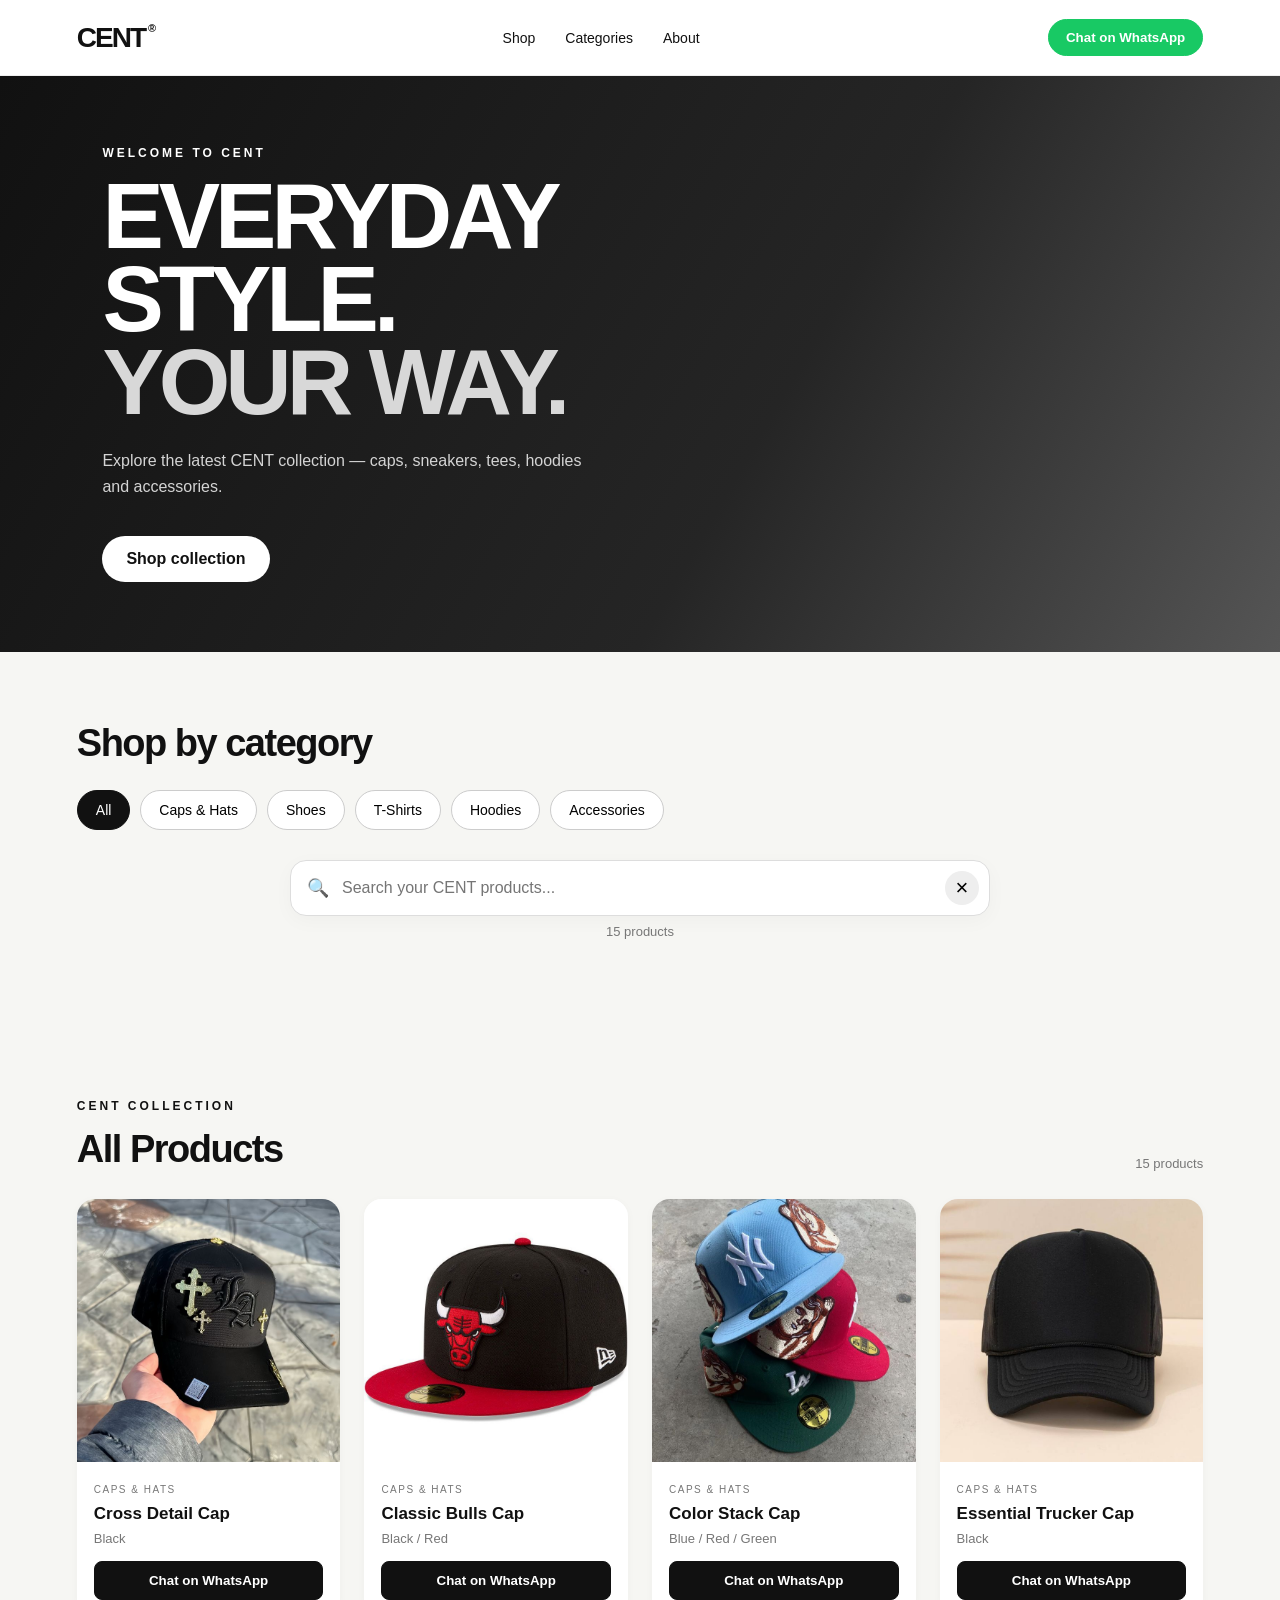
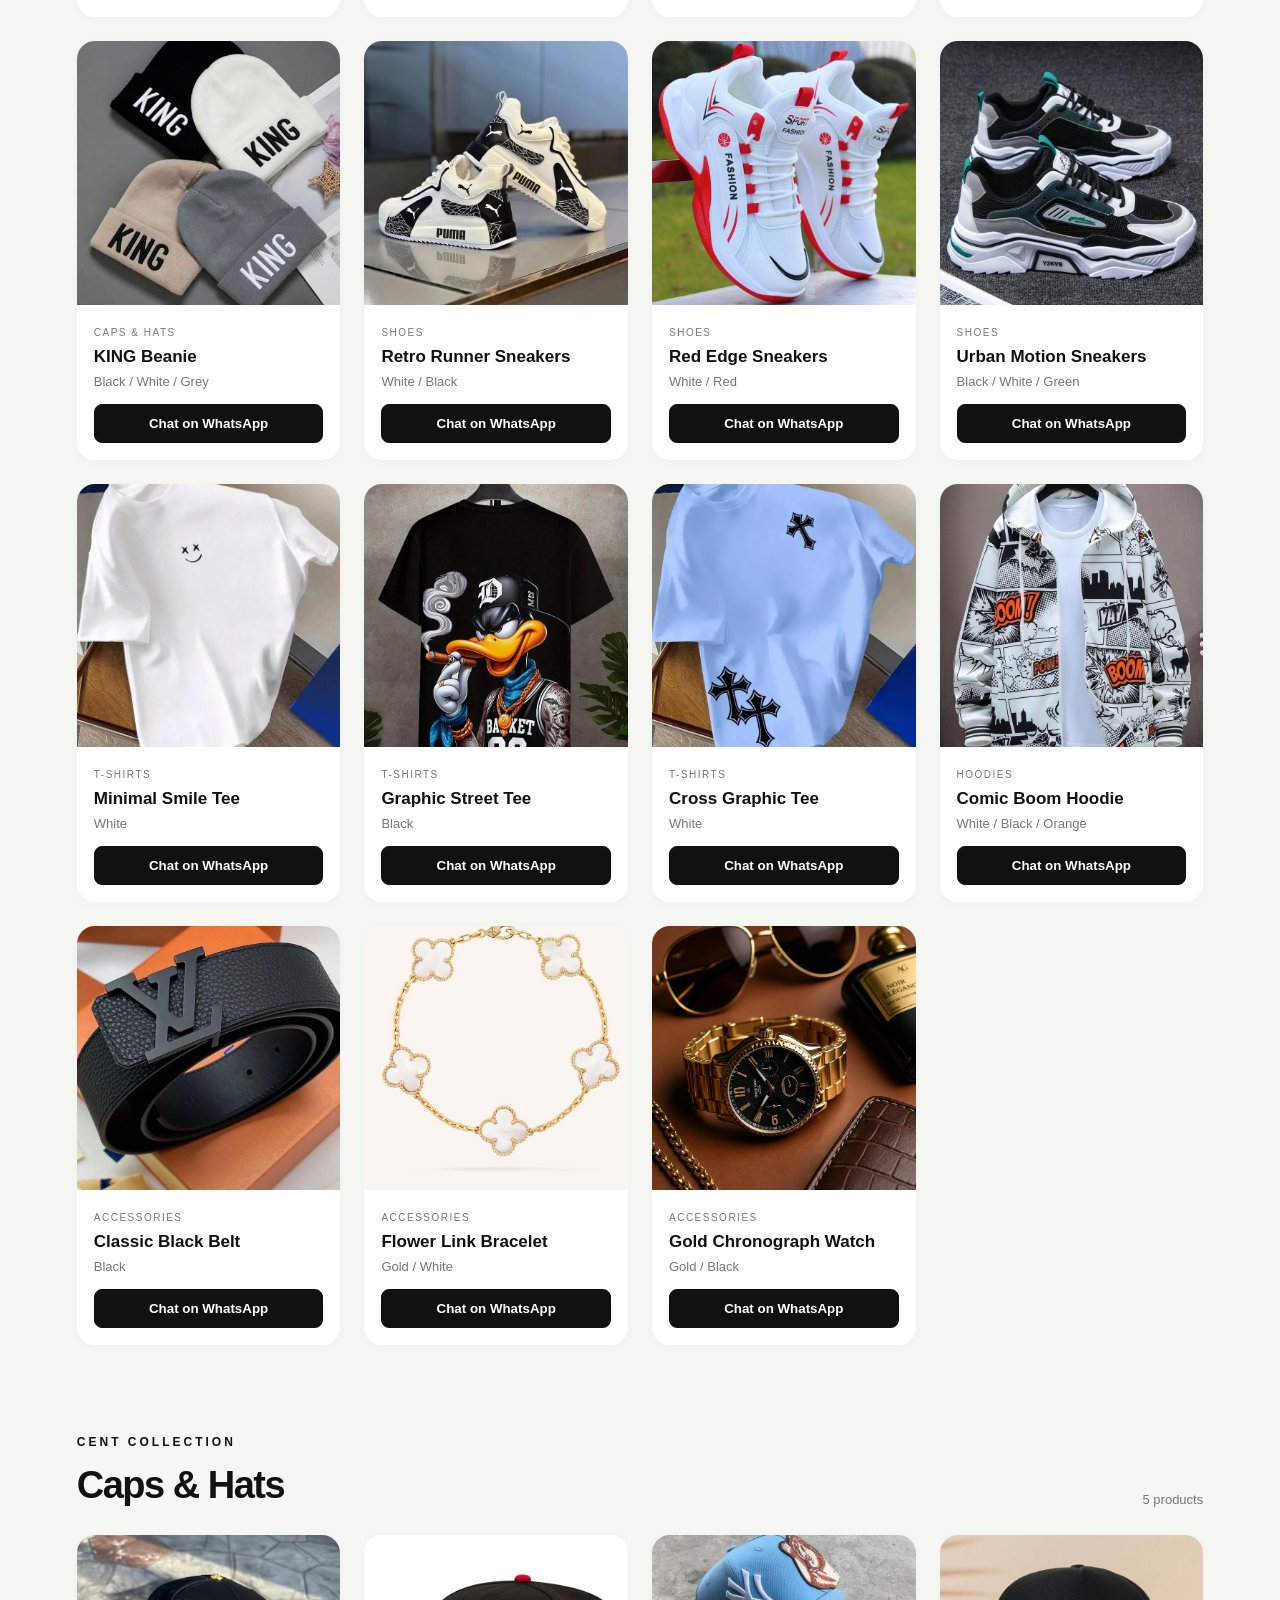
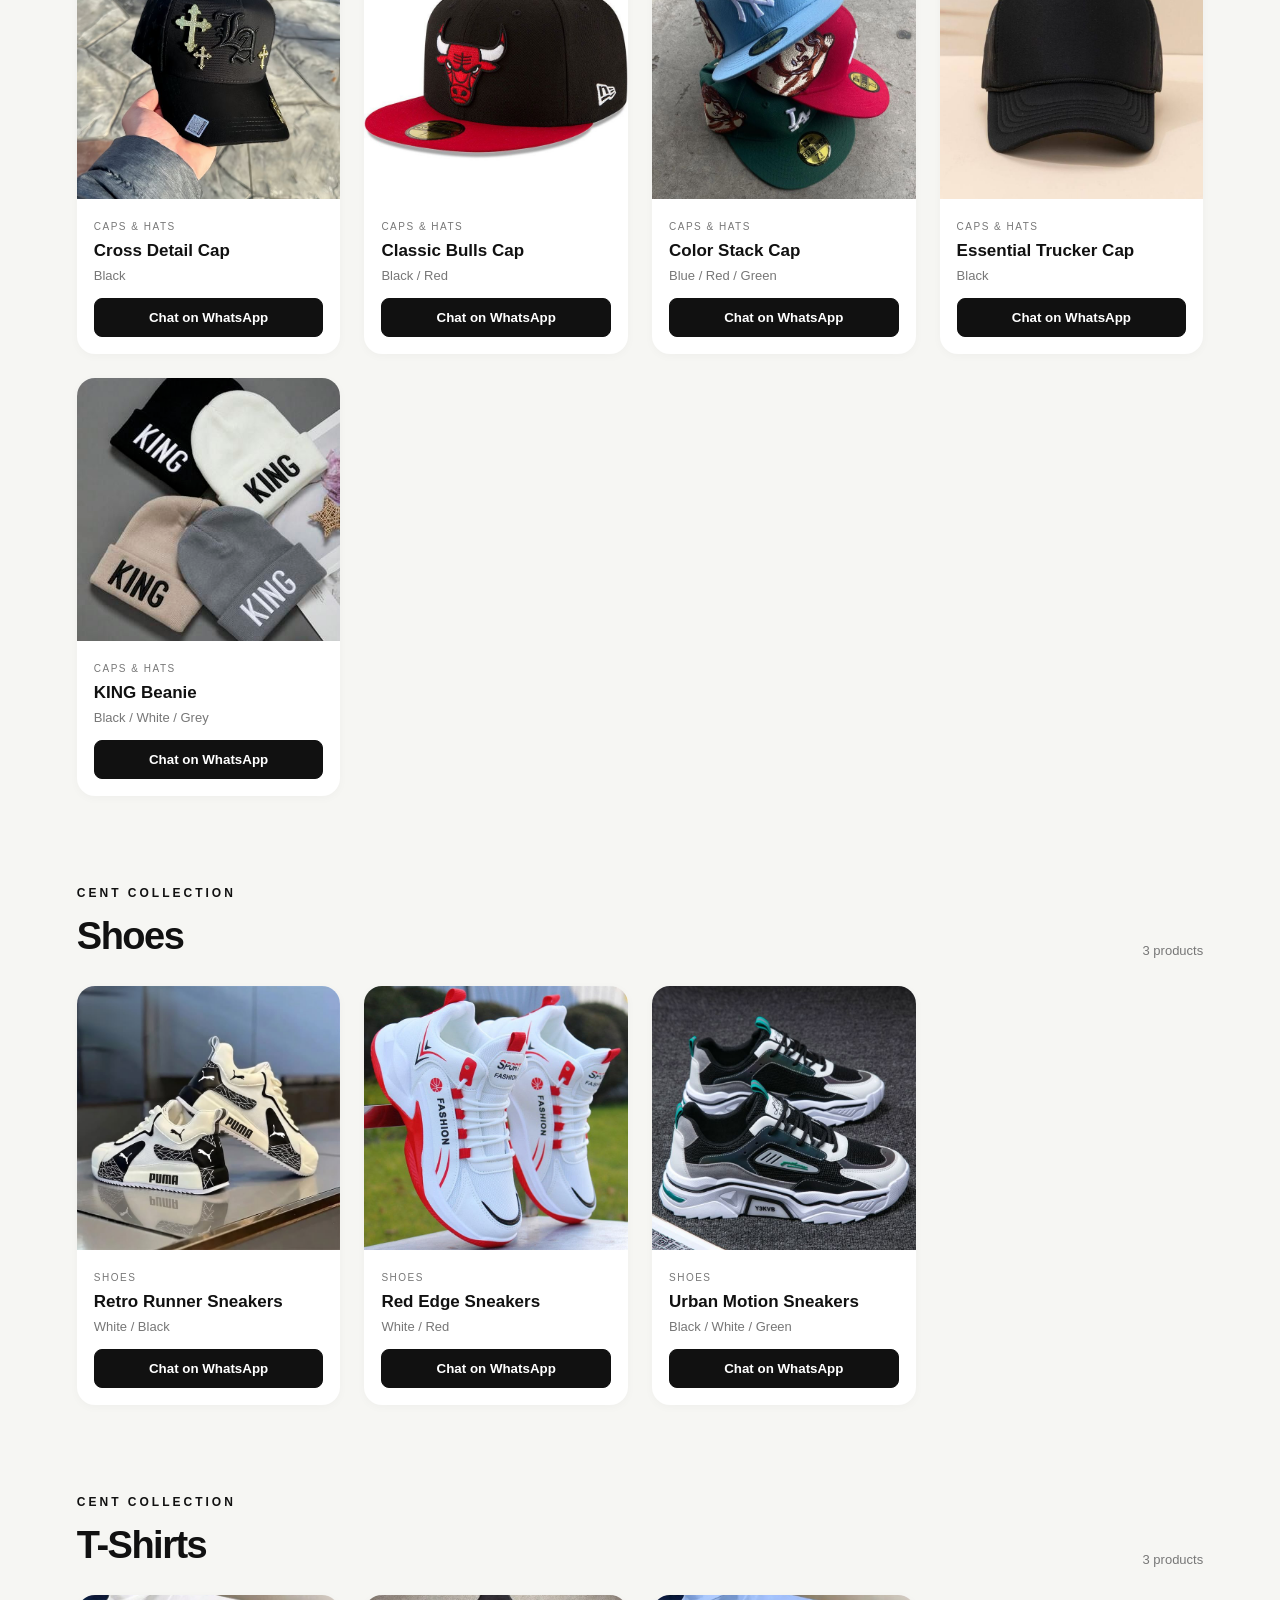
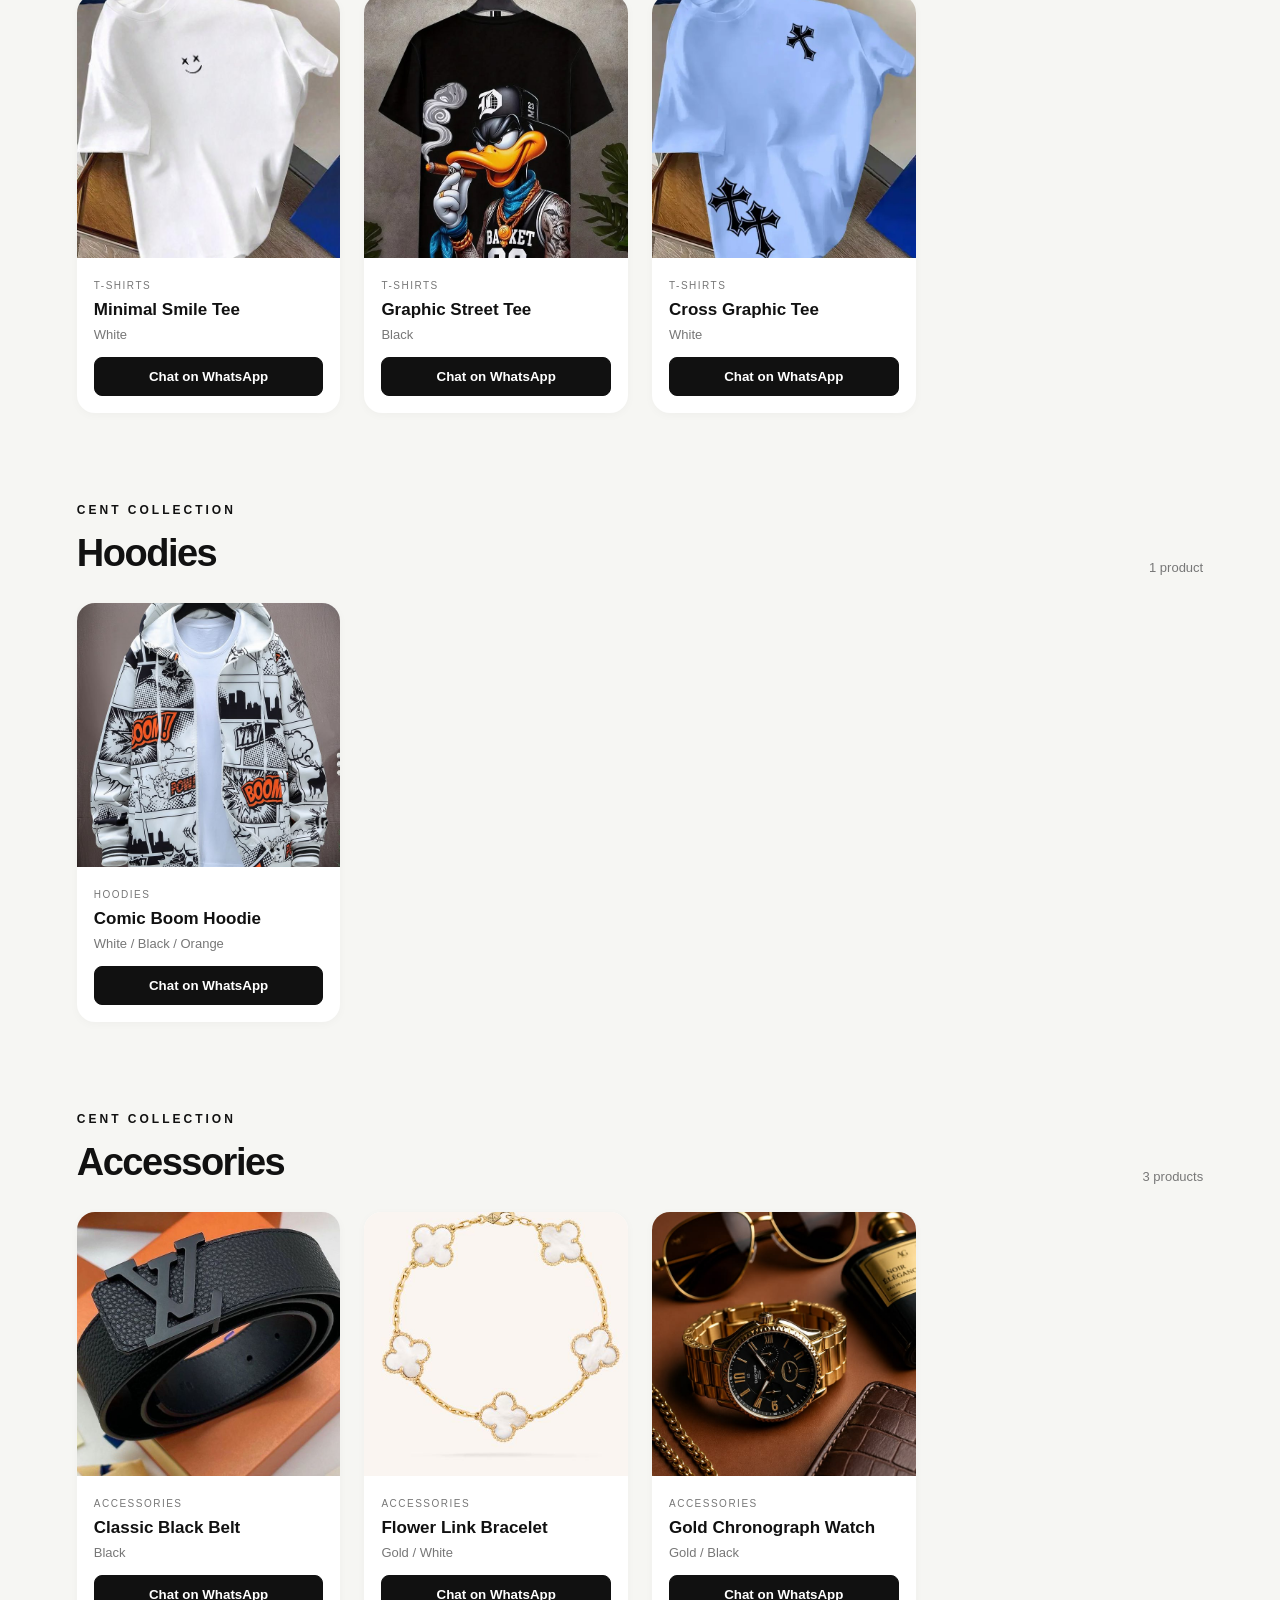
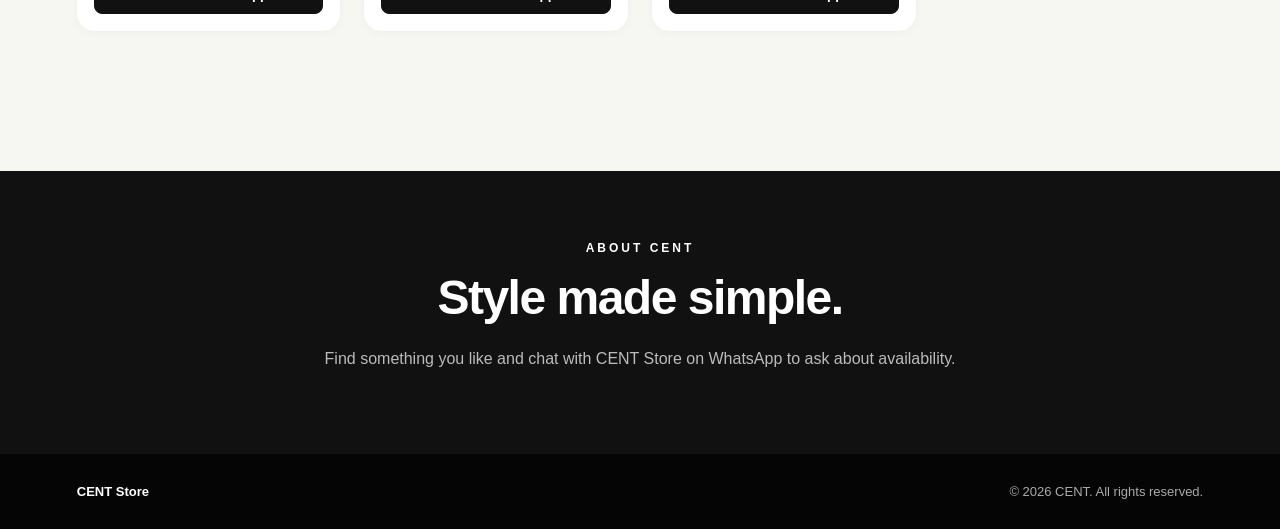
==== index.html @ 61d178e8 "Update index.html" ====
<!doctype html>
<html lang="en">
<head>
  <meta name="google-site-verification" content="FCfDfy8yaHjsUHnxoubwbcEJznFB8wrtm_QJF9OOLFU">
  <title>CENT Store - Fashion, Watches & More</title>
<meta name="description" content="Shop CENT Store for fashion, watches, hoodies, shirts, sneakers and more.">
<meta charset="utf-8">
<meta name="viewport" content="width=device-width,initial-scale=1">
<title>CENT Store</title>
<link rel="stylesheet" href="style.css">
</head>
<body>
<header class="header">
  <a class="logo" href="#">CENT<span>®</span></a>
  <nav><a href="#shop">Shop</a><a href="#categories">Categories</a><a href="#about">About</a></nav>
  <button class="header-whatsapp" onclick="chatOnWhatsApp('CENT Store')">Chat on WhatsApp</button>
</header>

<section class="hero">
  <div>
    <p class="eyebrow">WELCOME TO CENT</p>
    <h1>EVERYDAY STYLE.<br><span>YOUR WAY.</span></h1>
    <p class="hero-text">Explore the latest CENT collection — caps, sneakers, tees, hoodies and accessories.</p>
    <a class="hero-btn" href="#shop">Shop collection</a>
  </div>
</section>

<section id="categories" class="categories">
  <h2>Shop by category</h2>
  <div class="category-buttons">
    <button class="filter active" data-category="All">All</button>
    <button class="filter" data-category="Caps & Hats">Caps & Hats</button>
    <button class="filter" data-category="Shoes">Shoes</button>
    <button class="filter" data-category="T-Shirts">T-Shirts</button>
    <button class="filter" data-category="Hoodies">Hoodies</button>
    <button class="filter" data-category="Accessories">Accessories</button>
  </div>
  <div class="search-box">
    <span class="search-icon">🔍</span>
    <input id="searchInput" type="search" placeholder="Search your CENT products..." autocomplete="off">
    <button id="clearSearch" class="clear-search" type="button" aria-label="Clear search">×</button>
  </div>
  <p id="resultCount" class="result-count">15 products</p>
</section>

<main id="shop" class="shop">
  <div id="productSections"></div>
  <div id="noResults" class="no-results" hidden>
    <h2>No products found</h2>
    <p>Try another product name, category, or color.</p>
  </div>
</main>

<section id="about" class="about">
  <p class="eyebrow">ABOUT CENT</p>
  <h2>Style made simple.</h2>
  <p>Find something you like and chat with CENT Store on WhatsApp to ask about availability.</p>
</section>
  <button id="backToTop" class="back-to-top" type="button" aria-label="Back to top">↑</button>
<footer><strong>CENT Store</strong><span>© 2026 CENT. All rights reserved.</span></footer>
<script src="script.js"></script>
</body>
</html>
---- style.css ----
*{box-sizing:border-box}html{scroll-behavior:smooth}body{margin:0;font-family:Arial,Helvetica,sans-serif;background:#f6f6f3;color:#111}.header{height:76px;background:#fff;display:flex;align-items:center;justify-content:space-between;padding:0 6%;position:sticky;top:0;z-index:10;border-bottom:1px solid #eee}.logo{font-size:28px;font-weight:900;letter-spacing:-2px;text-decoration:none;color:#111}.logo span{font-size:11px;vertical-align:top;margin-left:3px}.header nav{display:flex;gap:30px}.header nav a{color:#111;text-decoration:none;font-size:14px}.header-whatsapp{border:1px solid #18c964;background:#18c964;color:#fff;border-radius:22px;padding:10px 17px;cursor:pointer;font-weight:700}.hero{min-height:560px;display:flex;align-items:center;padding:70px 8%;background:linear-gradient(120deg,#111,#252525 60%,#555);color:#fff}.hero>div{max-width:650px}.eyebrow{font-size:12px;letter-spacing:3px;font-weight:700;margin:0 0 15px}.hero h1{font-size:clamp(48px,8vw,92px);line-height:.9;margin:0 0 25px;letter-spacing:-5px}.hero h1 span{color:#d8d8d8}.hero-text{max-width:500px;color:#d4d4d4;line-height:1.6}.hero-btn{display:inline-block;margin-top:20px;background:#fff;color:#111;text-decoration:none;padding:14px 24px;border-radius:28px;font-weight:700}.categories,.shop,.about{padding:70px 6%}.categories h2,.section-title h2,.about h2{font-size:38px;margin:0 0 25px;letter-spacing:-1.5px}.category-buttons{display:flex;gap:10px;flex-wrap:wrap}.filter{font-family:inherit;font-size:14px;border:1px solid #ccc;background:#fff;padding:11px 18px;border-radius:24px;cursor:pointer}.filter.active,.filter:hover{background:#111;color:#fff;border-color:#111}.search-box{max-width:700px;margin:30px auto 8px;background:#fff;border:1px solid #ddd;border-radius:16px;display:flex;align-items:center;padding:6px 10px 6px 16px;box-shadow:0 5px 20px #00000008}.search-icon{font-size:18px;margin-right:9px}.search-box input{flex:1;border:0;outline:0;font-size:16px;background:transparent;padding:12px 4px}.clear-search{border:0;background:#eee;width:34px;height:34px;border-radius:50%;font-size:22px;cursor:pointer}.result-count{text-align:center;color:#777;font-size:13px;margin:8px 0 0}.category-section{scroll-margin-top:95px;padding:20px 0 70px}.section-title{display:flex;justify-content:space-between;align-items:end;margin-bottom:28px}.section-title h2{margin:0}.section-title span{font-size:13px;color:#777}.grid{display:grid;grid-template-columns:repeat(4,1fr);gap:24px}.product{background:#fff;border-radius:18px;overflow:hidden;box-shadow:0 2px 10px #00000008}.product-image{aspect-ratio:1/1;background:#eee;overflow:hidden}.product-image img{width:100%;height:100%;object-fit:cover;display:block}.product-info{padding:17px}.tag{font-size:10px;text-transform:uppercase;letter-spacing:1.5px;color:#777}.product h3{font-size:17px;margin:7px 0}.product p{font-size:13px;color:#777;margin:0 0 15px}.chat-btn{width:100%;border:1px solid #111;background:#111;color:#fff;padding:11px;border-radius:8px;cursor:pointer;font-weight:700}.no-results{text-align:center;background:#fff;border-radius:18px;padding:60px 20px}.about{background:#111;color:#fff;text-align:center}.about h2{font-size:48px}.about p:last-child{color:#bbb}footer{display:flex;justify-content:space-between;padding:30px 6%;background:#050505;color:#aaa;font-size:13px}footer strong{color:#fff}@media(max-width:900px){.grid{grid-template-columns:repeat(2,1fr)}.header nav{display:none}}@media(max-width:550px){.grid{grid-template-columns:1fr}.hero{min-height:480px}.categories,.shop,.about{padding:50px 5%}.header-whatsapp{padding:8px 11px;font-size:12px}.search-box{margin-top:22px}.search-box input{font-size:14px}}/* Professional mobile design */
@media (max-width: 600px) {
  .header {
    padding: 14px 16px;
    flex-wrap: wrap;
    gap: 12px;
  }

  .logo {
    font-size: 24px;
  }

  nav {
    width: 100%;
    display: flex;
    justify-content: space-between;
    gap: 10px;
  }

  nav a {
    font-size: 13px;
  }

  .header-whatsapp {
    width: 100%;
    padding: 12px;
  }

  .hero {
    padding: 60px 20px;
    min-height: 420px;
  }

  .hero h1 {
    font-size: 38px;
    line-height: 1.05;
  }

  .hero-text {
    font-size: 15px;
    line-height: 1.6;
  }

  .hero-btn {
    display: inline-block;
    width: 100%;
    text-align: center;
    padding: 14px;
  }

  .categories {
    padding: 35px 16px 20px;
  }

  .category-buttons {
    display: flex;
    overflow-x: auto;
    gap: 8px;
    padding-bottom: 8px;
  }

  .filter {
    flex: 0 0 auto;
    white-space: nowrap;
  }

  .search-box {
    width: 100%;
  }

  .shop {
    padding: 20px 12px;
  }

  .grid {
    grid-template-columns: repeat(2, minmax(0, 1fr));
    gap: 12px;
  }

  .product-info {
    padding: 12px;
  }

  .product-info h3 {
    font-size: 14px;
  }

  .product-info p {
    font-size: 12px;
  }

  .chat-btn {
    width: 100%;
    padding: 10px 6px;
    font-size: 12px;
  }

  .about {
    padding: 45px 20px;
  }

  footer {
    padding: 25px 16px;
    text-align: center;
    gap: 10px;
  }
}
@media (max-width: 600px) {
  .product {
    border-radius: 14px;
    overflow: hidden;
    background: #fff;
    box-shadow: 0 4px 15px rgba(0, 0, 0, 0.08);
  }

  .product-image {
    aspect-ratio: 1 / 1;
    overflow: hidden;
    background: #f5f5f5;
  }

  .product-image img {
    width: 100%;
    height: 100%;
    object-fit: cover;
    display: block;
    transition: transform 0.3s ease;
  }

  .product:active .product-image img {
    transform: scale(1.03);
  }

  .tag {
    font-size: 10px;
    font-weight: 700;
    text-transform: uppercase;
  }

  .product-info h3 {
    margin: 6px 0;
    line-height: 1.3;
  }

  .product-info p {
    margin-bottom: 10px;
    color: #666;
  }
}
@media (max-width: 600px) {
  .header {
    position: sticky;
    top: 0;
    z-index: 1000;
    background: rgba(255, 255, 255, 0.96);
    backdrop-filter: blur(10px);
    border-bottom: 1px solid #eee;
  }

  .header .logo {
    font-weight: 900;
    letter-spacing: 1px;
  }

  .header nav {
    order: 3;
    border-top: 1px solid #eee;
    padding-top: 10px;
  }

  .header nav a {
    text-decoration: none;
    font-weight: 600;
  }

  .header-whatsapp {
    width: auto;
    margin-left: auto;
    padding: 10px 14px;
    border-radius: 999px;
  }
}
@media (max-width: 600px) {
  .search-box {
    display: flex;
    align-items: center;
    background: #f5f5f5;
    border: 1px solid #e5e5e5;
    border-radius: 14px;
    padding: 4px 8px;
    min-height: 50px;
  }

  .search-box input {
    flex: 1;
    border: none;
    outline: none;
    background: transparent;
    font-size: 15px;
    padding: 10px 8px;
    min-width: 0;
  }

  .search-icon {
    font-size: 18px;
    margin-left: 4px;
  }

  .clear-search {
    border: none;
    background: transparent;
    font-size: 22px;
    padding: 8px;
    cursor: pointer;
  }

  .result-count {
    font-size: 13px;
    margin-top: 10px;
  }
}
@media (max-width: 600px) {
  .category-buttons {
    scrollbar-width: none;
    -webkit-overflow-scrolling: touch;
  }

  .category-buttons::-webkit-scrollbar {
    display: none;
  }

  .filter {
    border: 1px solid #ddd;
    background: #fff;
    color: #222;
    border-radius: 999px;
    padding: 10px 16px;
    font-size: 13px;
    font-weight: 600;
    transition: 0.2s ease;
  }

  .filter.active {
    background: #111;
    color: #fff;
    border-color: #111;
  }

  .filter:active {
    transform: scale(0.96);
  }
}
@media (max-width: 600px) {
  .chat-btn {
    border: none;
    border-radius: 10px;
    background: #111;
    color: #fff;
    font-weight: 700;
    transition: transform 0.2s ease, opacity 0.2s ease;
  }

  .chat-btn:active {
    transform: scale(0.96);
    opacity: 0.85;
  }

  .product {
    transition: transform 0.2s ease, box-shadow 0.2s ease;
  }

  .product:active {
    transform: translateY(-2px);
  }
}
@media (max-width: 600px) {
  .hero {
    display: flex;
    align-items: center;
    text-align: center;
    padding: 70px 20px;
    min-height: 460px;
  }

  .hero > div {
    width: 100%;
  }

  .eyebrow {
    font-size: 11px;
    letter-spacing: 2px;
  }

  .hero h1 {
    font-size: 42px;
    line-height: 1;
    letter-spacing: -1px;
    margin: 12px 0 18px;
  }

  .hero-text {
    max-width: 330px;
    margin: 0 auto 24px;
  }

  .hero-btn {
    border-radius: 999px;
    font-weight: 700;
    padding: 15px 24px;
  }
}
@media (max-width: 600px) {
  .about {
    margin: 20px 12px;
    padding: 45px 20px;
    border-radius: 20px;
    text-align: center;
    background: #f5f5f5;
  }

  .about h2 {
    font-size: 28px;
    margin: 10px 0 15px;
  }

  .about p:last-child {
    max-width: 320px;
    margin: 0 auto;
    line-height: 1.7;
    color: #555;
  }
}
@media (max-width: 600px) {
  footer {
    display: flex;
    flex-direction: column;
    align-items: center;
    justify-content: center;
    padding: 30px 16px;
    text-align: center;
    gap: 8px;
    border-top: 1px solid #eee;
  }

  footer strong {
    font-size: 18px;
    letter-spacing: 1px;
  }

  footer span {
    font-size: 12px;
    color: #777;
  }
}
.back-to-top {
  position: fixed;
  right: 18px;
  bottom: 18px;
  width: 46px;
  height: 46px;
  border: none;
  border-radius: 50%;
  background: #111;
  color: #fff;
  font-size: 22px;
  cursor: pointer;
  z-index: 999;
  box-shadow: 0 5px 18px rgba(0, 0, 0, 0.2);
}

.back-to-top:hover {
  transform: translateY(-2px);
}
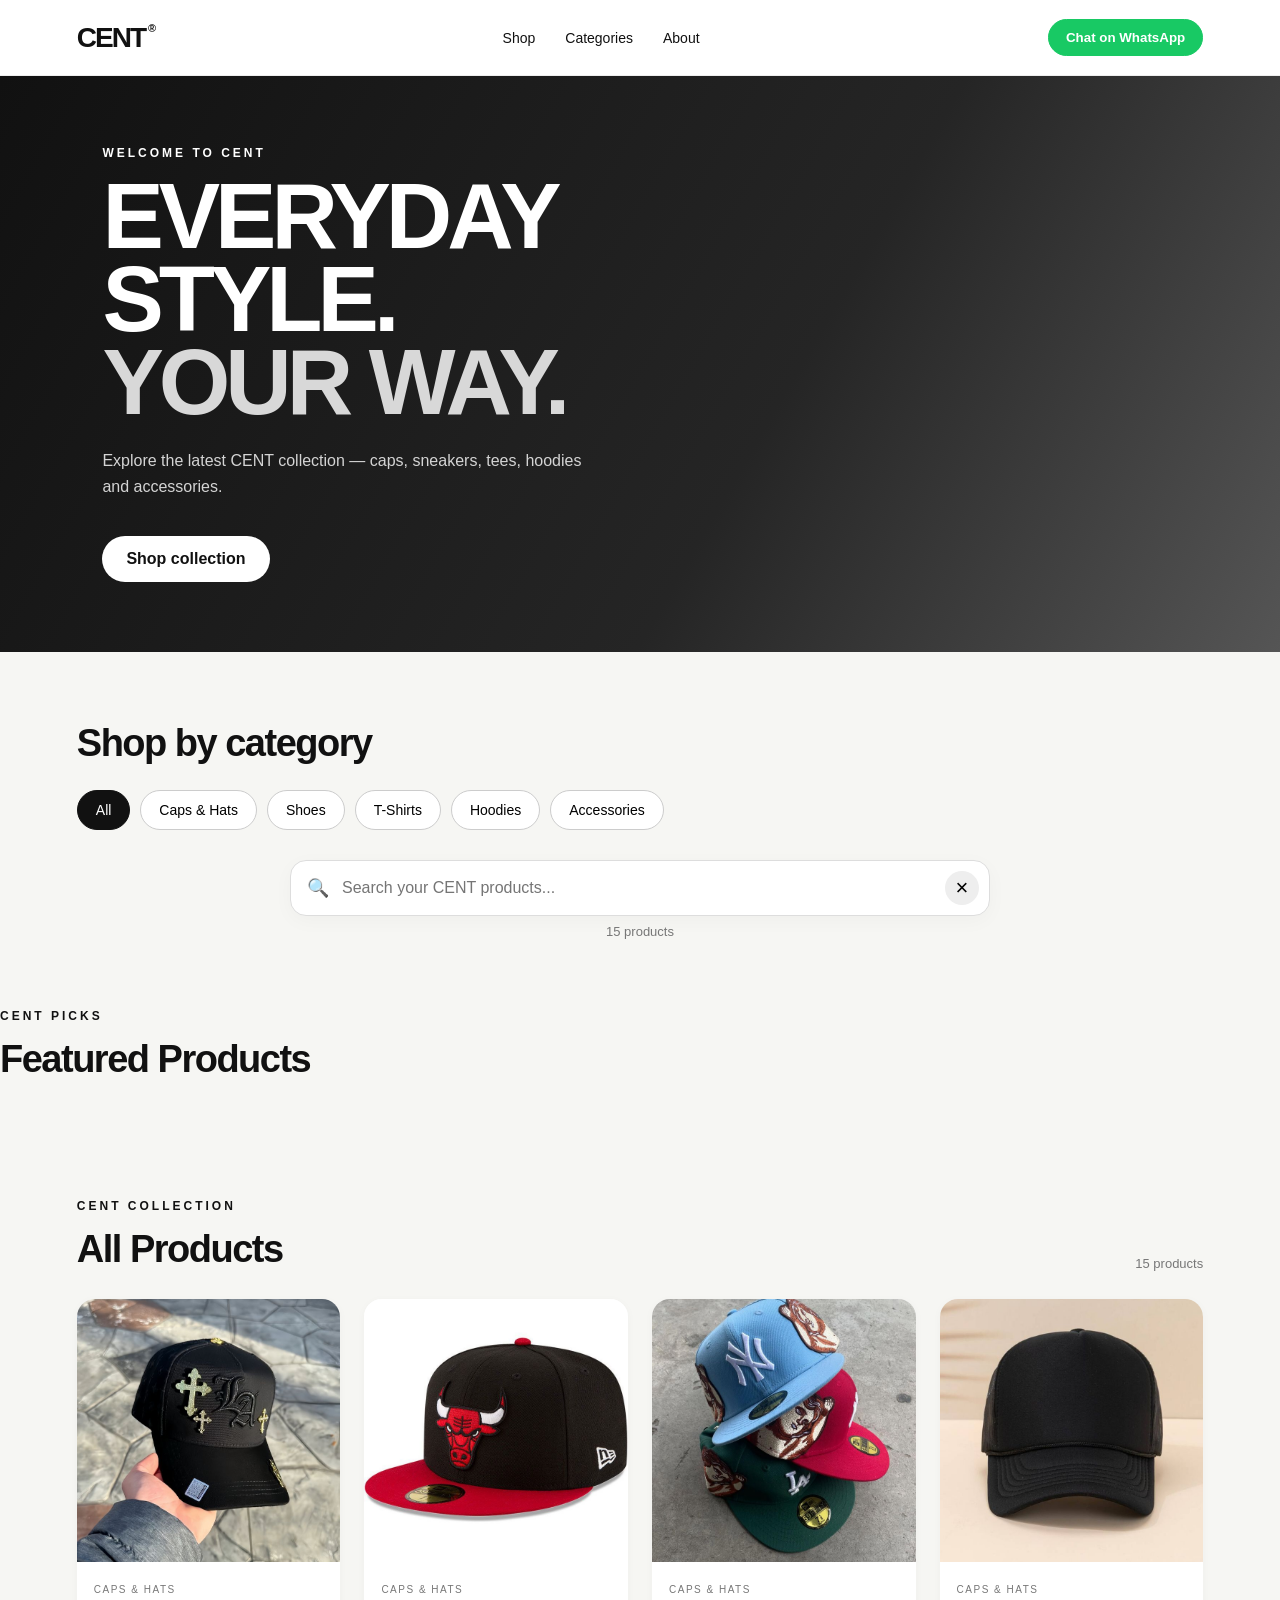
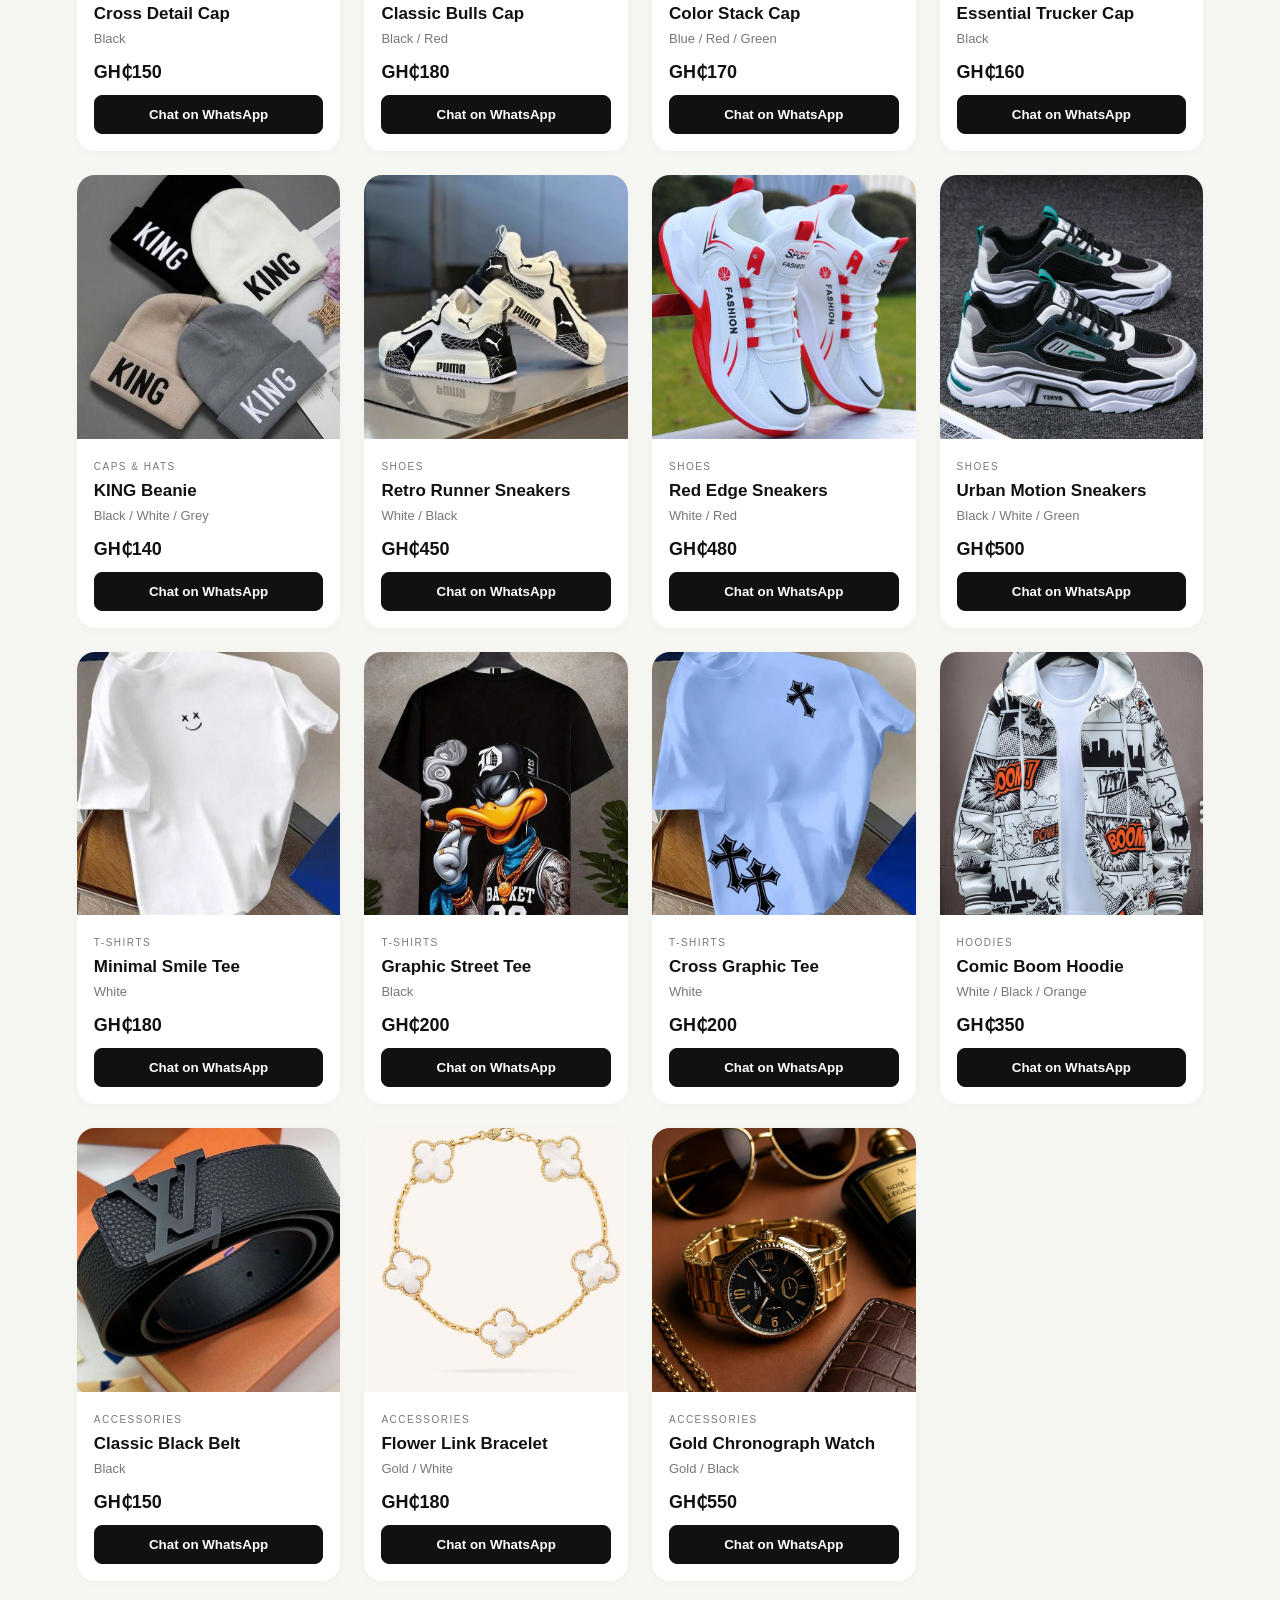
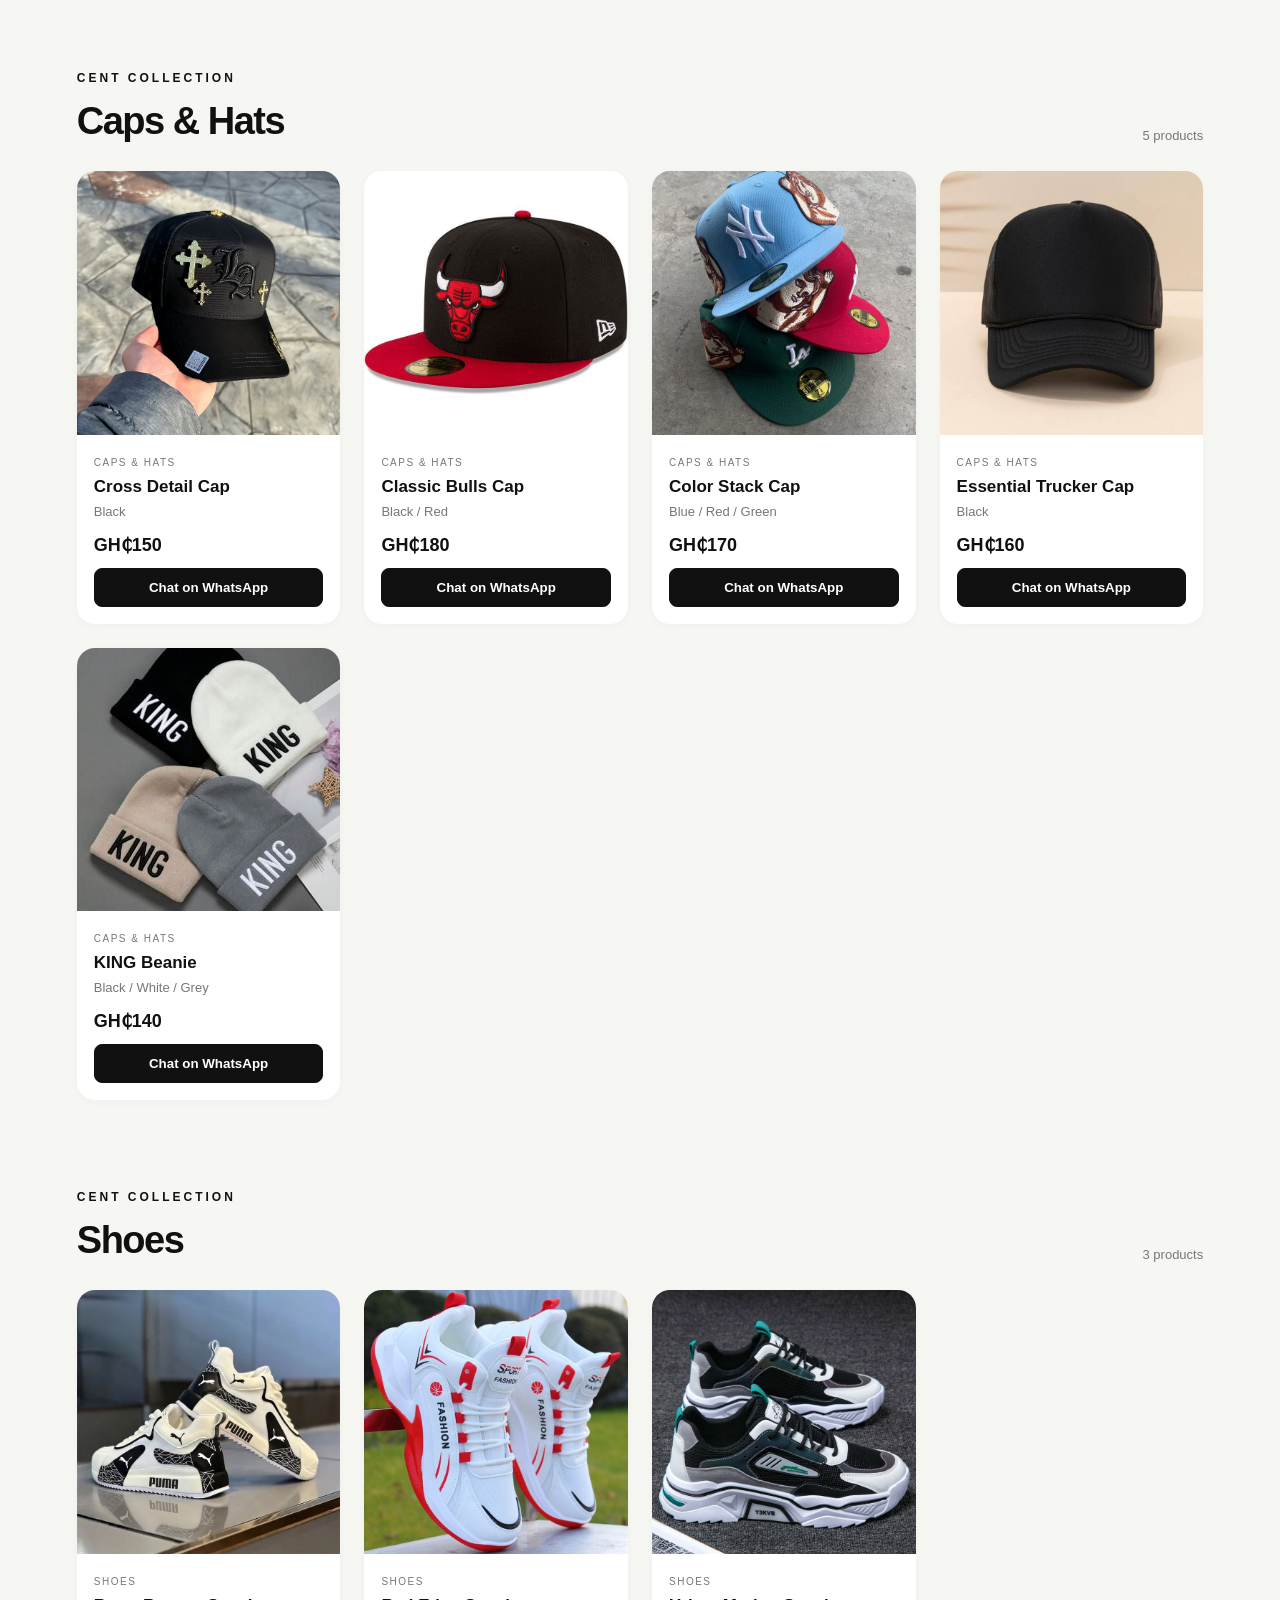
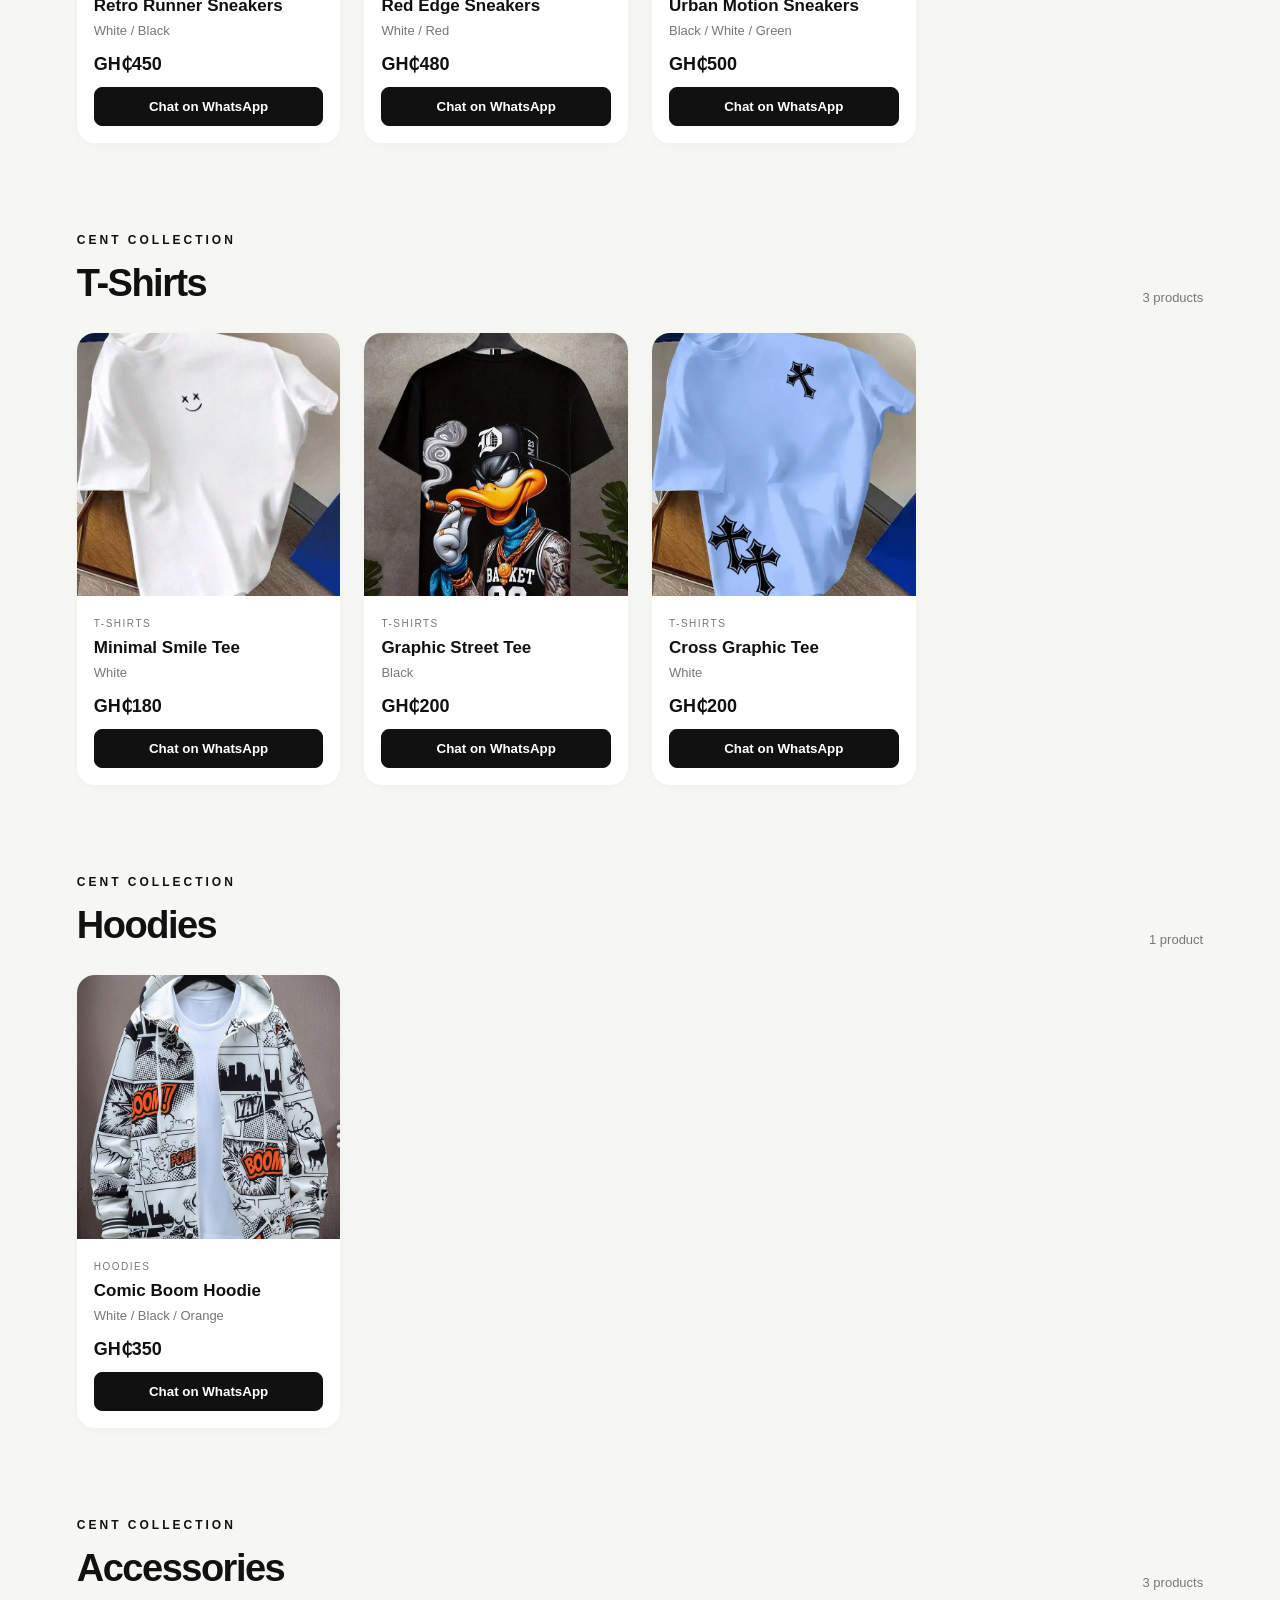
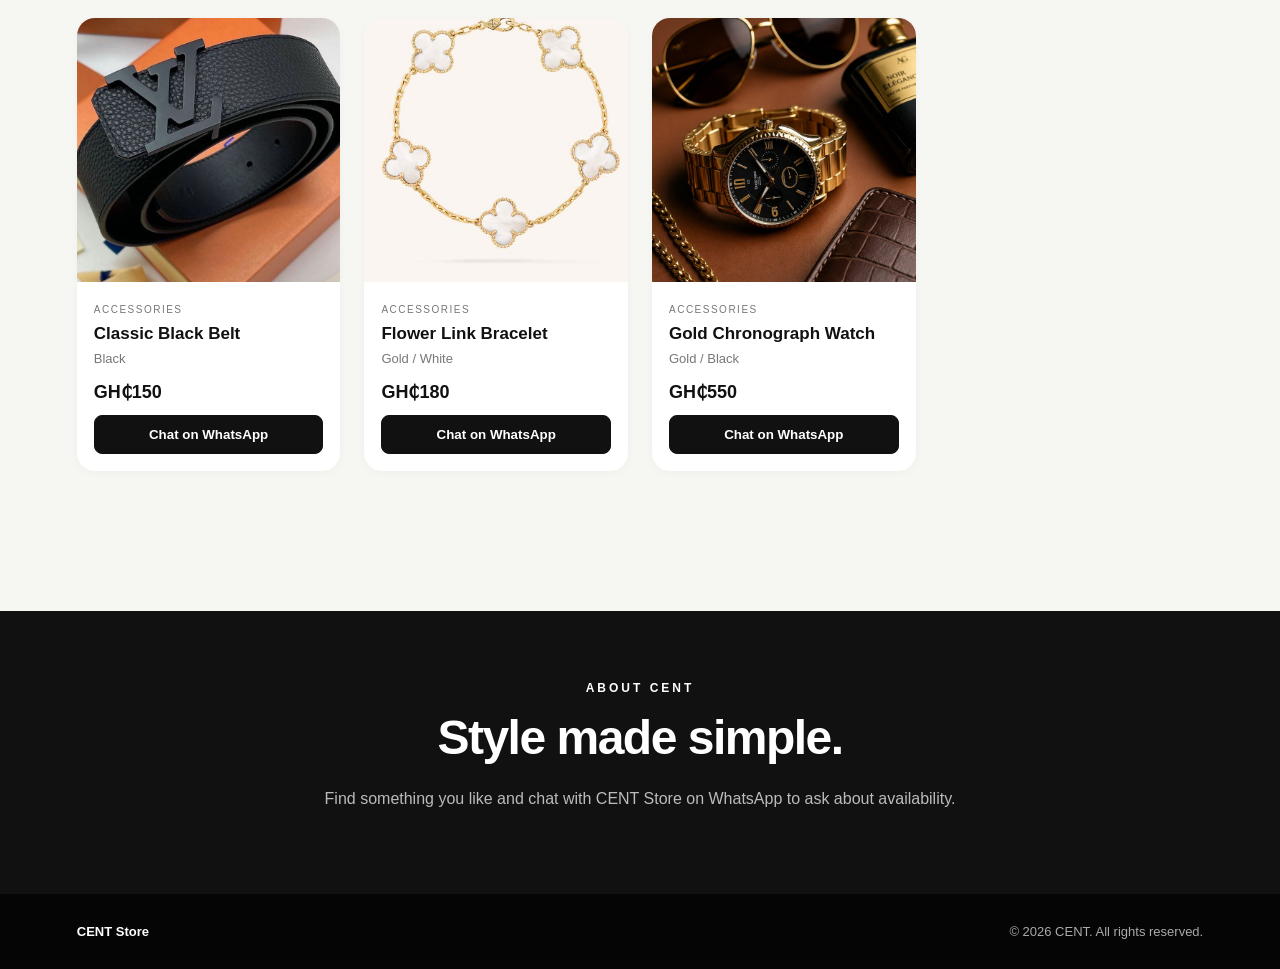
==== commit 06251898: "Update index.html" ====
--- a/index.html
+++ b/index.html
@@ -42,7 +42,16 @@
   </div>
   <p id="resultCount" class="result-count">15 products</p>
 </section>
+<section class="featured">
+  <div class="section-title">
+    <div>
+      <p class="eyebrow">CENT PICKS</p>
+      <h2>Featured Products</h2>
+    </div>
+  </div>
 
+  <div id="featuredProducts" class="featured-grid"></div>
+</section>
 <main id="shop" class="shop">
   <div id="productSections"></div>
   <div id="noResults" class="no-results" hidden>
--- a/style.css
+++ b/style.css
@@ -371,3 +371,17 @@
 .back-to-top:hover {
   transform: translateY(-2px);
 }
+.product-price {
+  display: block;
+  font-size: 18px;
+  font-weight: 800;
+  margin: 8px 0 12px;
+  color: #111;
+}
+
+@media (max-width: 600px) {
+  .product-price {
+    font-size: 17px;
+    margin: 7px 0 10px;
+  }
+}
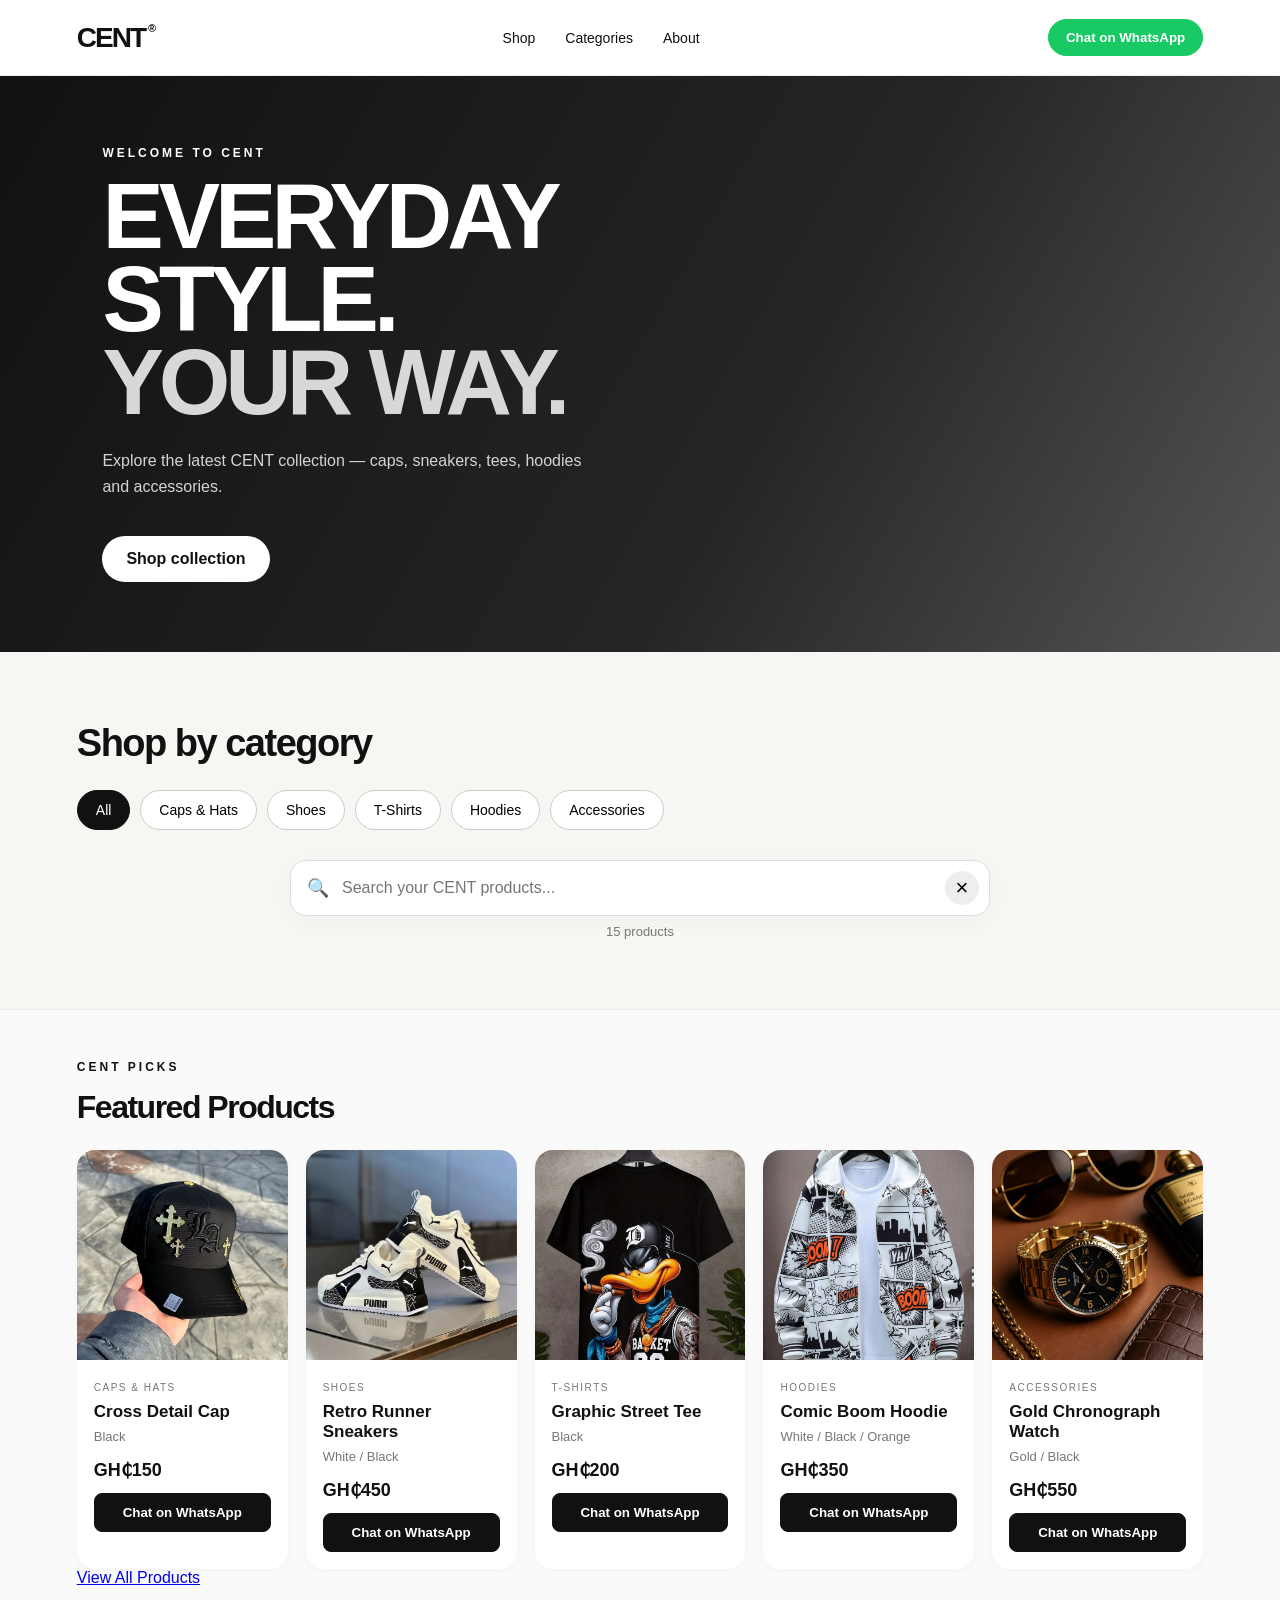
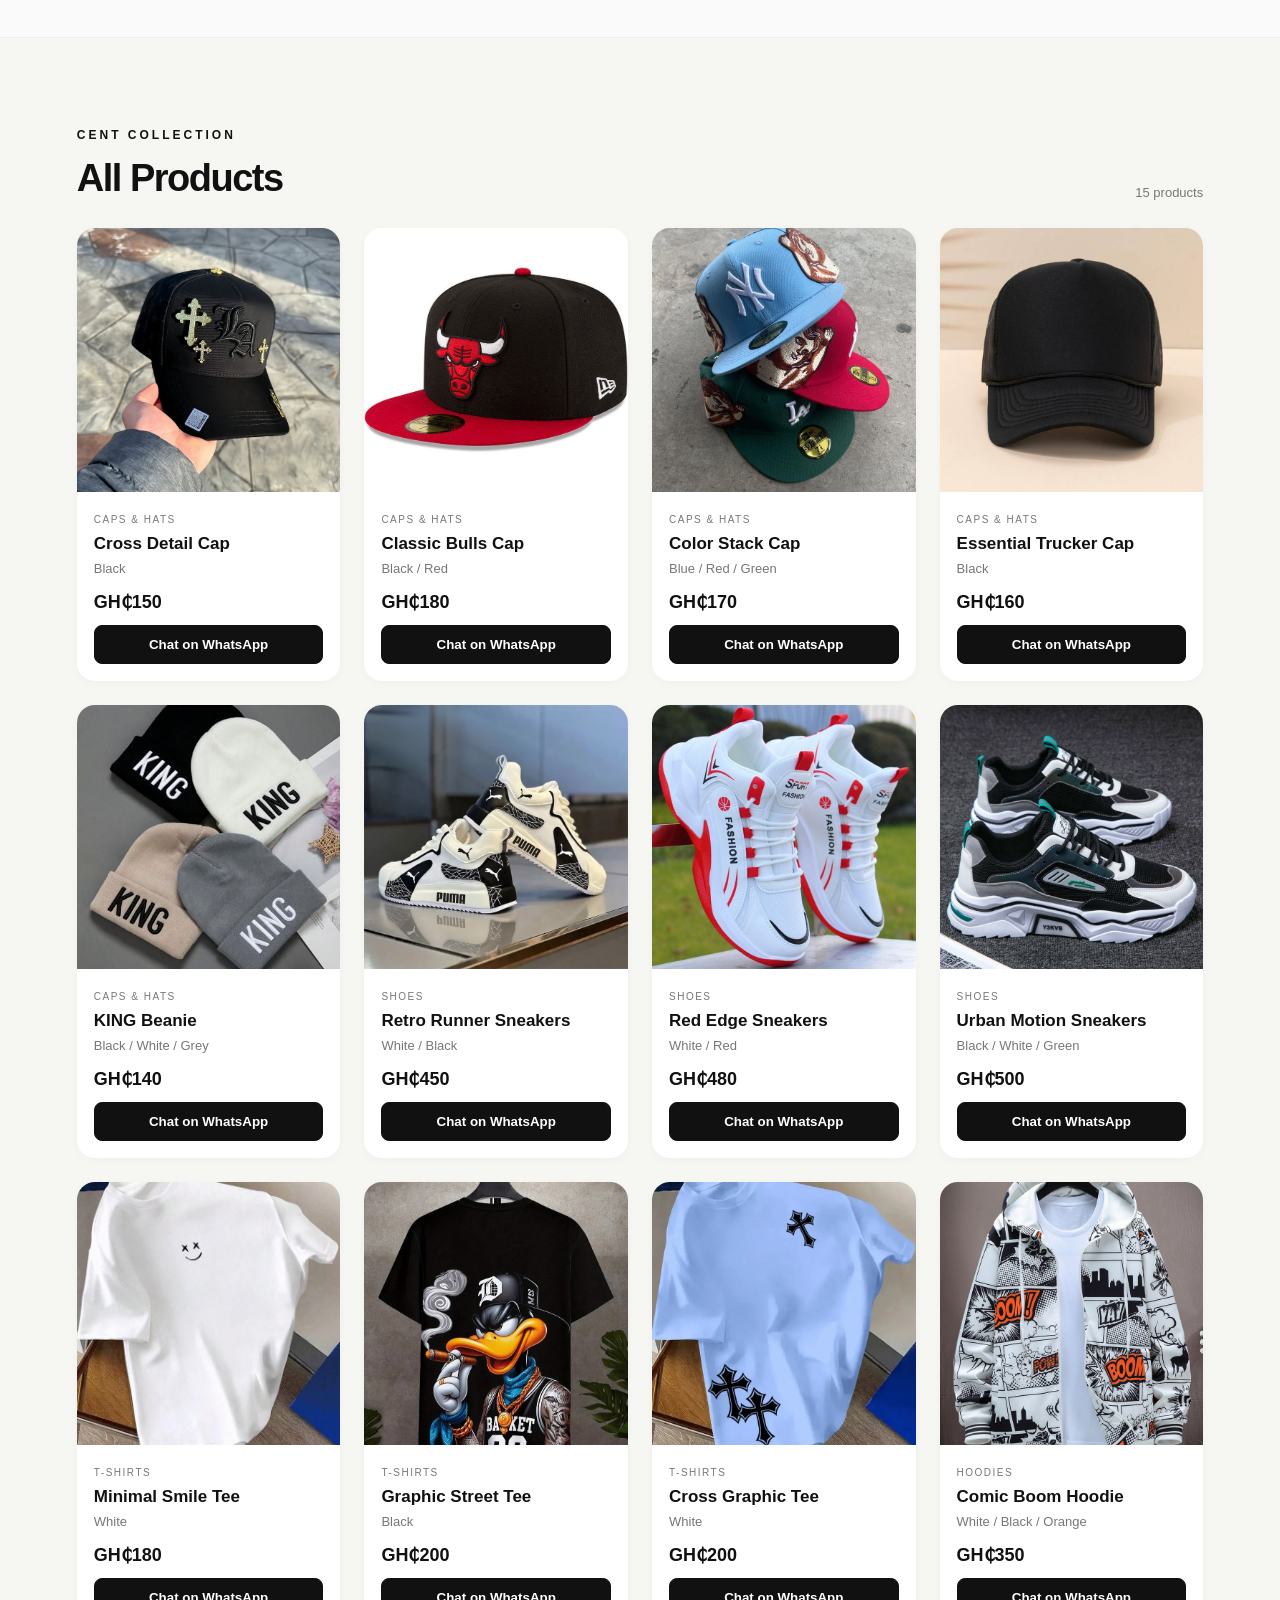
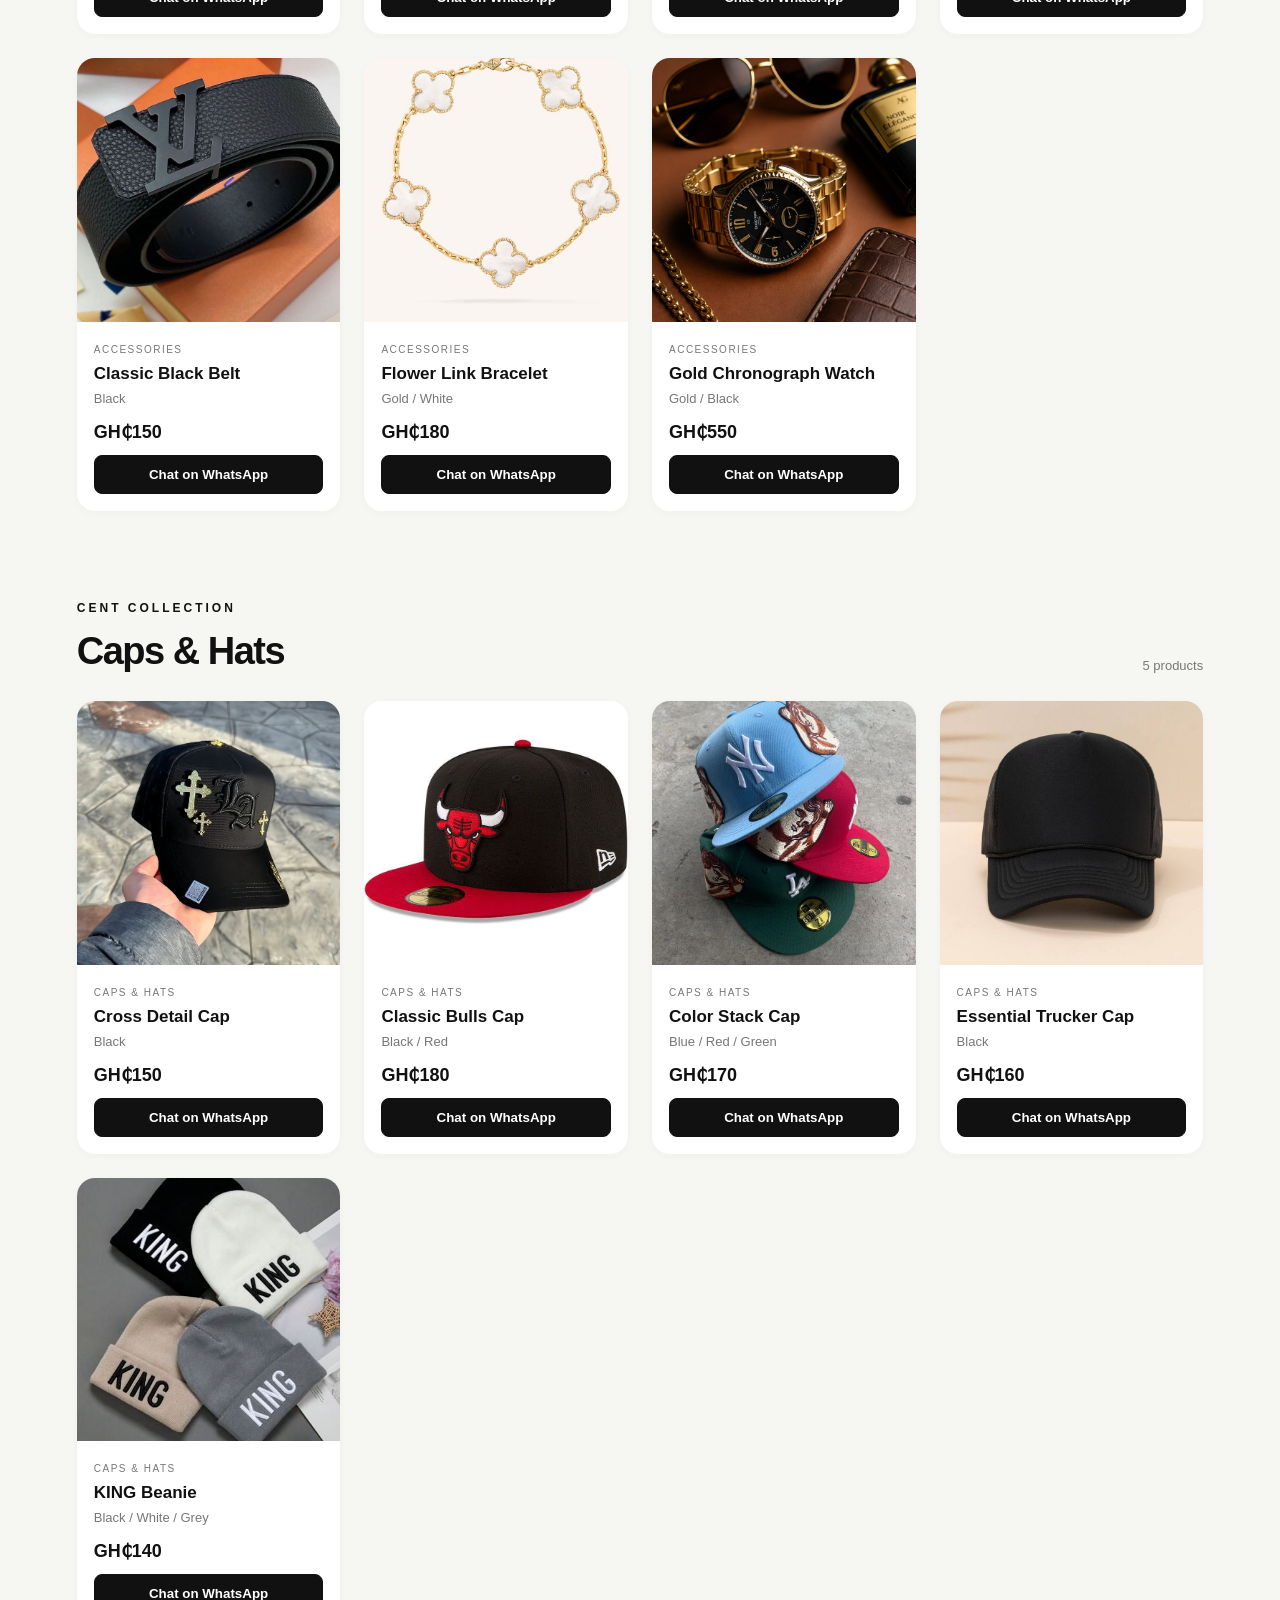
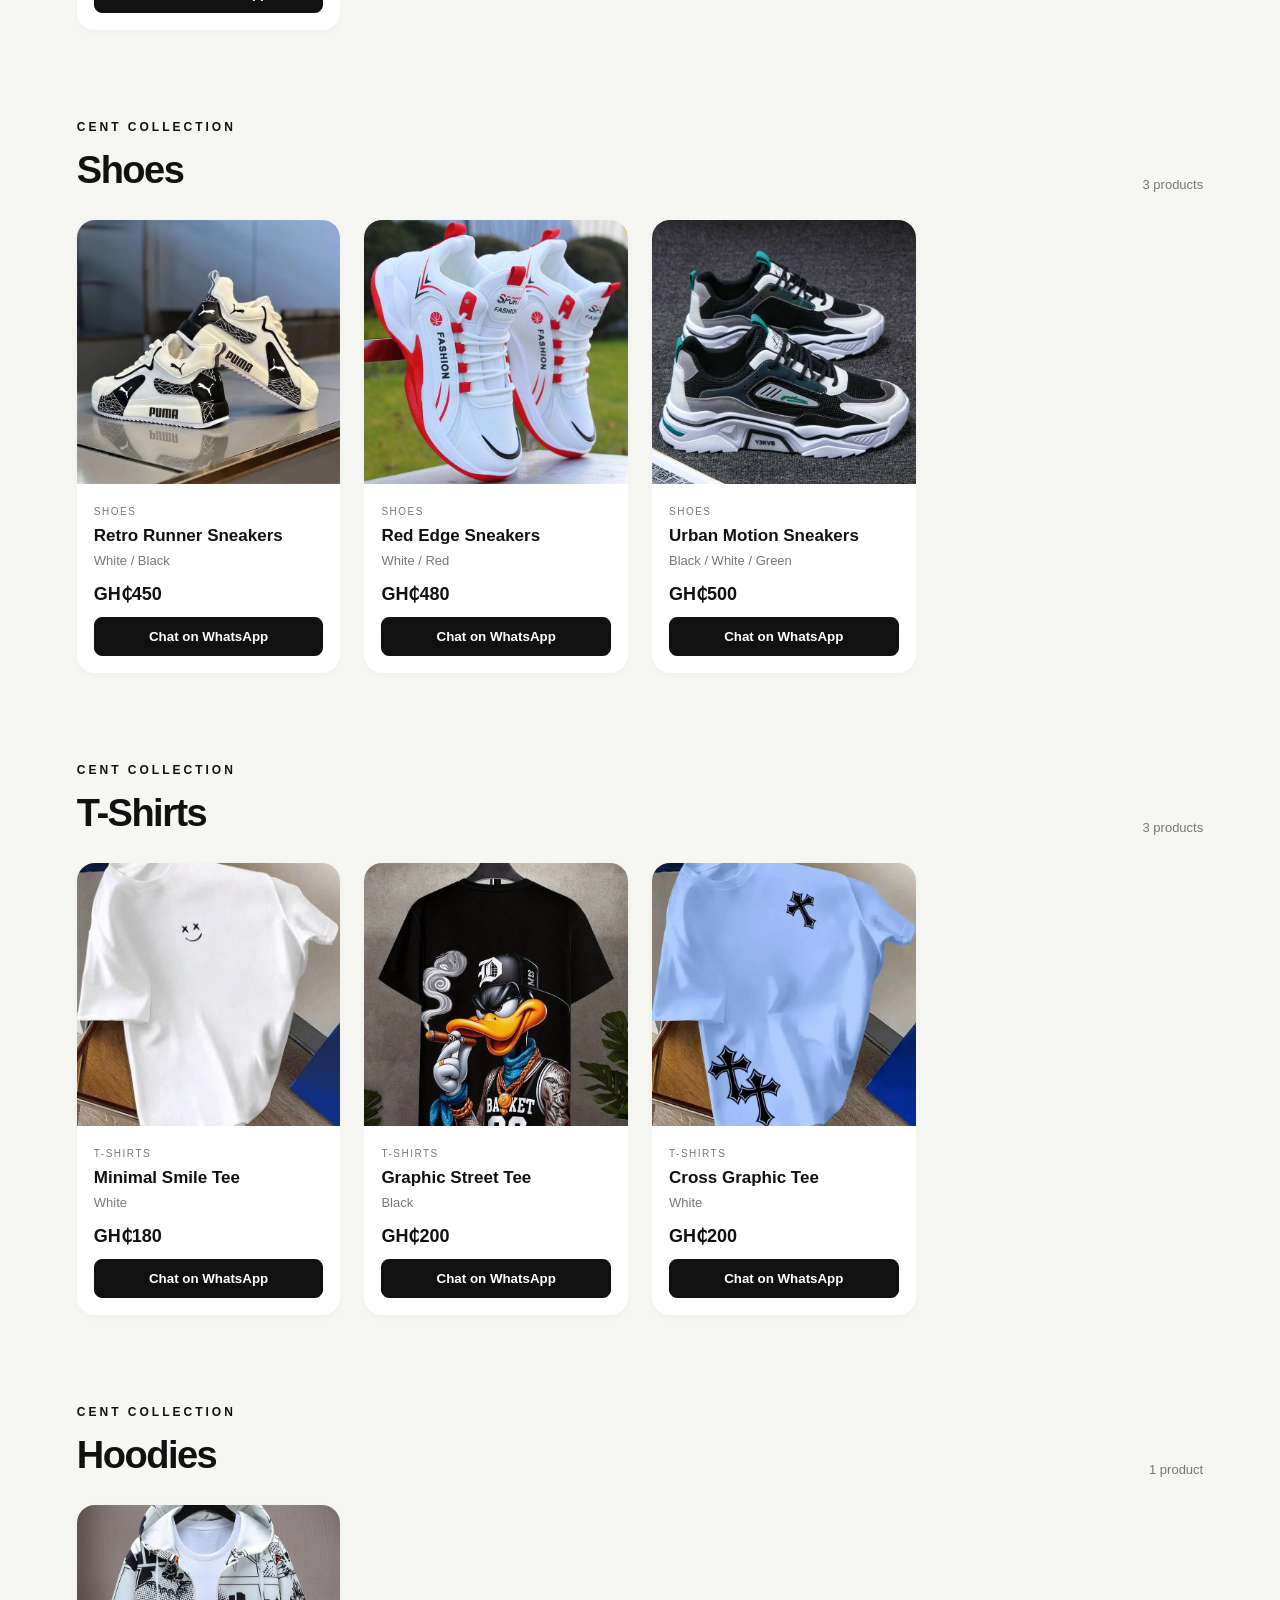
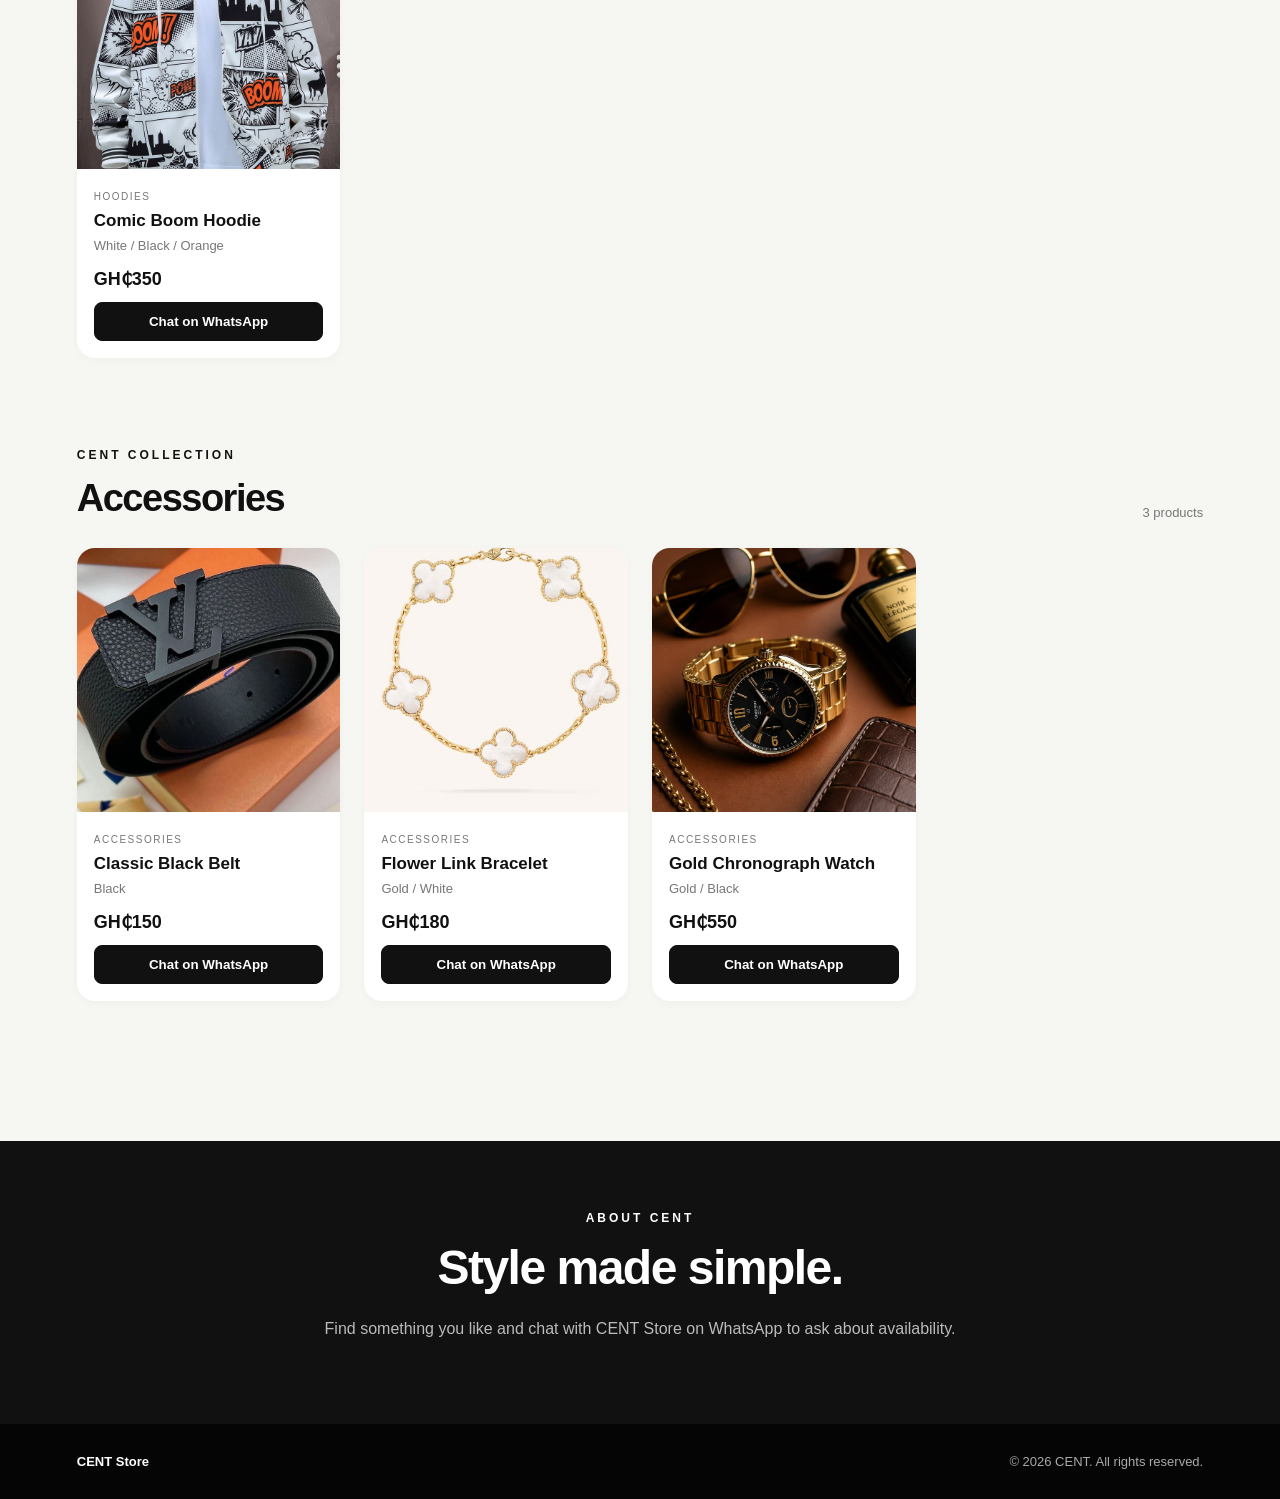
==== commit 9990bc8e: "Update index.html" ====
--- a/index.html
+++ b/index.html
@@ -51,7 +51,11 @@
   </div>
 
   <div id="featuredProducts" class="featured-grid"></div>
+  <div class="featured-action">
+    <a href="#shop" class="view-all-btn">View All Products</a>
+  </div>
 </section>
+
 <main id="shop" class="shop">
   <div id="productSections"></div>
   <div id="noResults" class="no-results" hidden>
--- a/style.css
+++ b/style.css
@@ -385,3 +385,80 @@
     margin: 7px 0 10px;
   }
 }
+.featured {
+  padding: 50px 6%;
+  background: #fafafa;
+}
+
+.featured-grid {
+  display: grid;
+  grid-template-columns: repeat(5, 1fr);
+  gap: 18px;
+}
+
+.featured .product {
+  background: #fff;
+}
+
+@media (max-width: 900px) {
+  .featured-grid {
+    grid-template-columns: repeat(2, 1fr);
+  }
+}
+
+@media (max-width: 600px) {
+  .featured {
+    padding: 35px 12px;
+  }
+
+  .featured-grid {
+    display: flex;
+    overflow-x: auto;
+    gap: 12px;
+    padding-bottom: 10px;
+    scrollbar-width: none;
+  }
+
+  .featured-grid::-webkit-scrollbar {
+    display: none;
+  }
+
+  .featured-grid .product {
+    flex: 0 0 170px;
+  }
+}
+.product-image {
+  position: relative;
+}
+
+.featured-badge {
+  position: absolute;
+  top: 10px;
+  left: 10px;
+  background: #111;
+  color: #fff;
+  padding: 6px 9px;
+  border-radius: 999px;
+  font-size: 10px;
+  font-weight: 800;
+  letter-spacing: 0.5px;
+}
+.featured {
+  border-top: 1px solid #eee;
+  border-bottom: 1px solid #eee;
+}
+
+.featured .section-title {
+  margin-bottom: 24px;
+}
+
+.featured .section-title h2 {
+  font-size: 32px;
+  margin-top: 5px;
+}
+
+@media (max-width: 600px) {
+  .featured .section-title h2 {
+    font-size: 26px;
+  }
+}
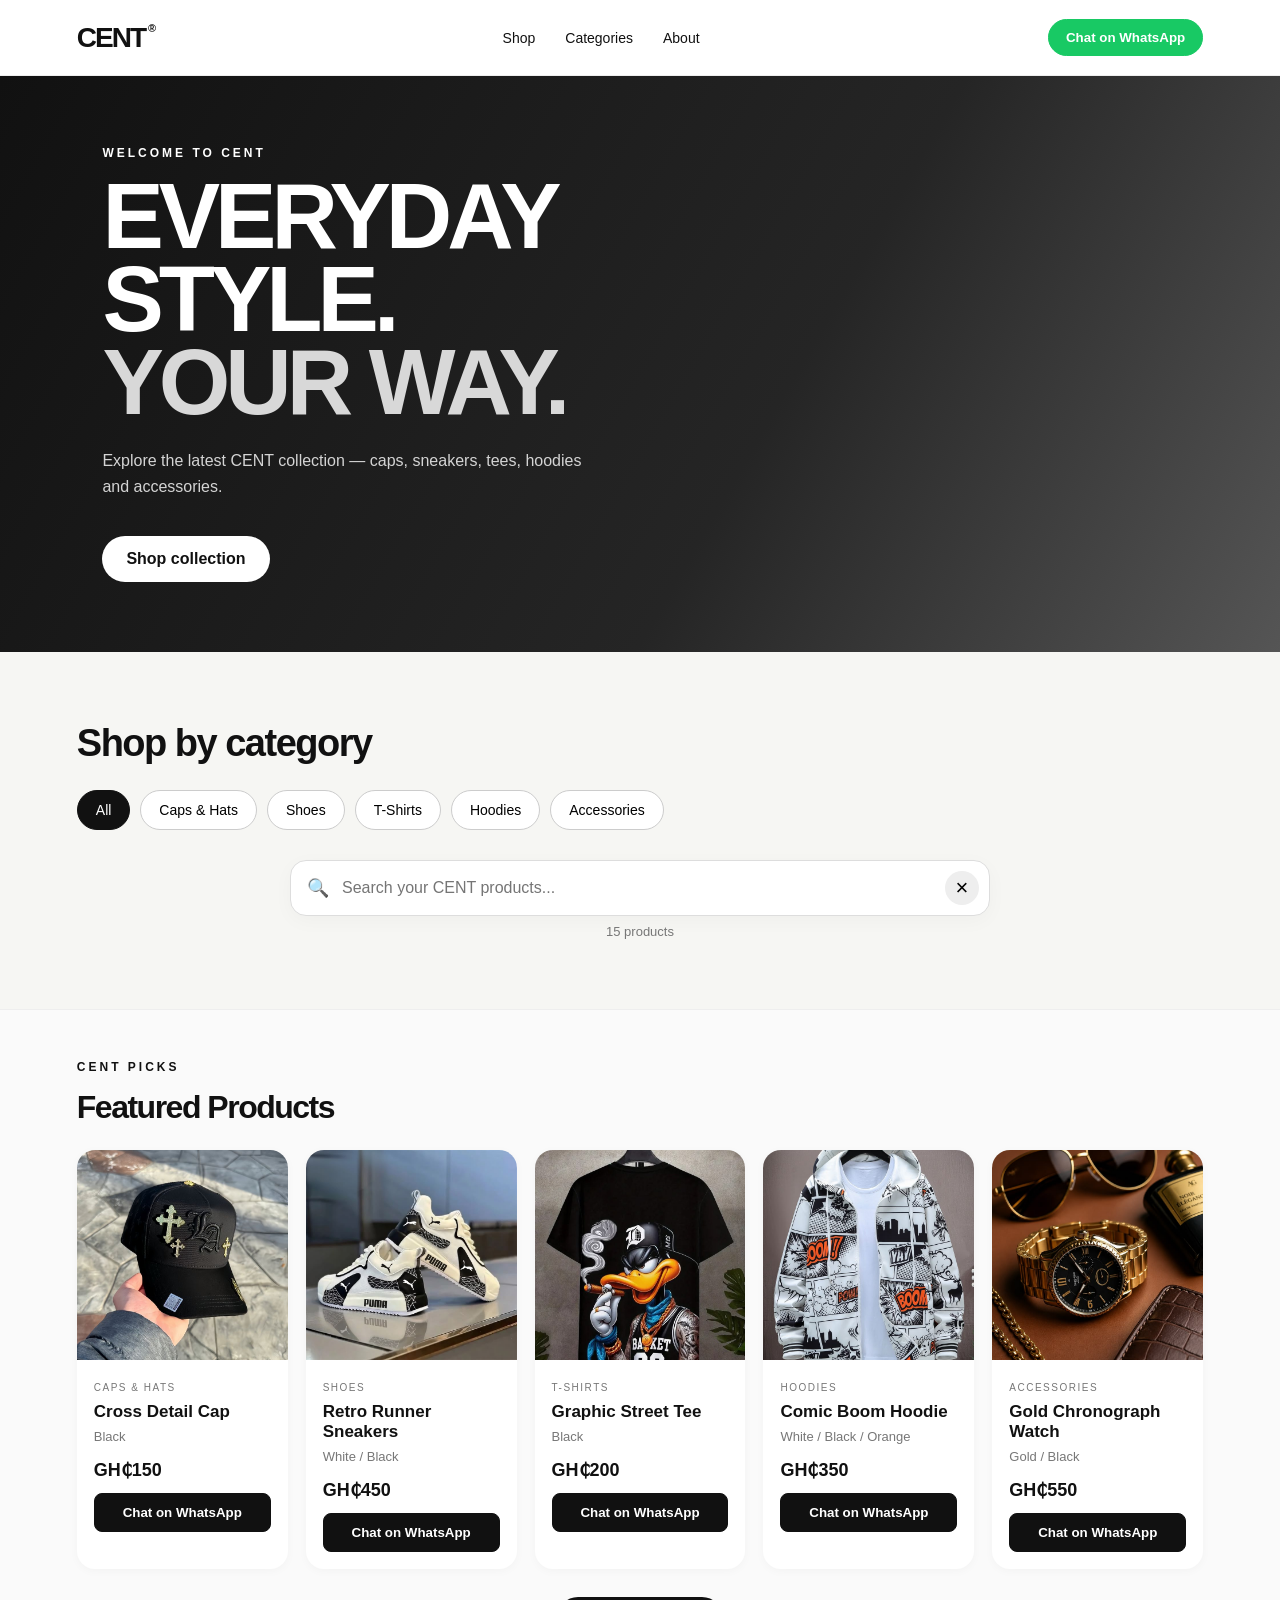
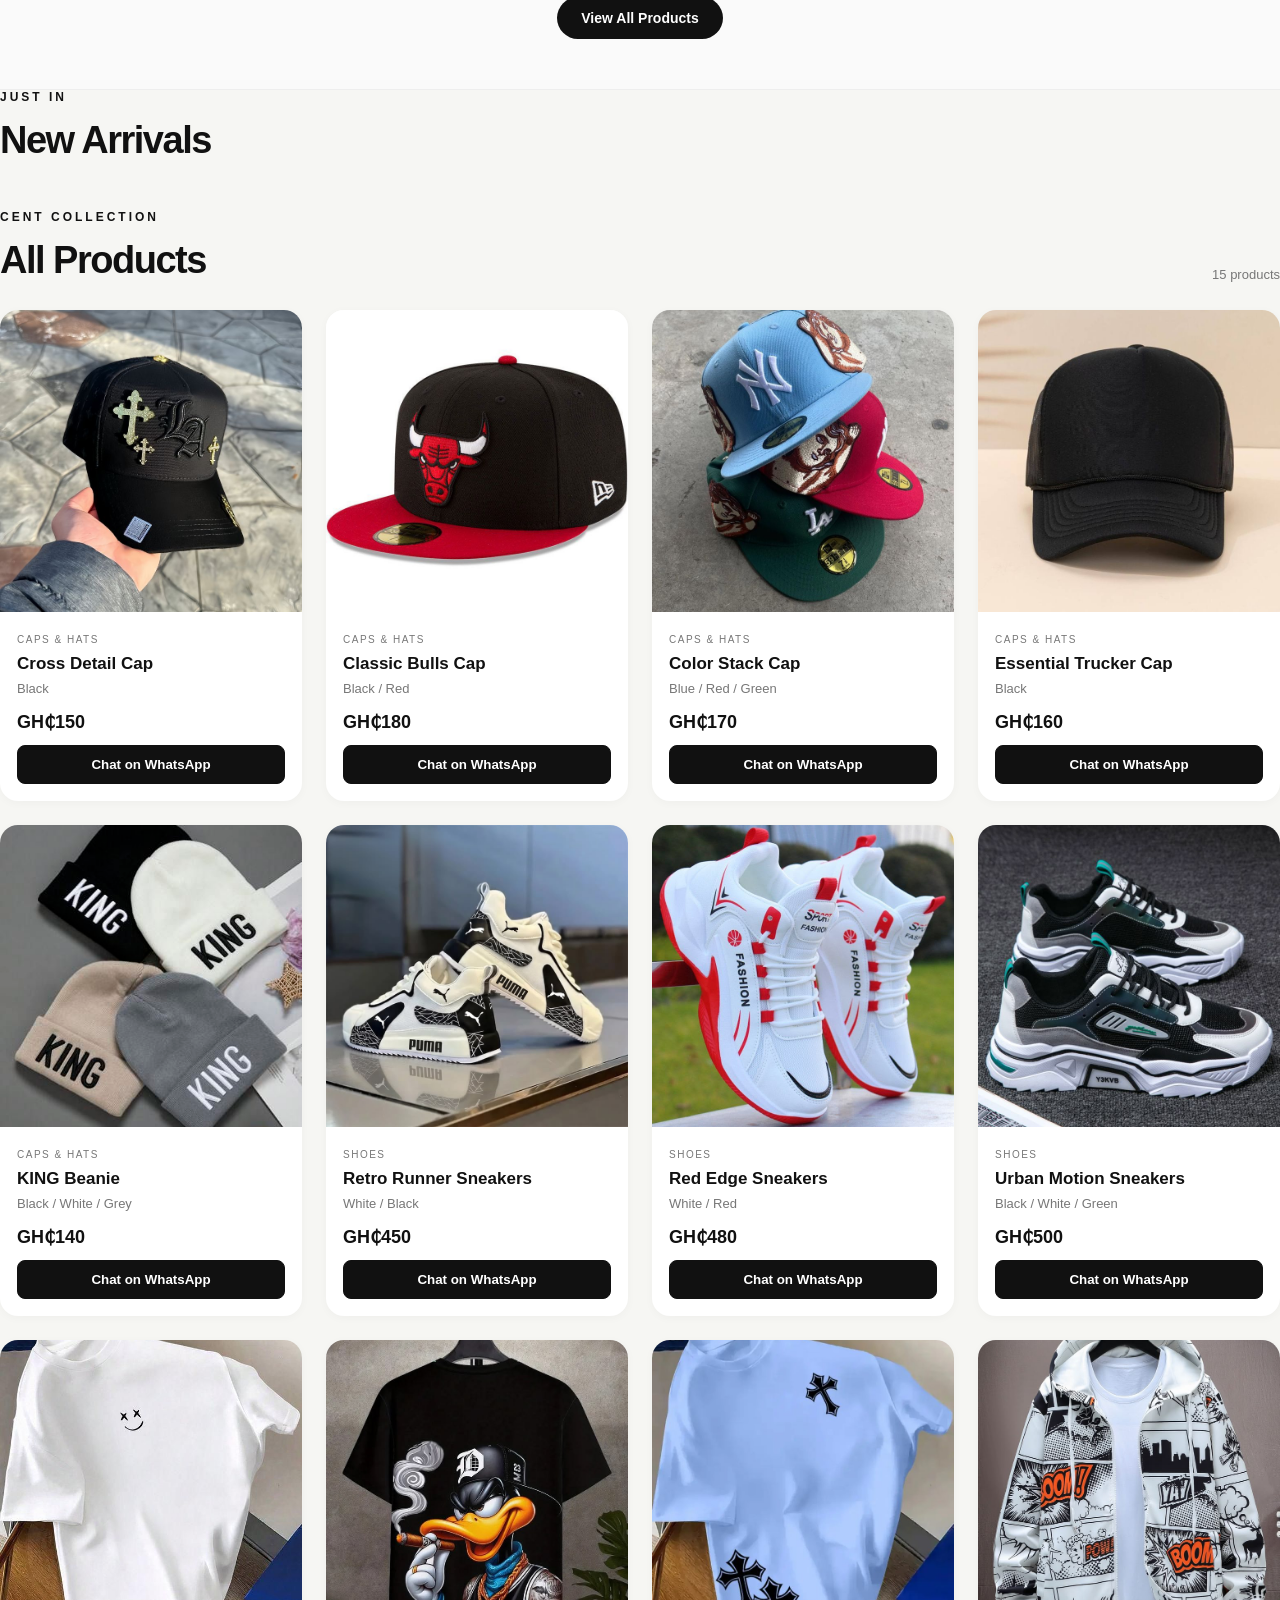
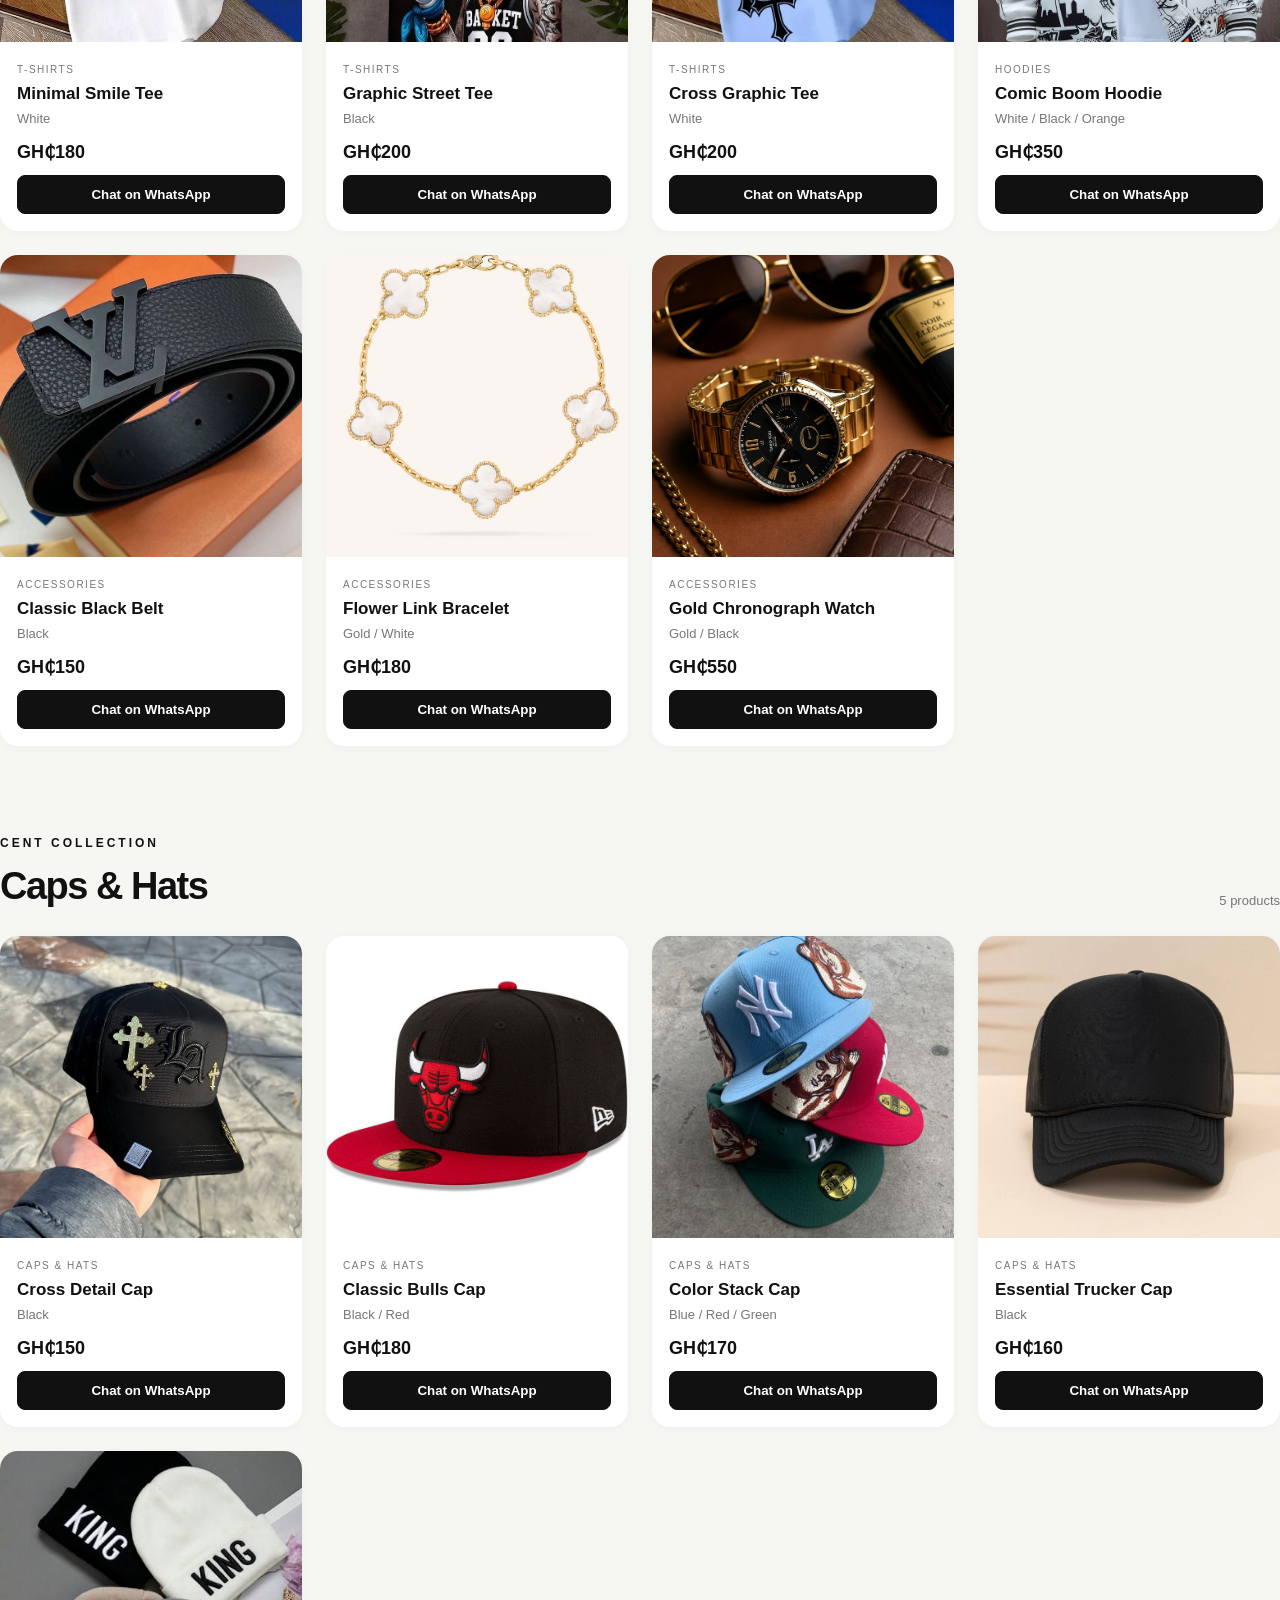
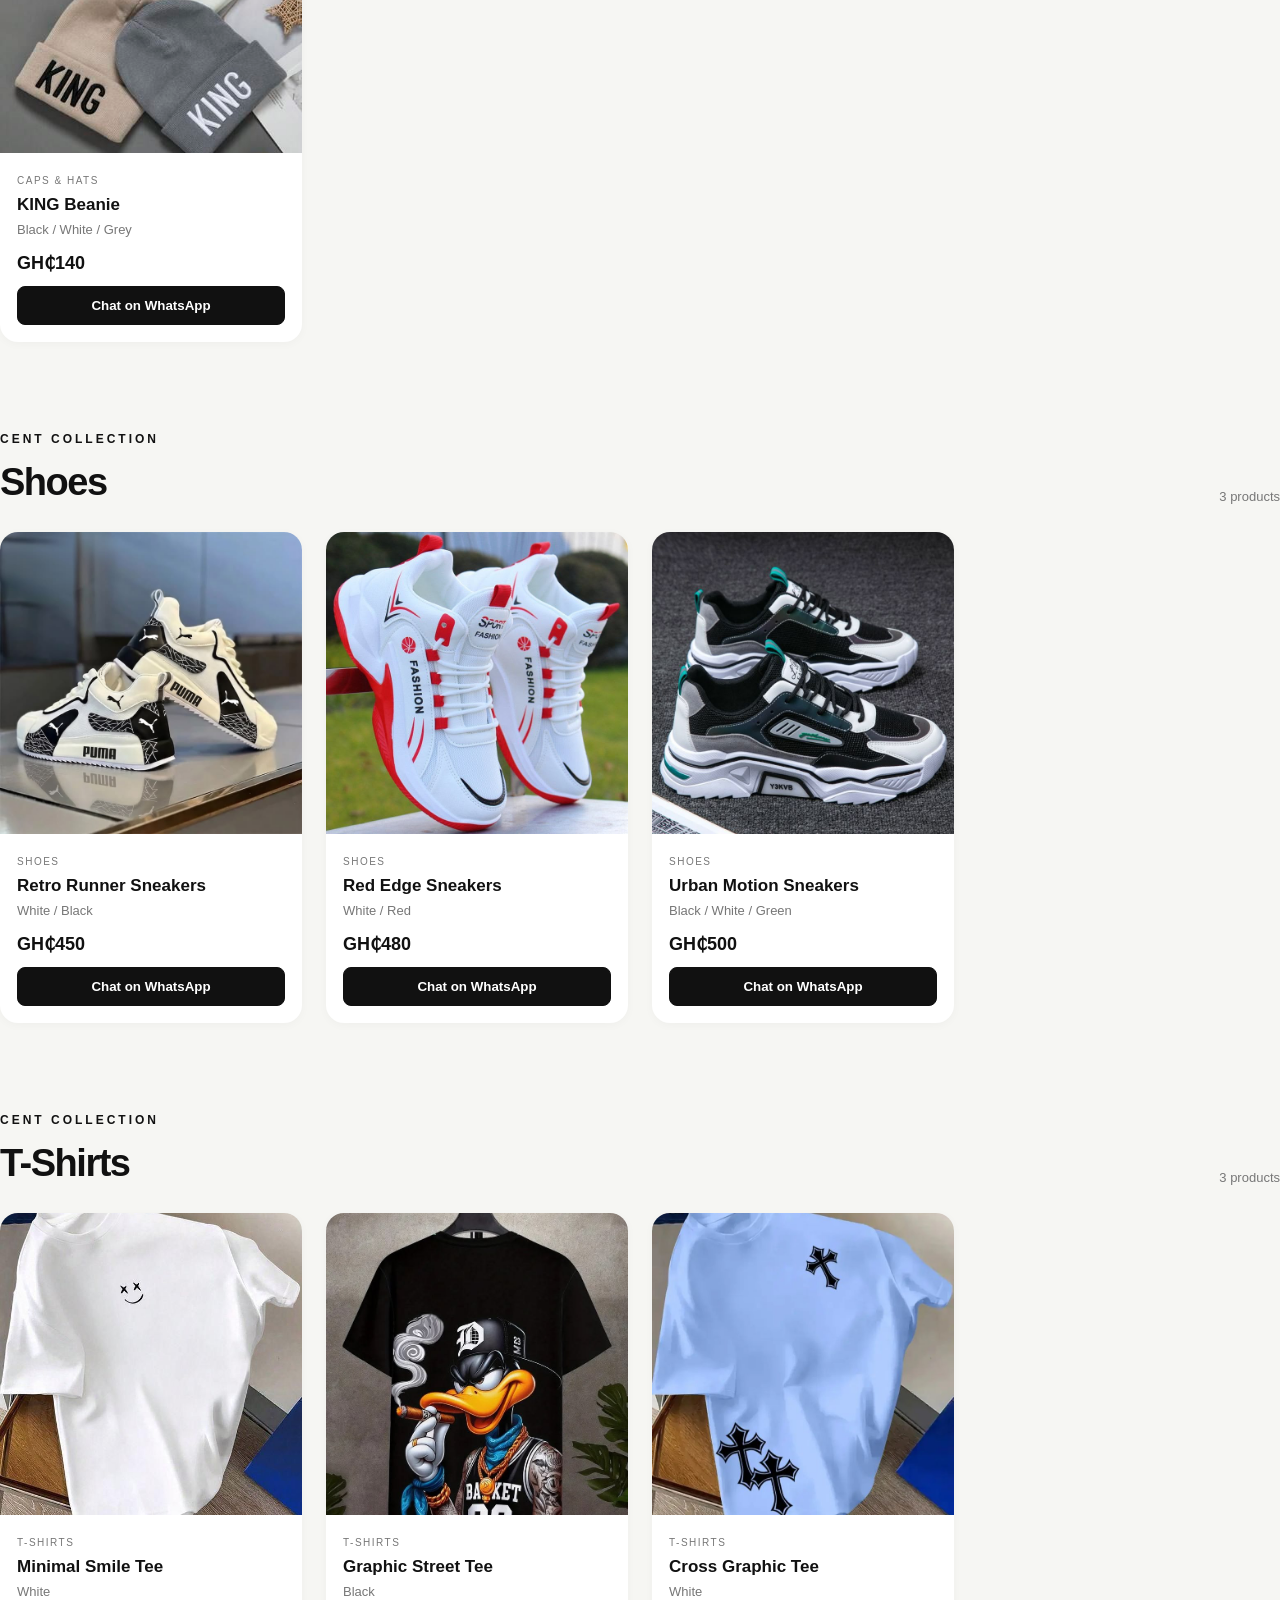
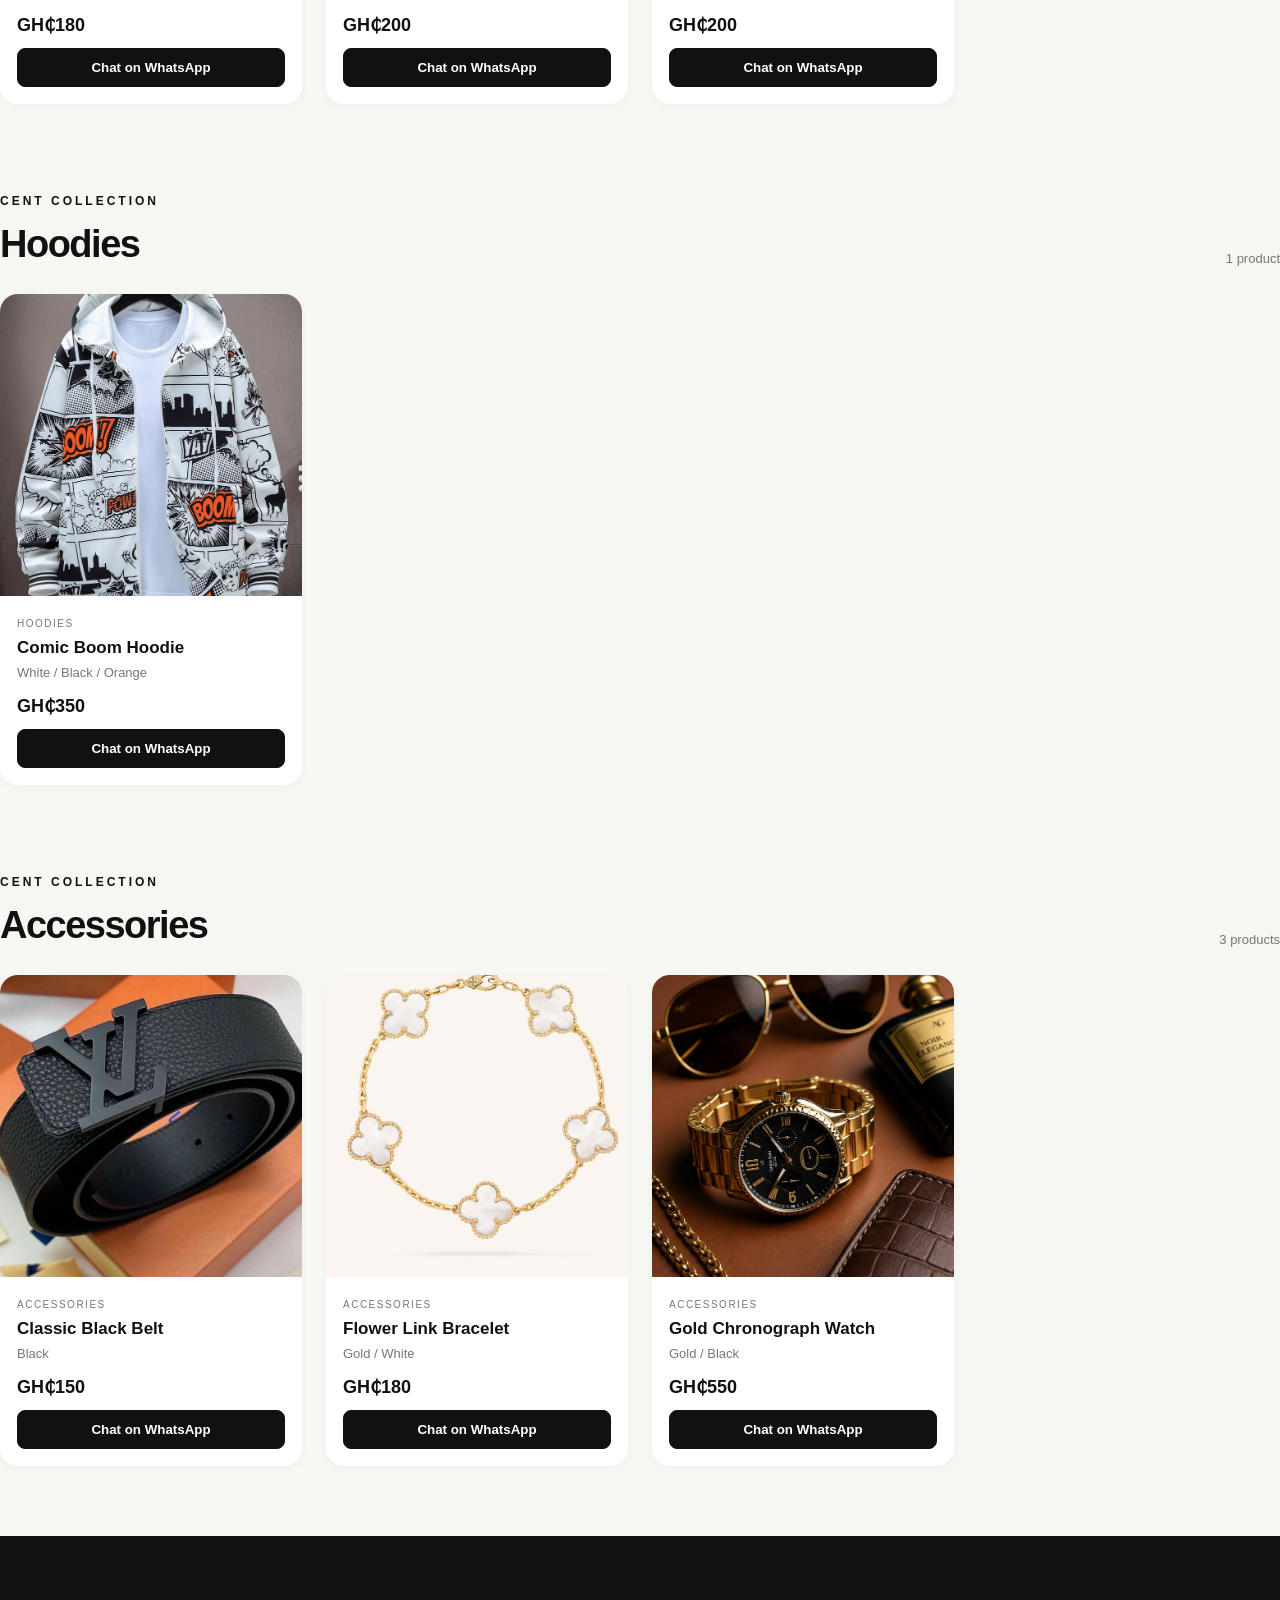
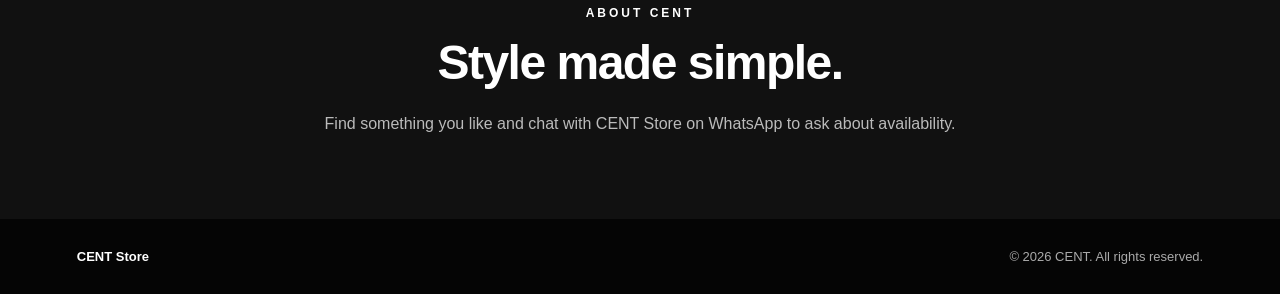
==== commit 9f10c70a: "Update index.html" ====
--- a/index.html
+++ b/index.html
@@ -56,7 +56,16 @@
   </div>
 </section>
 
-<main id="shop" class="shop">
+<section class="new-arrivals">
+  <div class="section-title">
+    <div>
+      <p class="eyebrow">JUST IN</p>
+      <h2>New Arrivals</h2>
+    </div>
+  </div>
+
+  <div id="newArrivals" class="featured-grid"></div>
+</section>
   <div id="productSections"></div>
   <div id="noResults" class="no-results" hidden>
     <h2>No products found</h2>
--- a/style.css
+++ b/style.css
@@ -462,3 +462,31 @@
     font-size: 26px;
   }
 }
+.featured-action {
+  text-align: center;
+  margin-top: 28px;
+}
+
+.view-all-btn {
+  display: inline-block;
+  padding: 13px 24px;
+  background: #111;
+  color: #fff;
+  text-decoration: none;
+  border-radius: 999px;
+  font-weight: 700;
+  font-size: 14px;
+  transition: transform 0.2s ease, opacity 0.2s ease;
+}
+
+.view-all-btn:hover {
+  transform: translateY(-2px);
+  opacity: 0.9;
+}
+
+@media (max-width: 600px) {
+  .view-all-btn {
+    width: 100%;
+    box-sizing: border-box;
+  }
+}
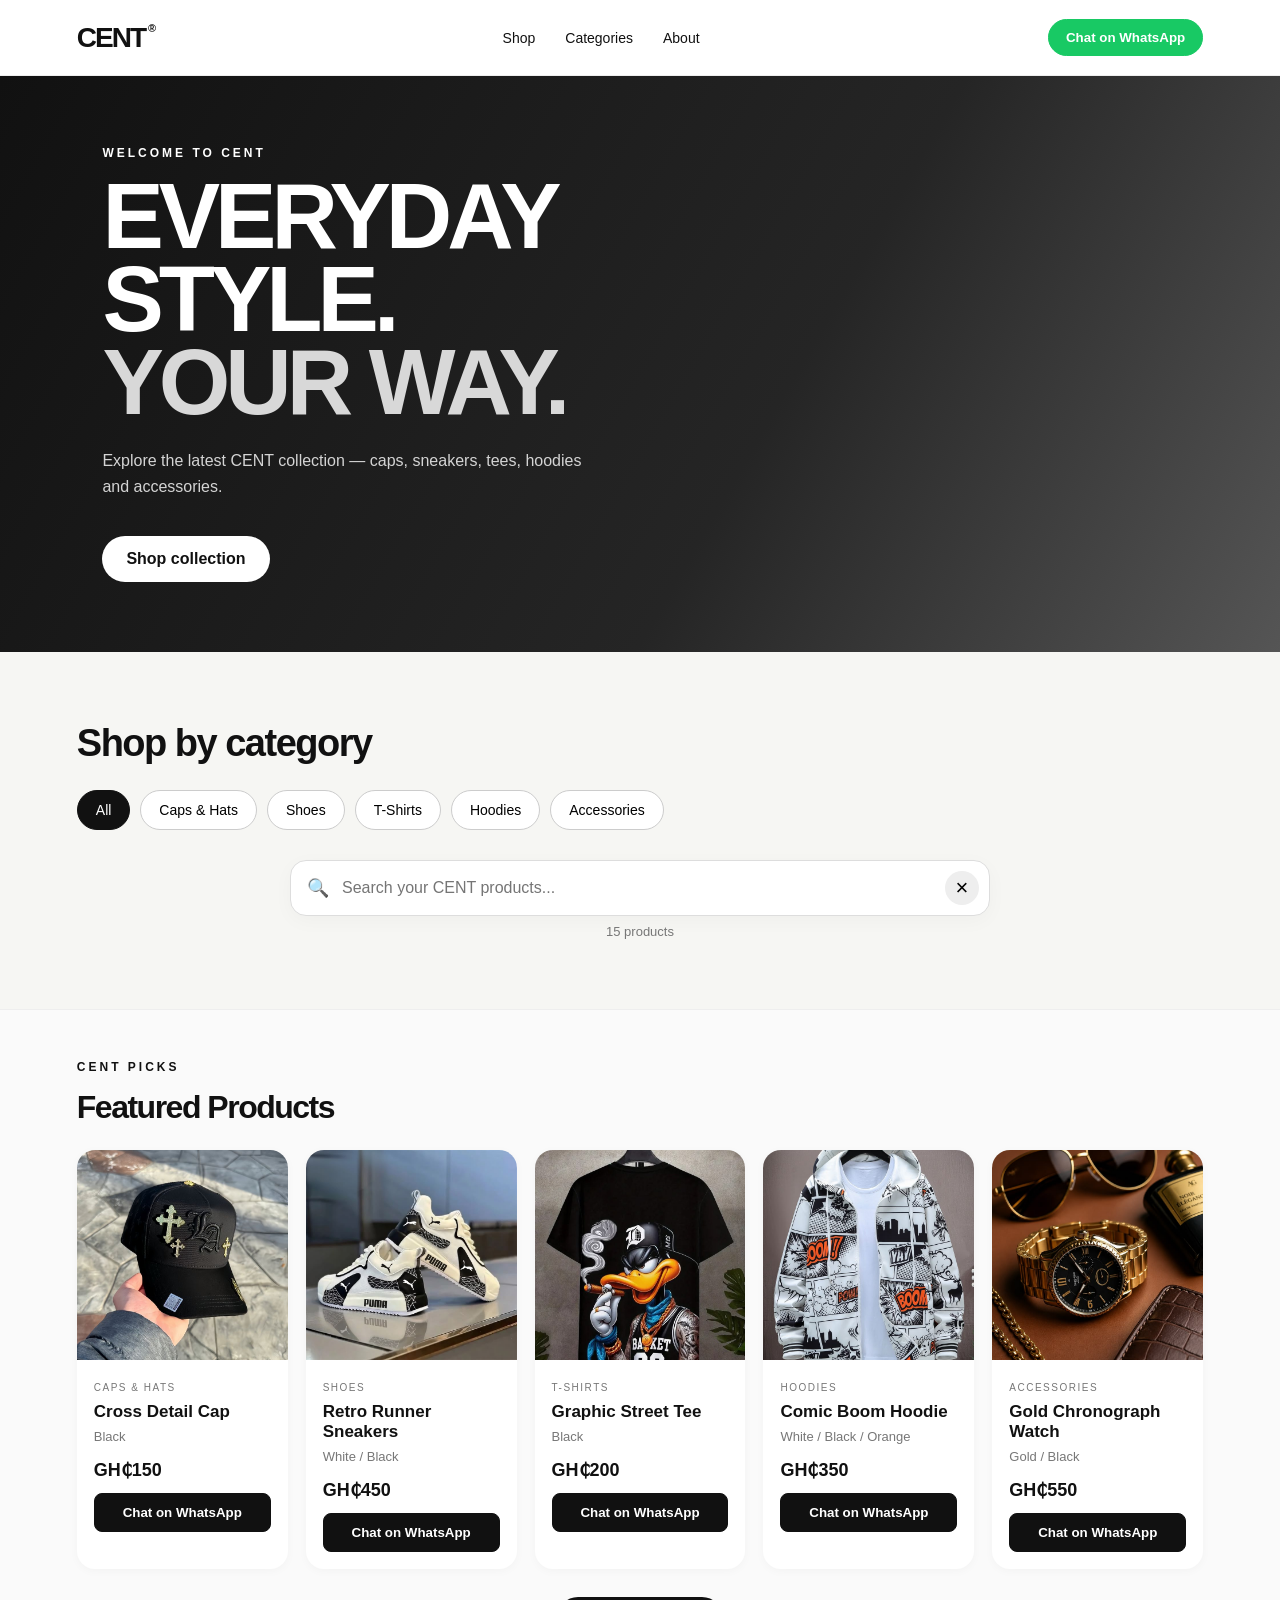
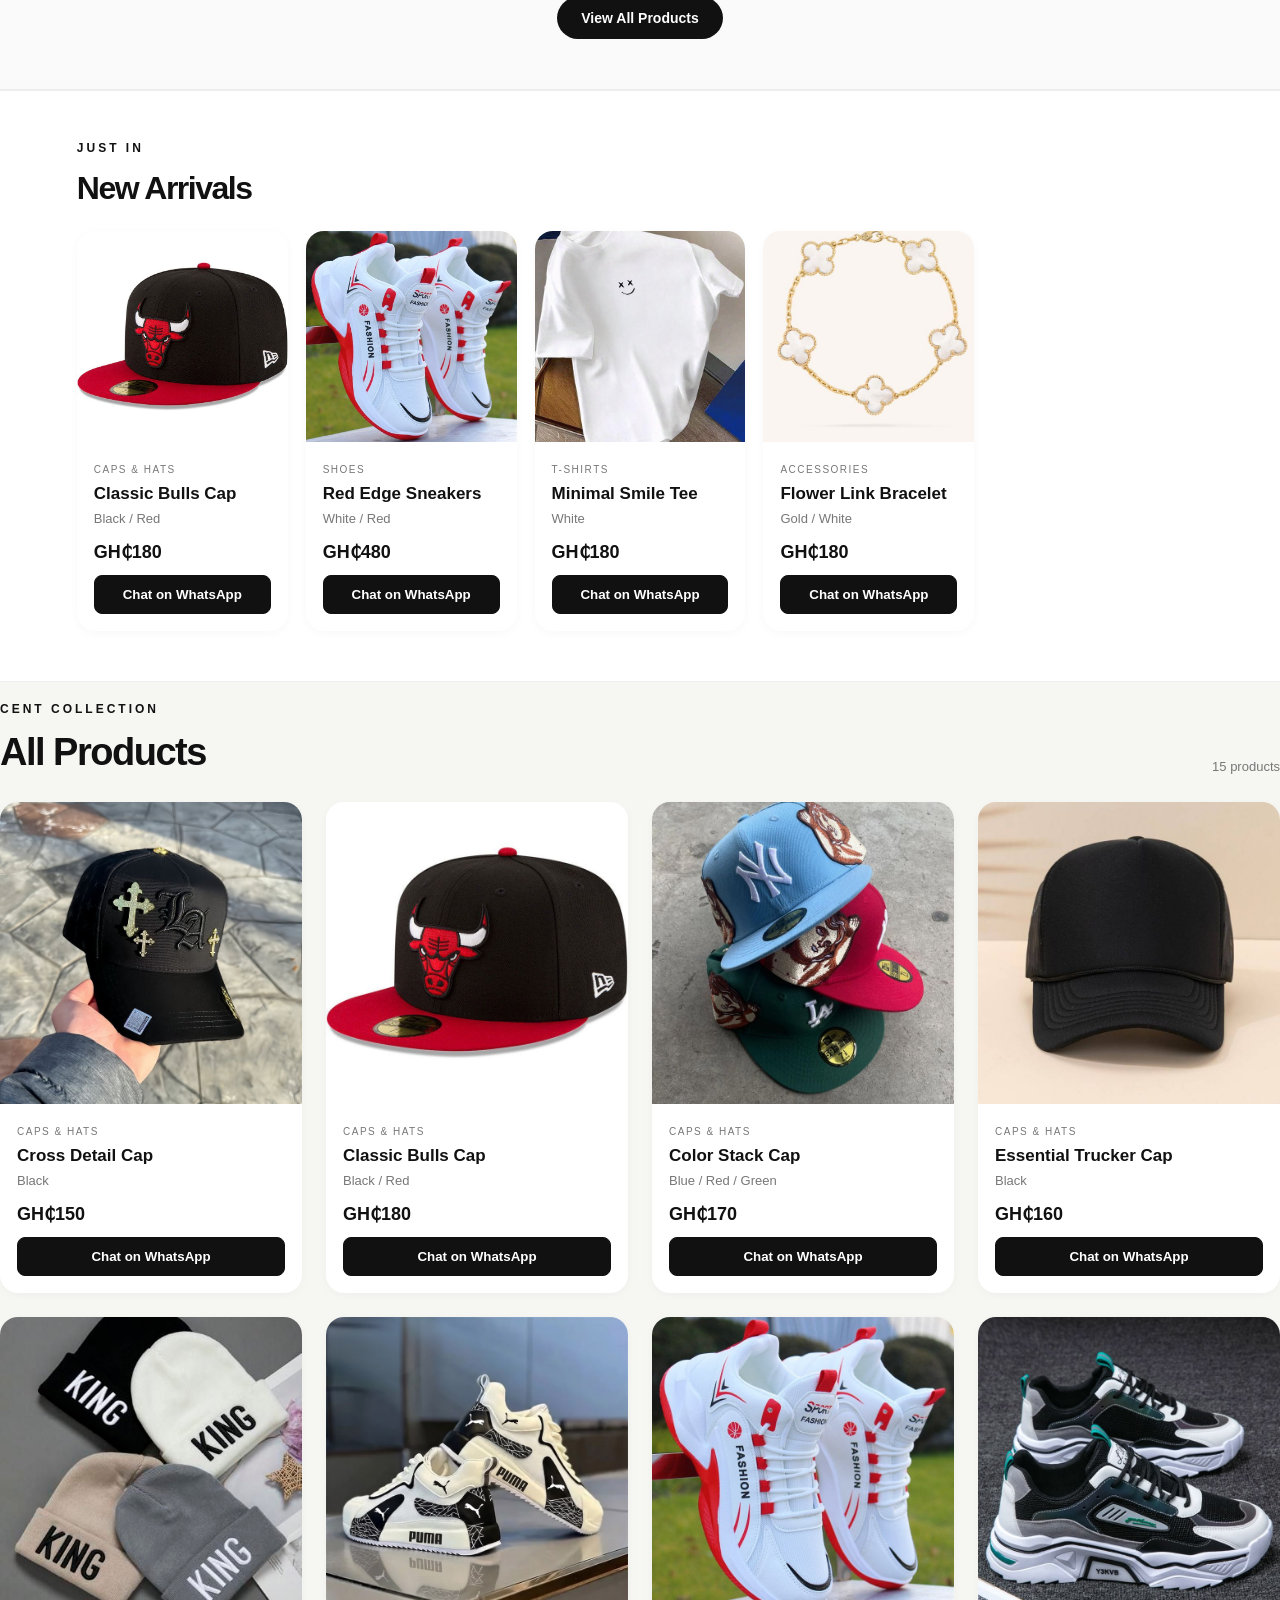
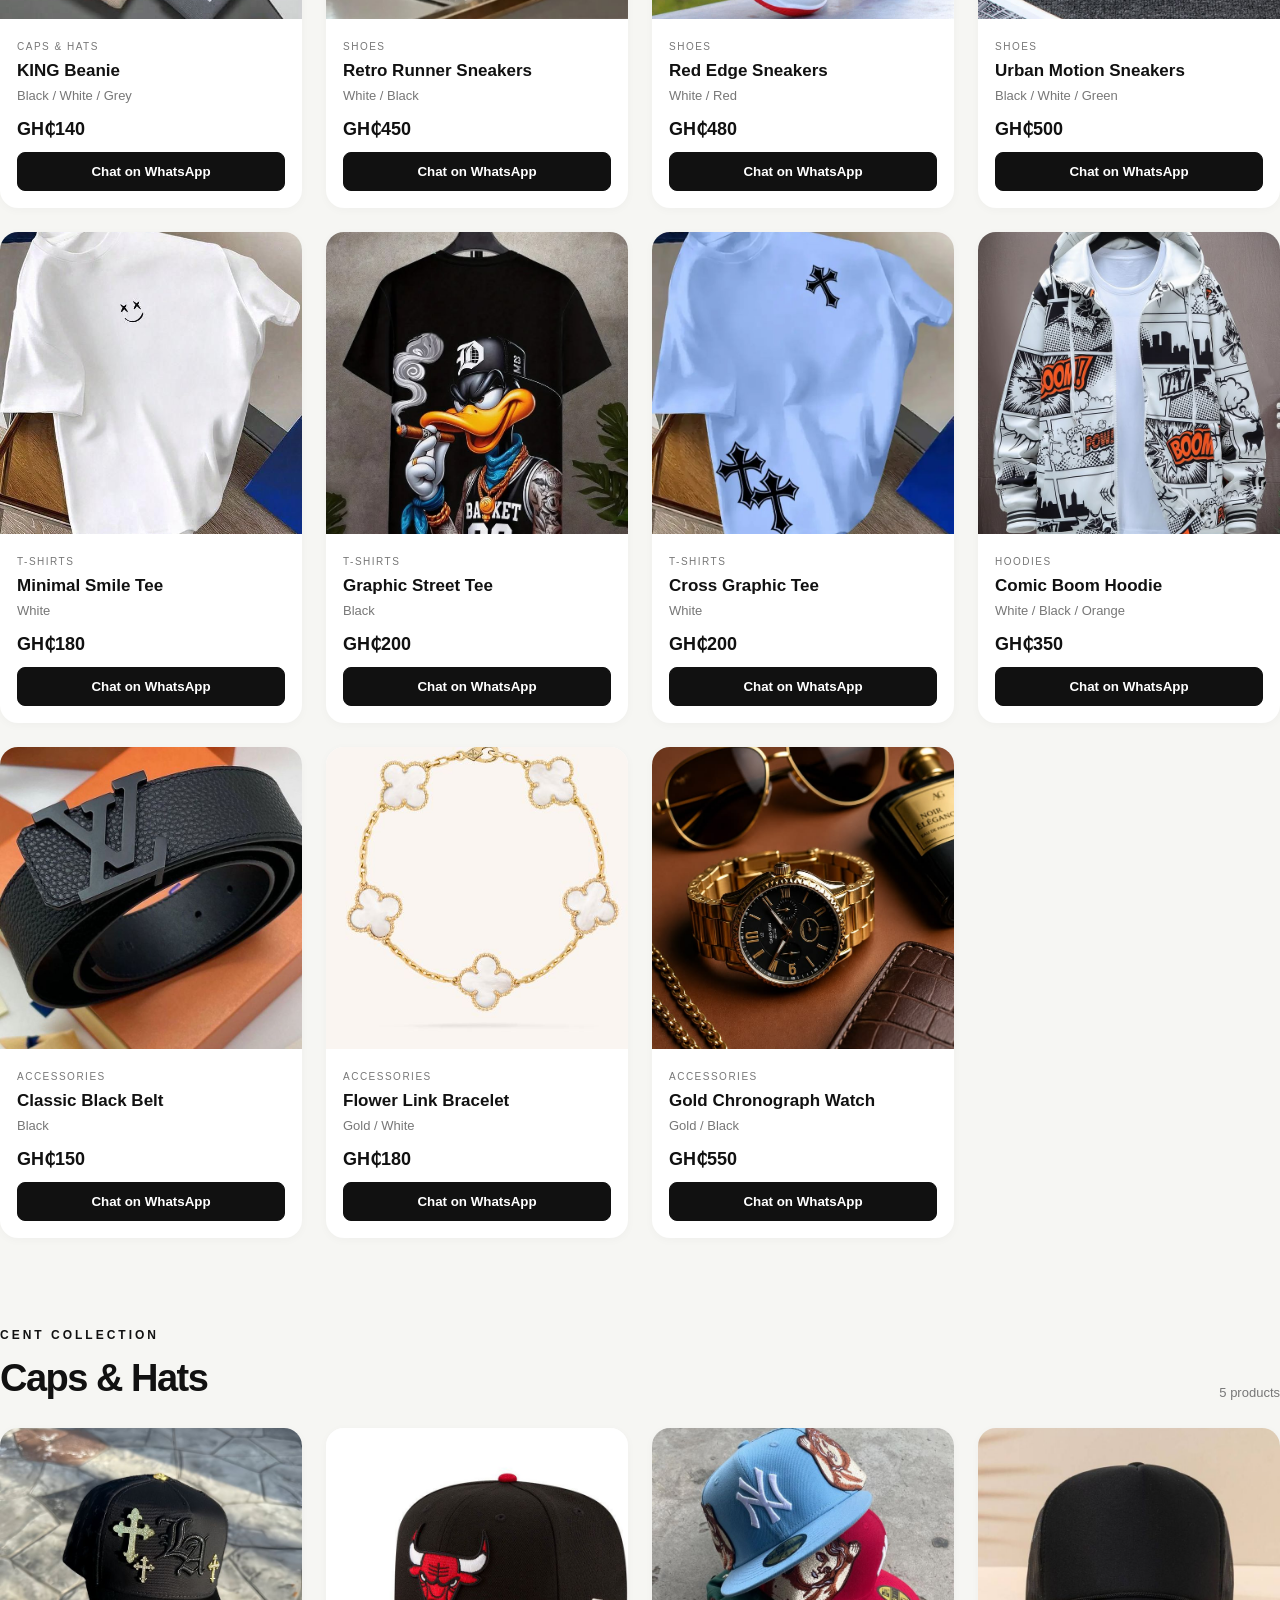
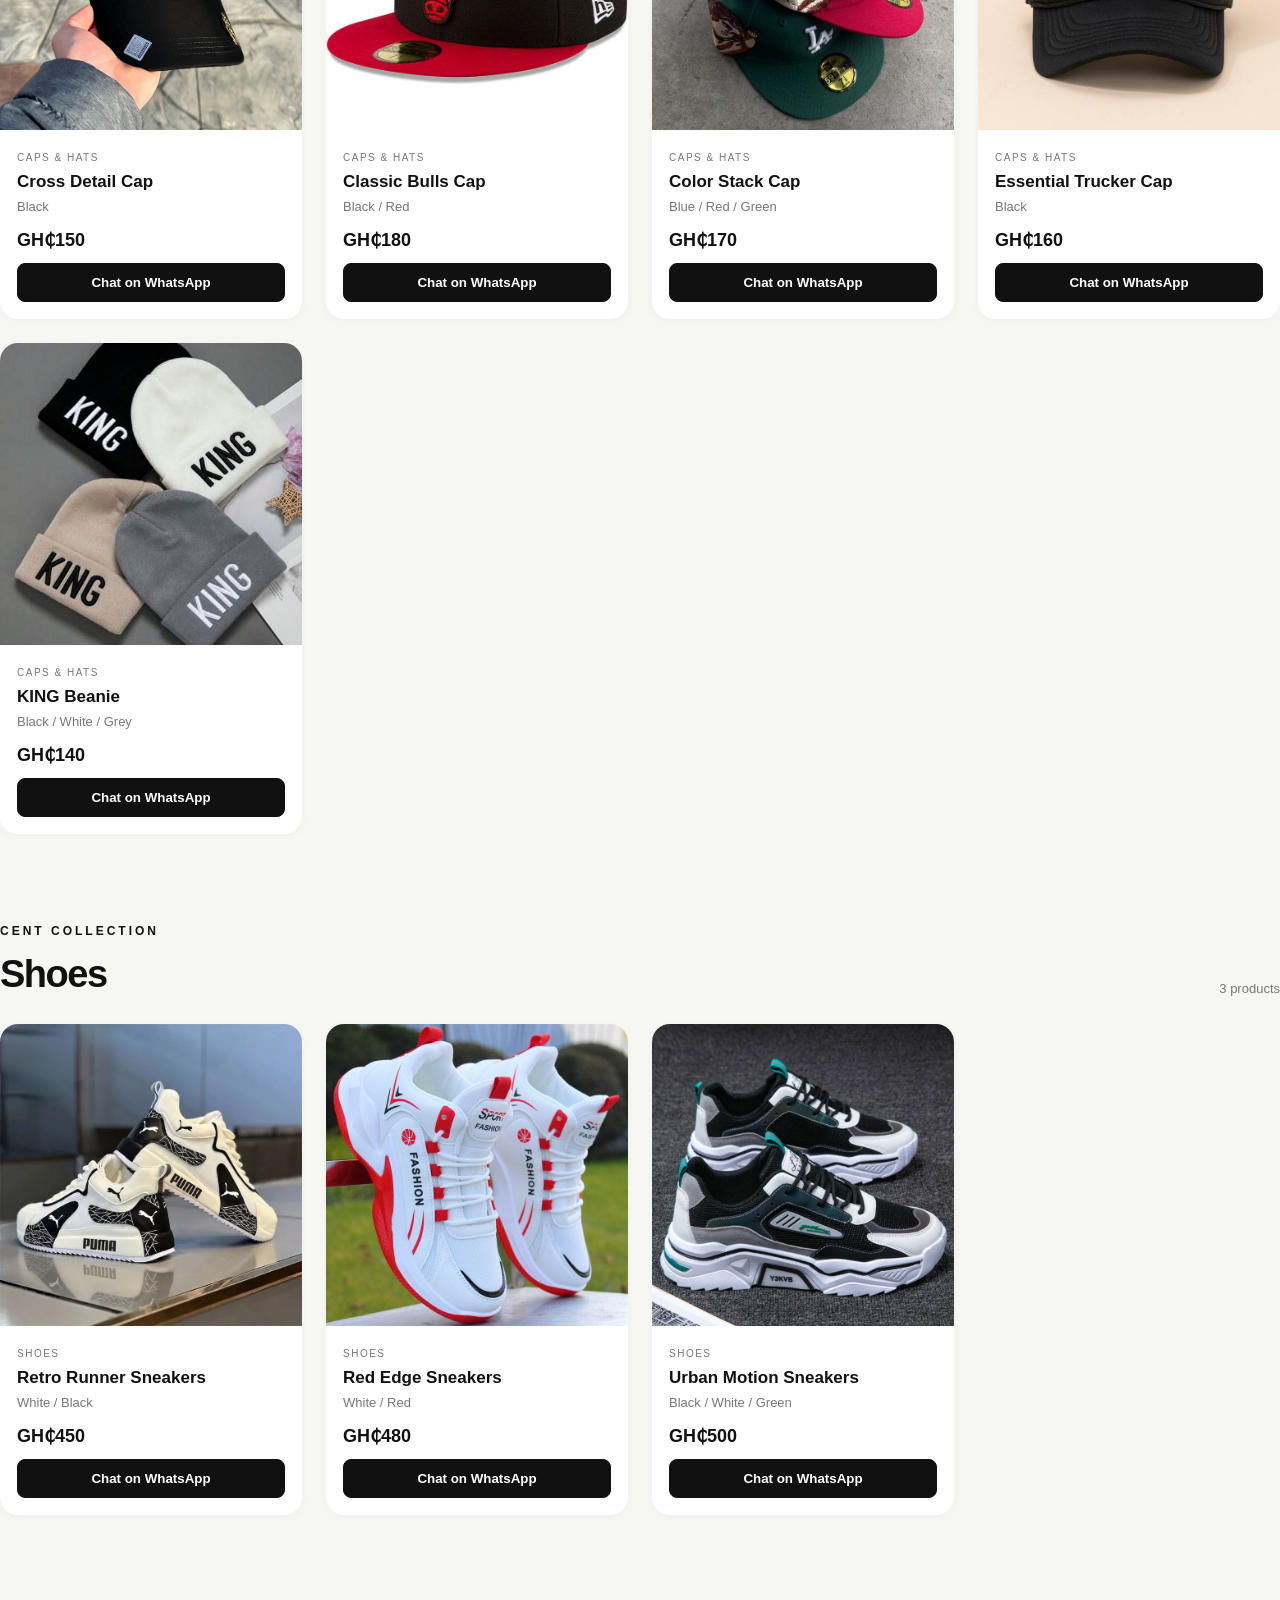
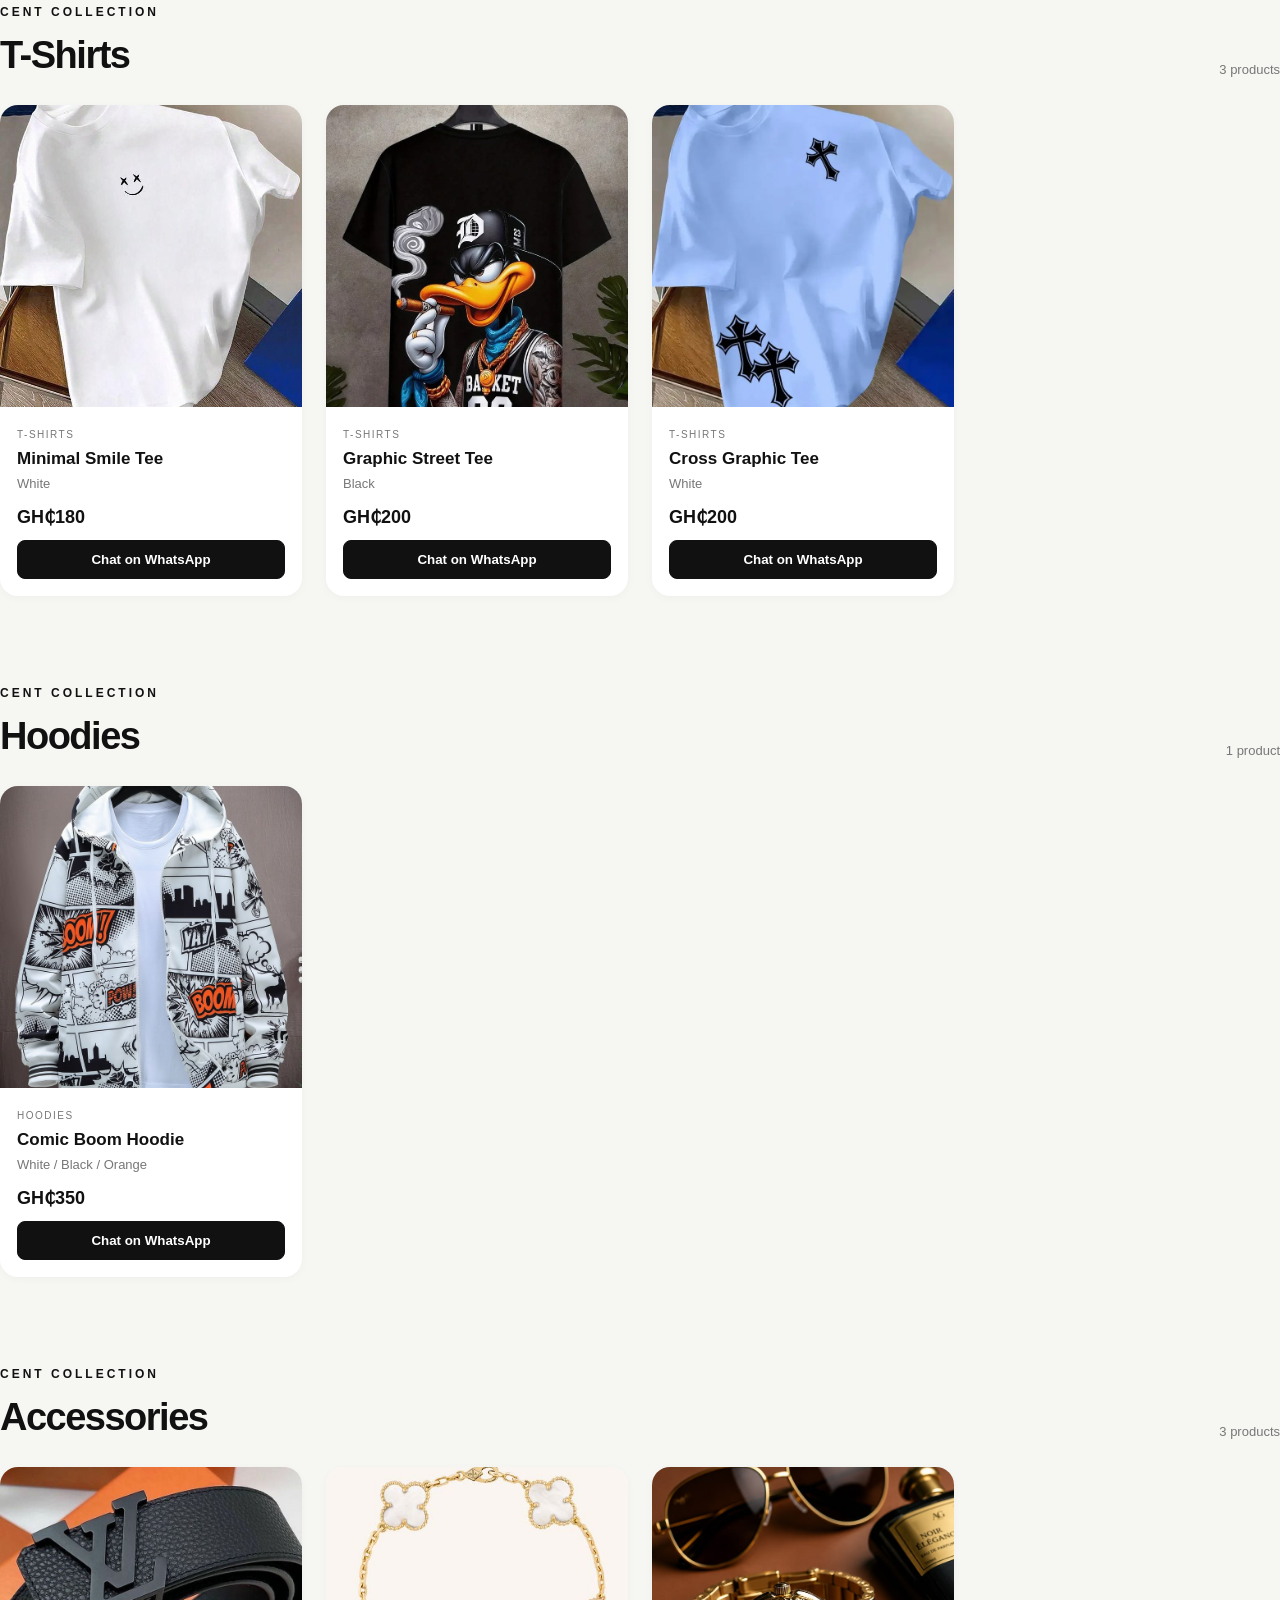
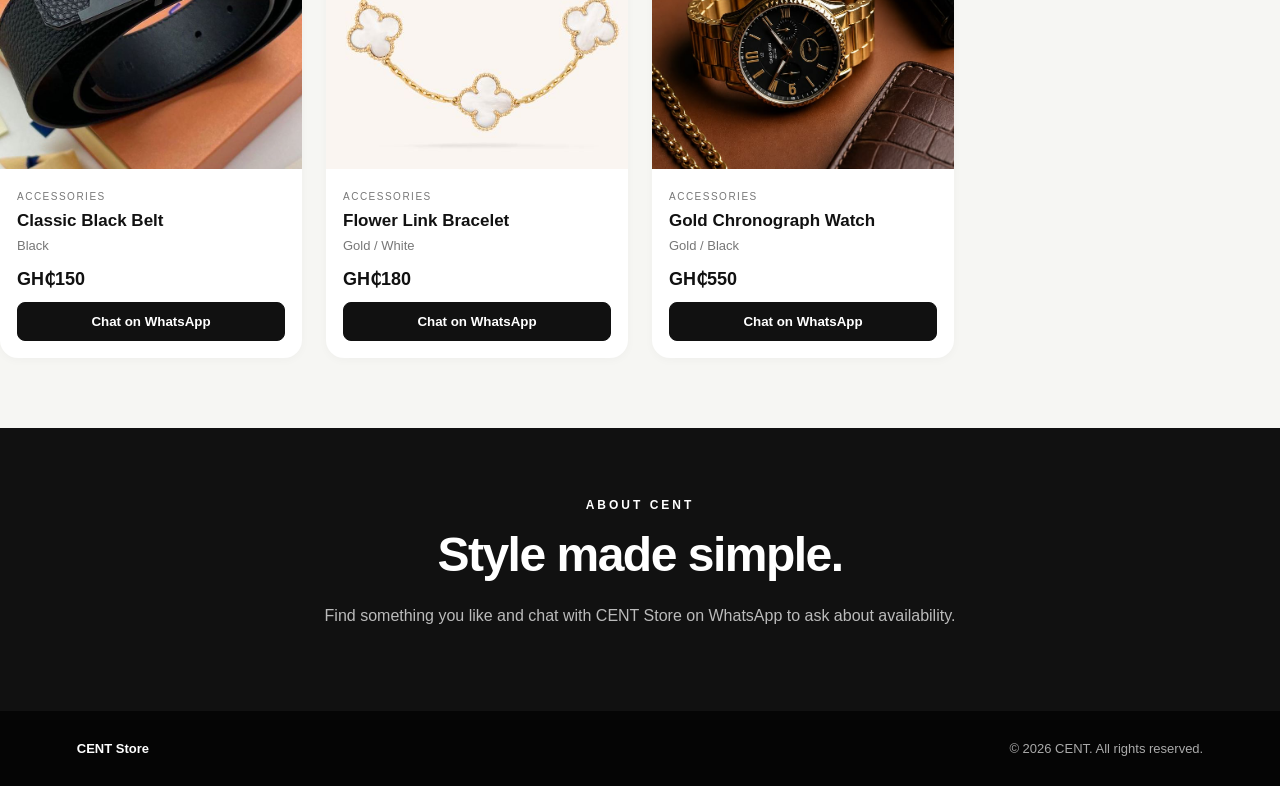
==== commit 10ae4e0c: "Update index.html" ====
--- a/index.html
+++ b/index.html
@@ -4,6 +4,9 @@
   <meta name="google-site-verification" content="FCfDfy8yaHjsUHnxoubwbcEJznFB8wrtm_QJF9OOLFU">
   <title>CENT Store - Fashion, Watches & More</title>
 <meta name="description" content="Shop CENT Store for fashion, watches, hoodies, shirts, sneakers and more.">
+  <meta name="robots" content="index, follow">
+<meta name="author" content="CENT Store">
+<meta name="keywords" content="CENT Store, fashion, sneakers, shoes, caps, hats, t-shirts, hoodies, watches, accessories, Ghana">
 <meta charset="utf-8">
 <meta name="viewport" content="width=device-width,initial-scale=1">
 <title>CENT Store</title>
--- a/style.css
+++ b/style.css
@@ -490,3 +490,44 @@
     box-sizing: border-box;
   }
 }
+.new-arrivals {
+  padding: 50px 6%;
+  background: #fff;
+  border-top: 1px solid #eee;
+  border-bottom: 1px solid #eee;
+}
+
+.new-arrivals .section-title {
+  margin-bottom: 24px;
+}
+
+.new-arrivals .section-title h2 {
+  font-size: 32px;
+  margin-top: 5px;
+}
+
+@media (max-width: 600px) {
+  .new-arrivals {
+    padding: 35px 12px;
+  }
+
+  .new-arrivals .section-title h2 {
+    font-size: 26px;
+  }
+
+  .new-arrivals .featured-grid {
+    display: flex;
+    overflow-x: auto;
+    gap: 12px;
+    padding-bottom: 10px;
+    scrollbar-width: none;
+  }
+
+  .new-arrivals .featured-grid::-webkit-scrollbar {
+    display: none;
+  }
+
+  .new-arrivals .product {
+    flex: 0 0 170px;
+  }
+}
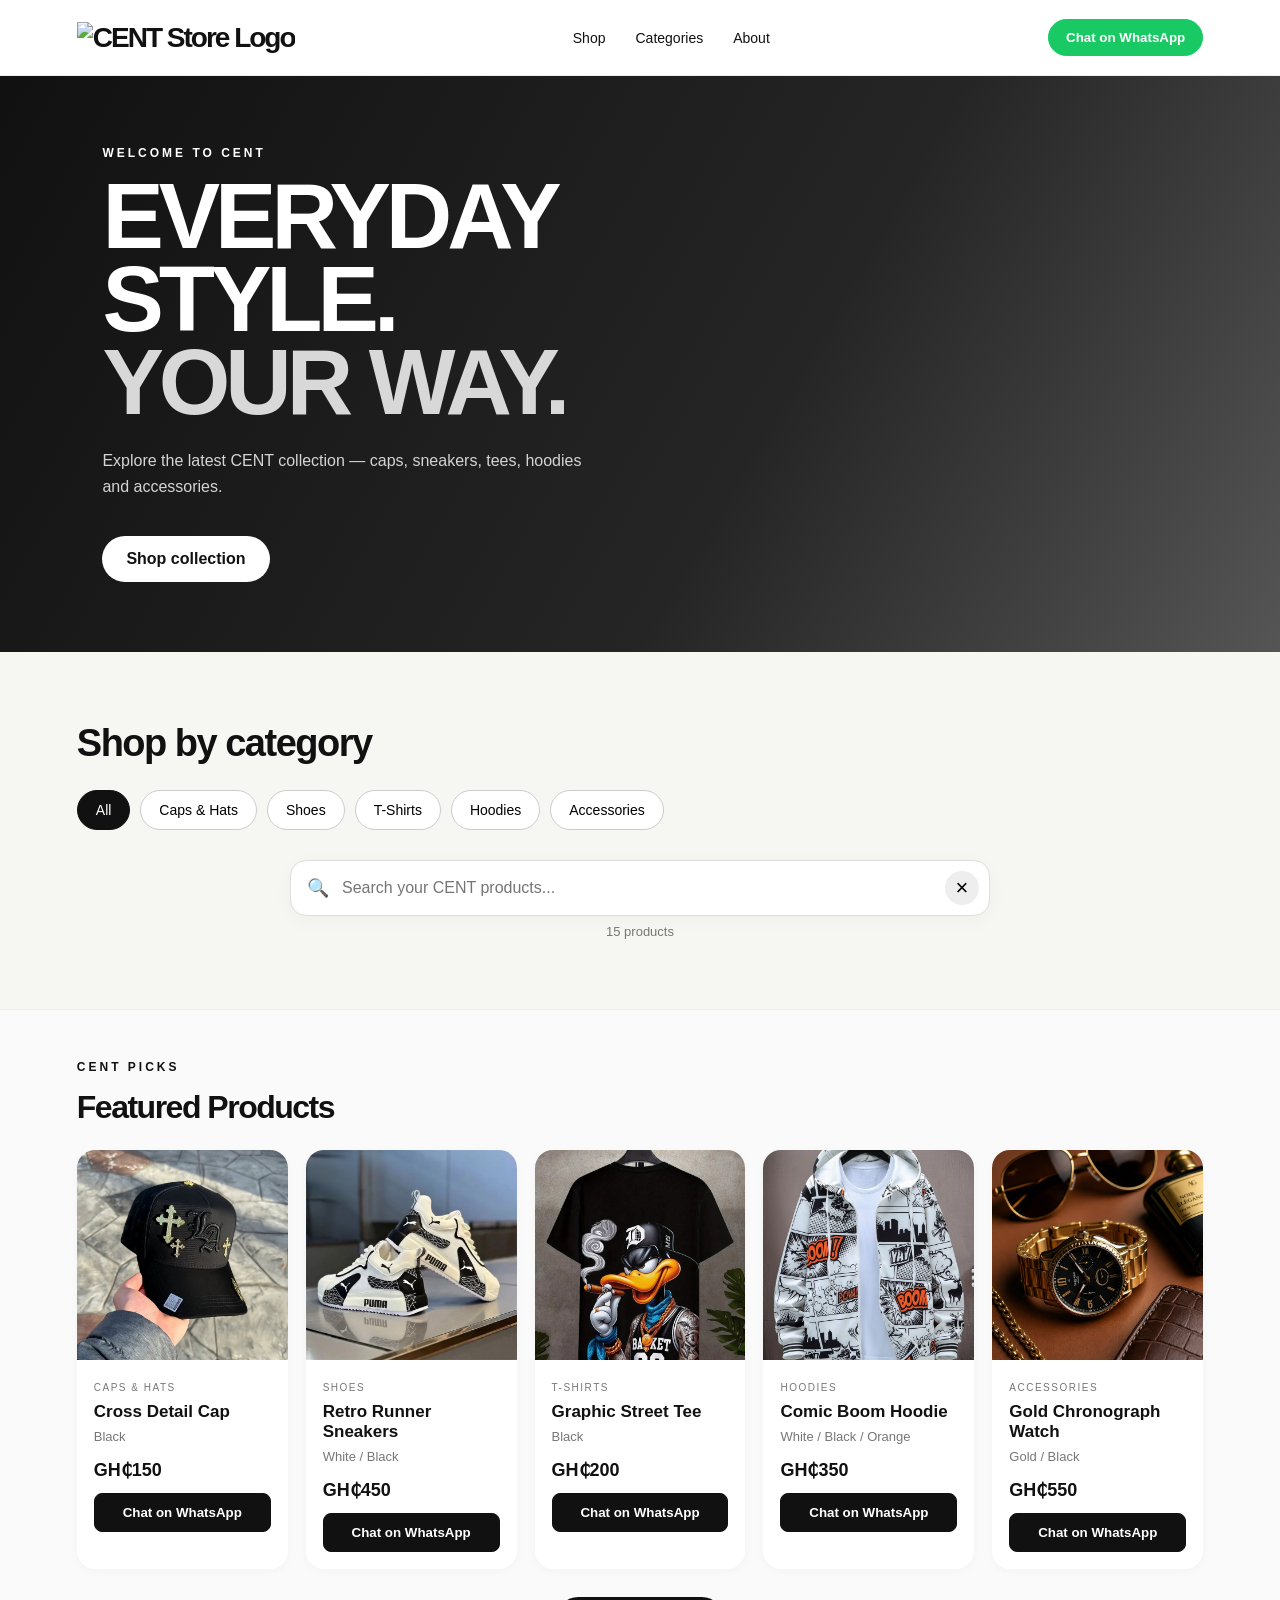
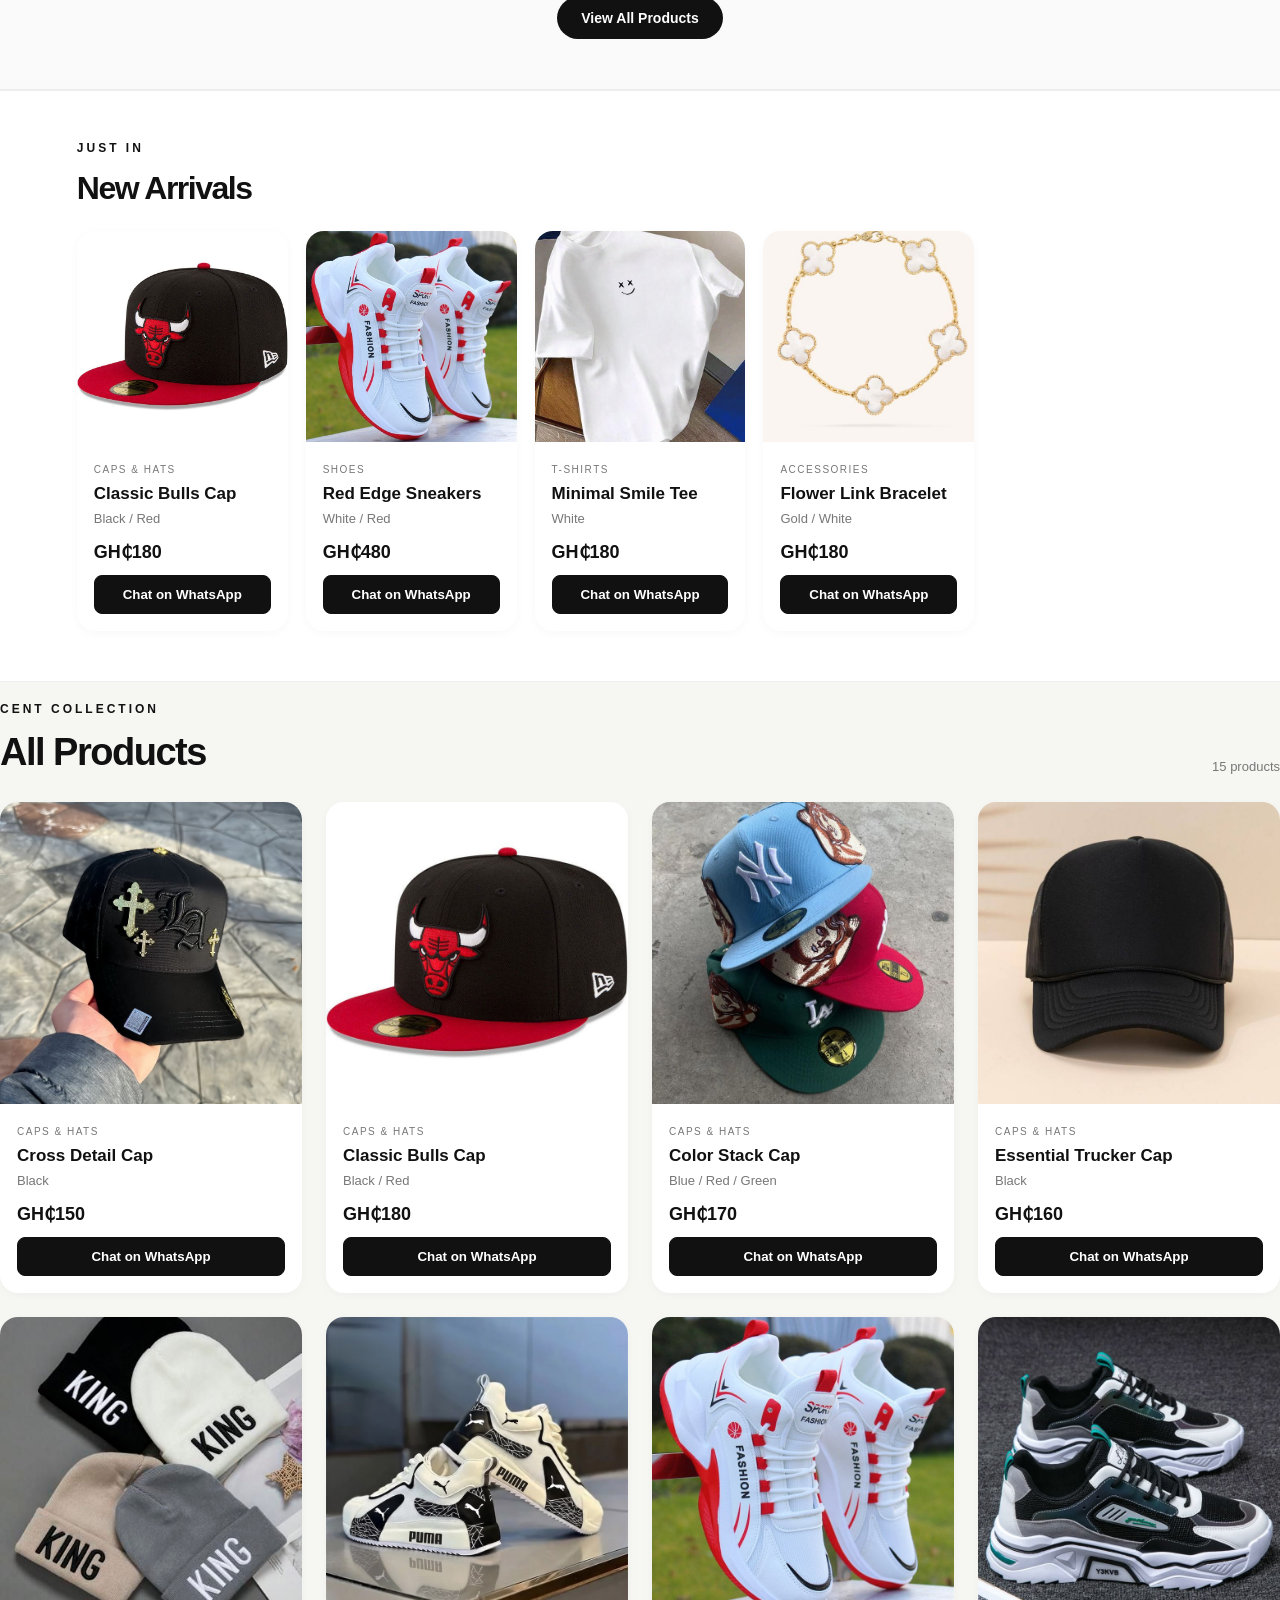
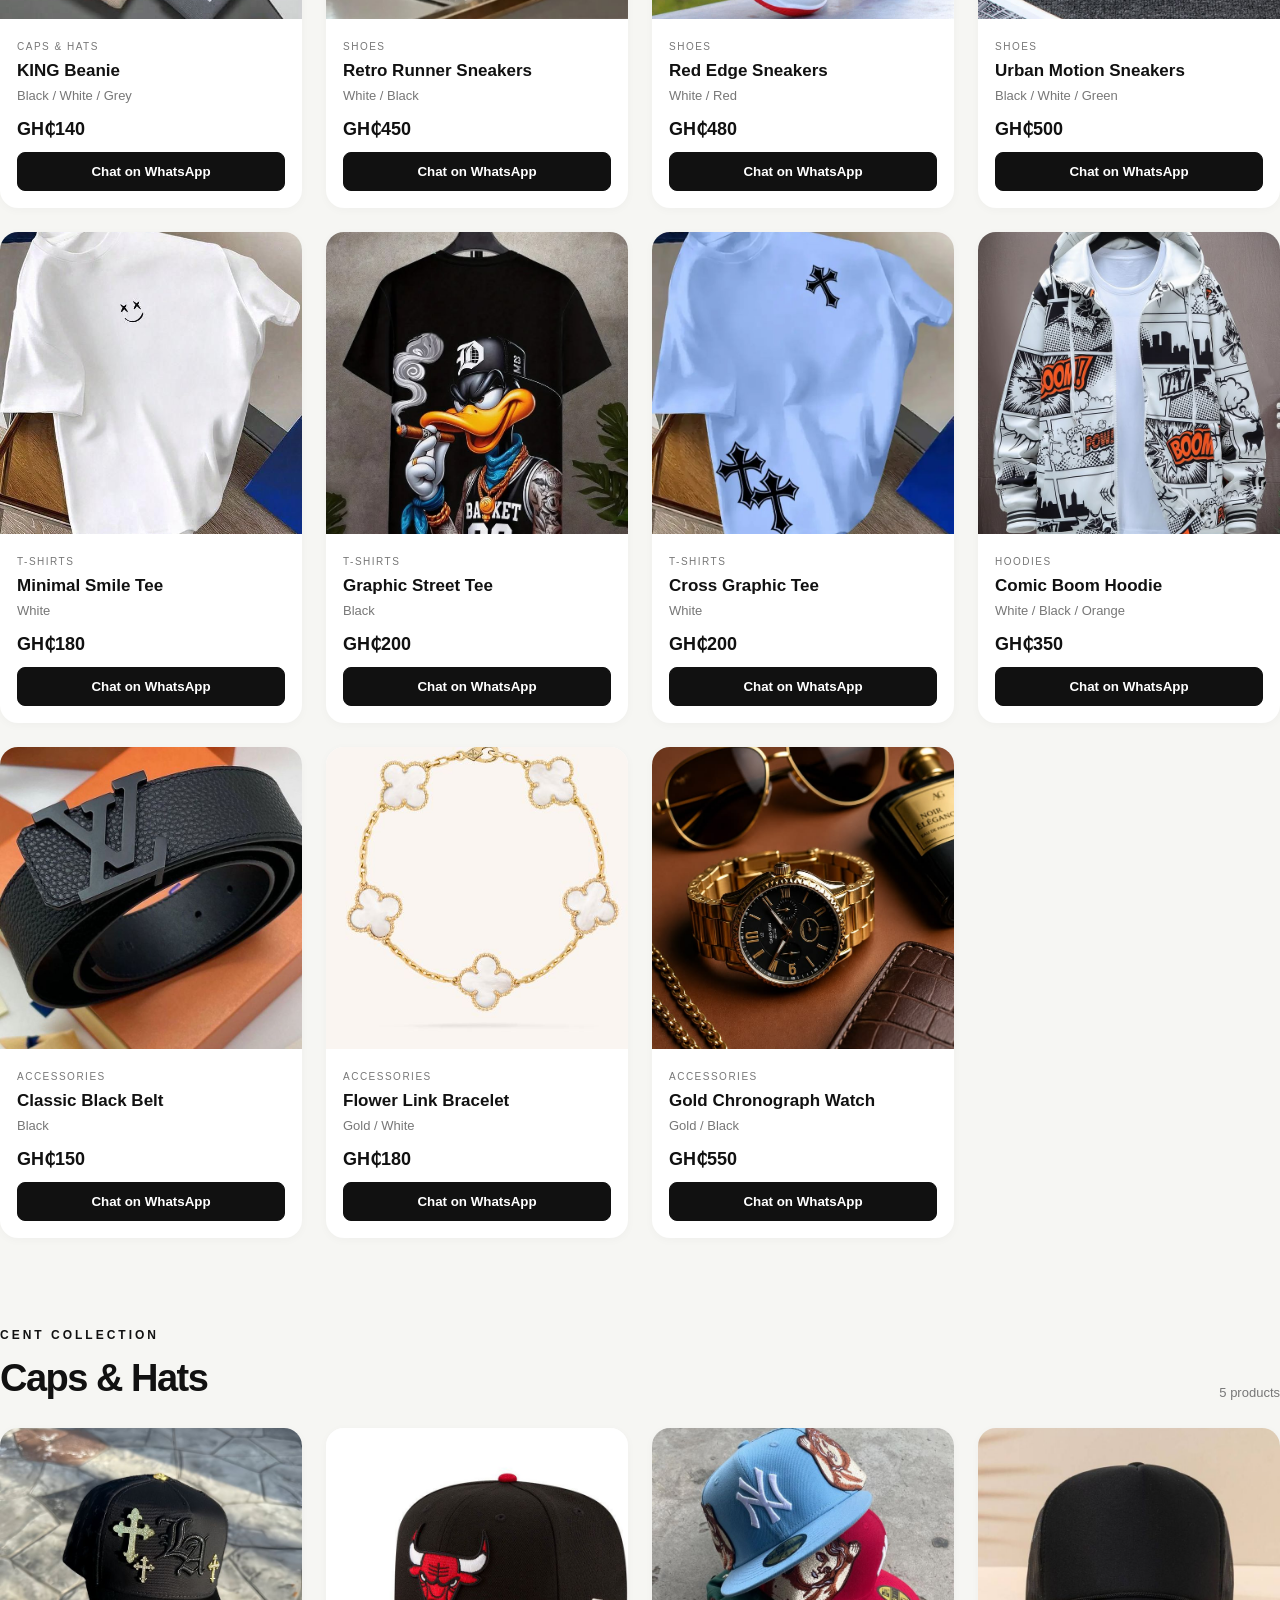
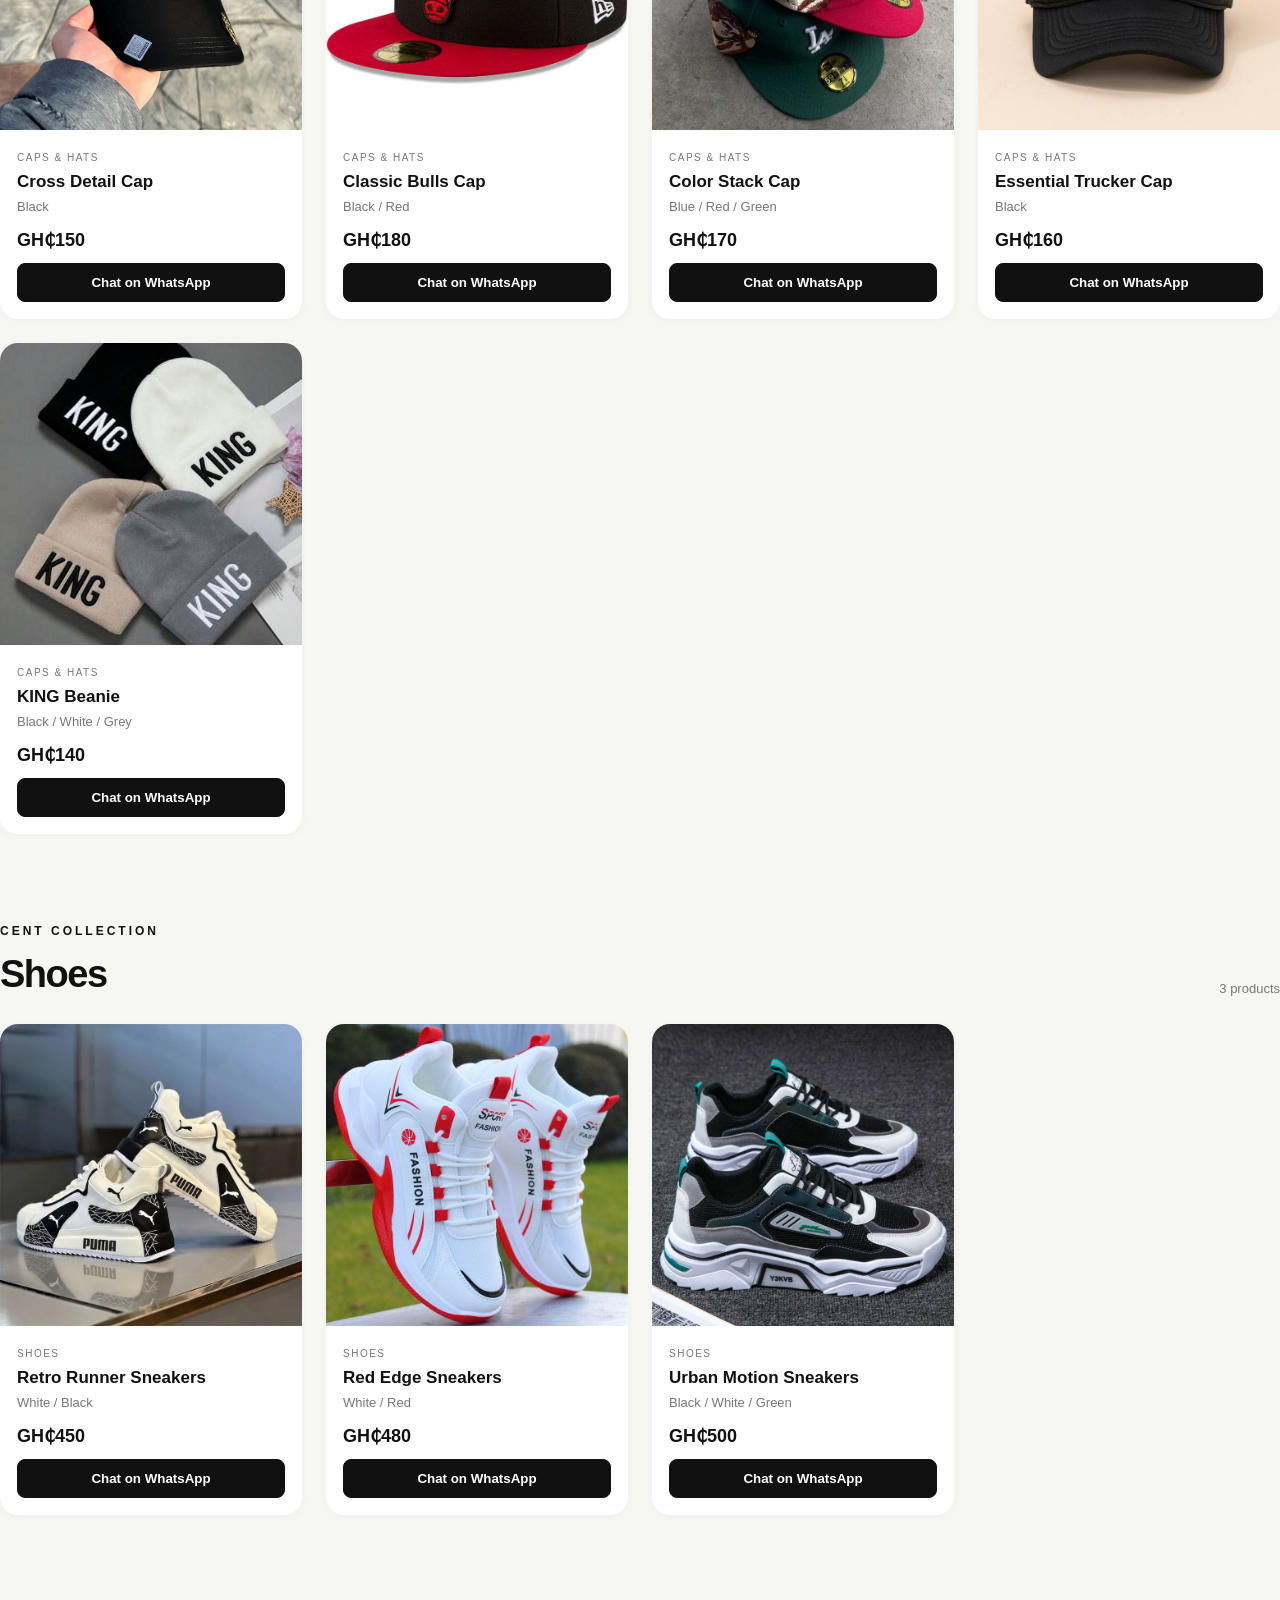
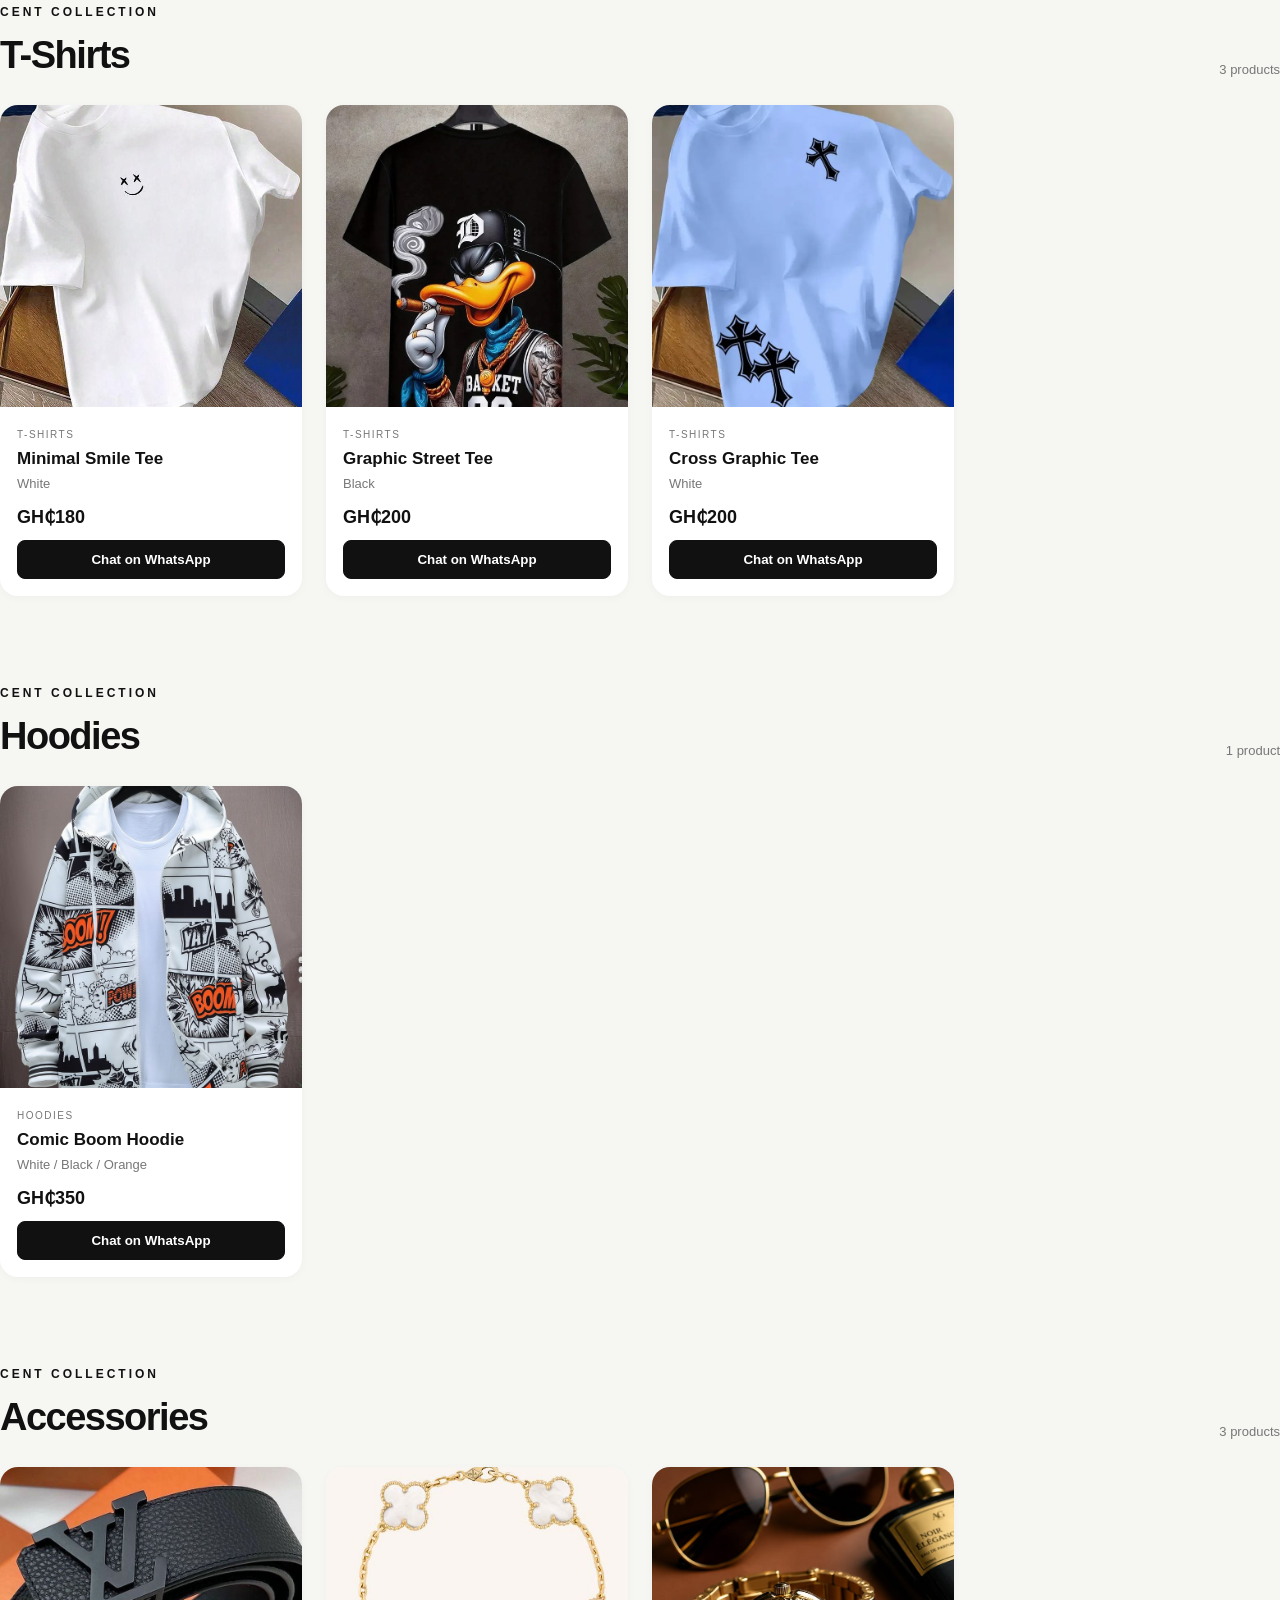
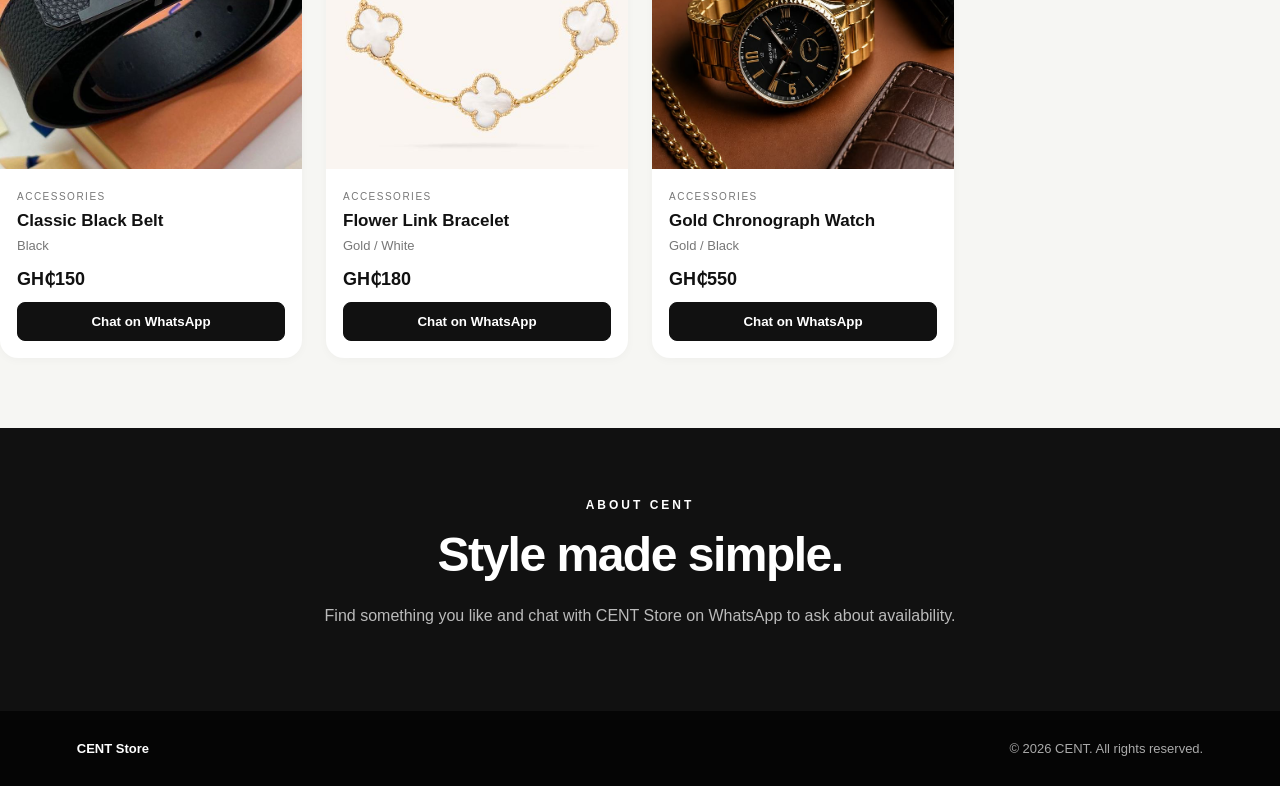
==== commit e5809221: "Update index.html" ====
--- a/index.html
+++ b/index.html
@@ -4,6 +4,10 @@
   <meta name="google-site-verification" content="FCfDfy8yaHjsUHnxoubwbcEJznFB8wrtm_QJF9OOLFU">
   <title>CENT Store - Fashion, Watches & More</title>
 <meta name="description" content="Shop CENT Store for fashion, watches, hoodies, shirts, sneakers and more.">
+  <meta property="og:title" content="CENT Store - Fashion, Watches & More">
+<meta property="og:description" content="Shop CENT Store for fashion, watches, hoodies, shirts, sneakers and accessories.">
+<meta property="og:url" content="https://cent-hub.vercel.app/">
+<meta property="og:type" content="website">
   <meta name="robots" content="index, follow">
 <meta name="author" content="CENT Store">
 <meta name="keywords" content="CENT Store, fashion, sneakers, shoes, caps, hats, t-shirts, hoodies, watches, accessories, Ghana">
@@ -14,7 +18,9 @@
 </head>
 <body>
 <header class="header">
-  <a class="logo" href="#">CENT<span>®</span></a>
+  <a class="logo" href="#" aria-label="CENT Store">
+  <img src="images/cent-logo.jpg" alt="CENT Store Logo">
+</a>
   <nav><a href="#shop">Shop</a><a href="#categories">Categories</a><a href="#about">About</a></nav>
   <button class="header-whatsapp" onclick="chatOnWhatsApp('CENT Store')">Chat on WhatsApp</button>
 </header>
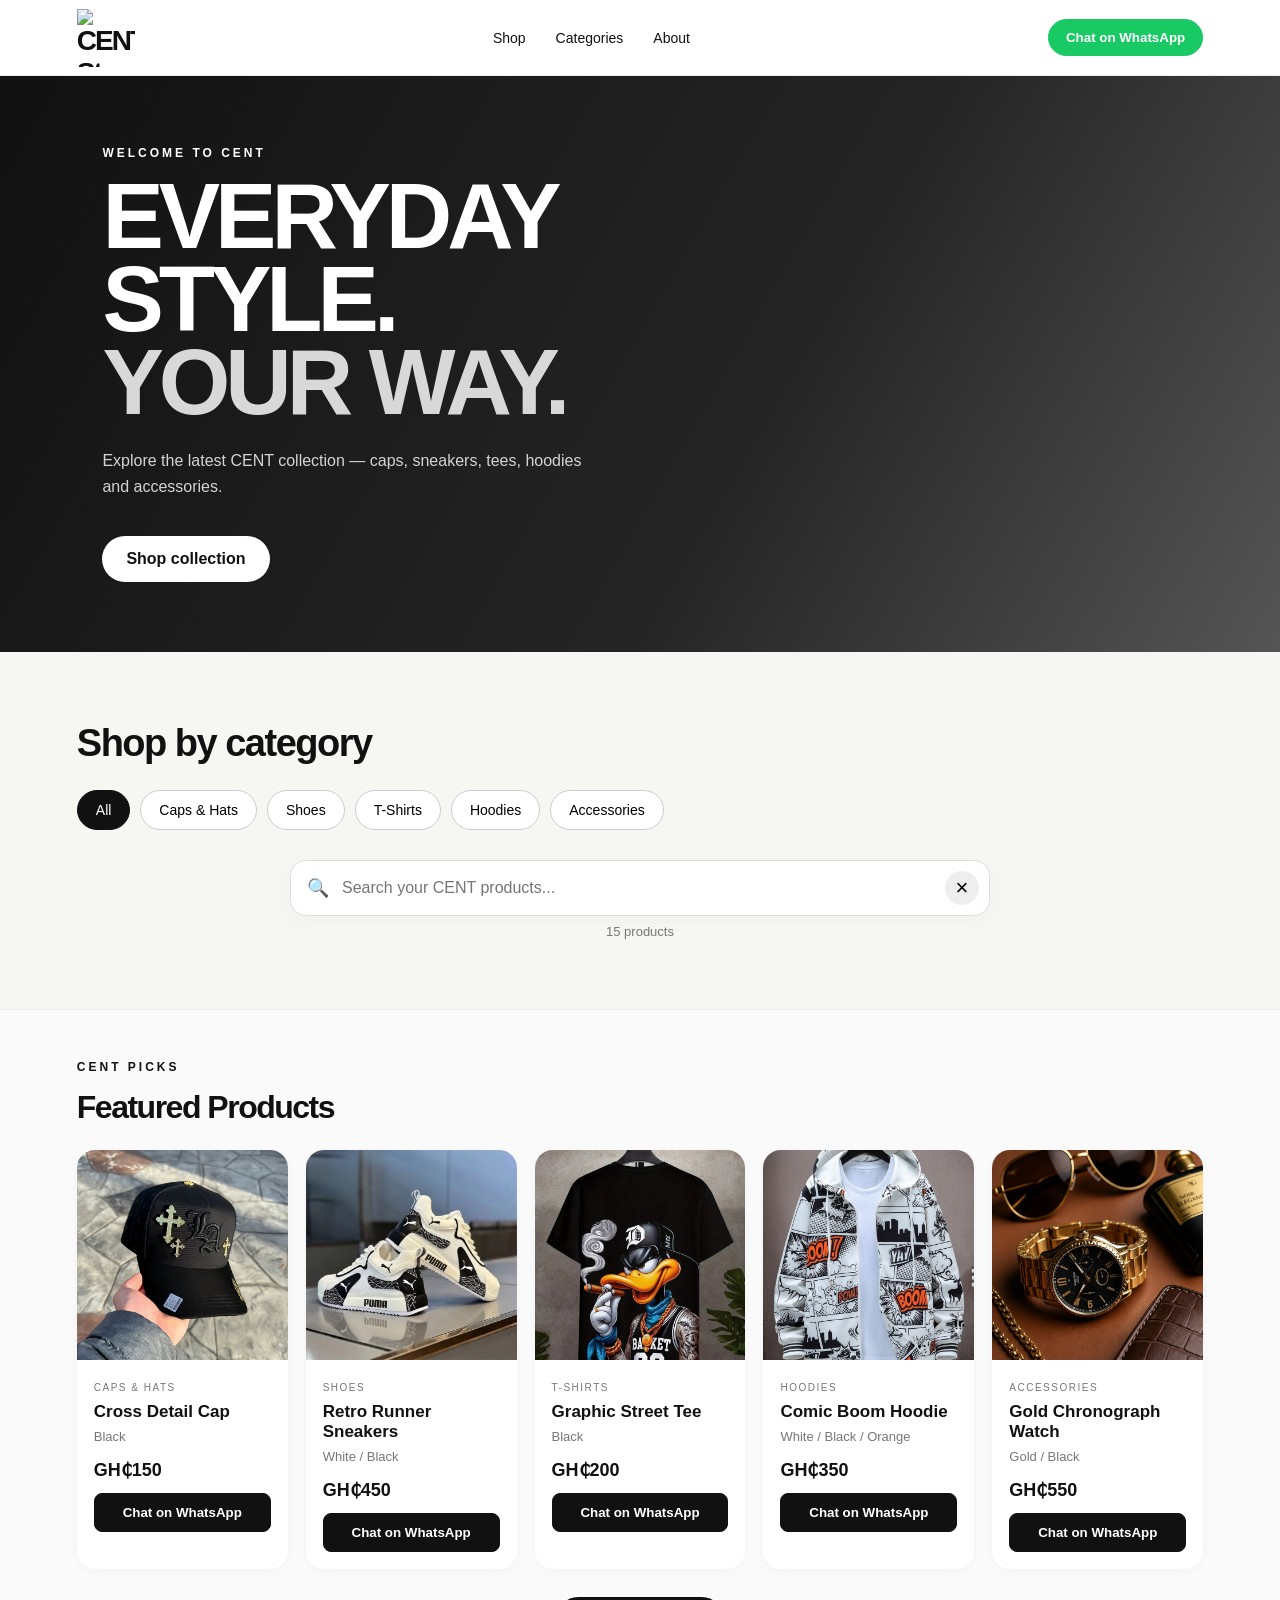
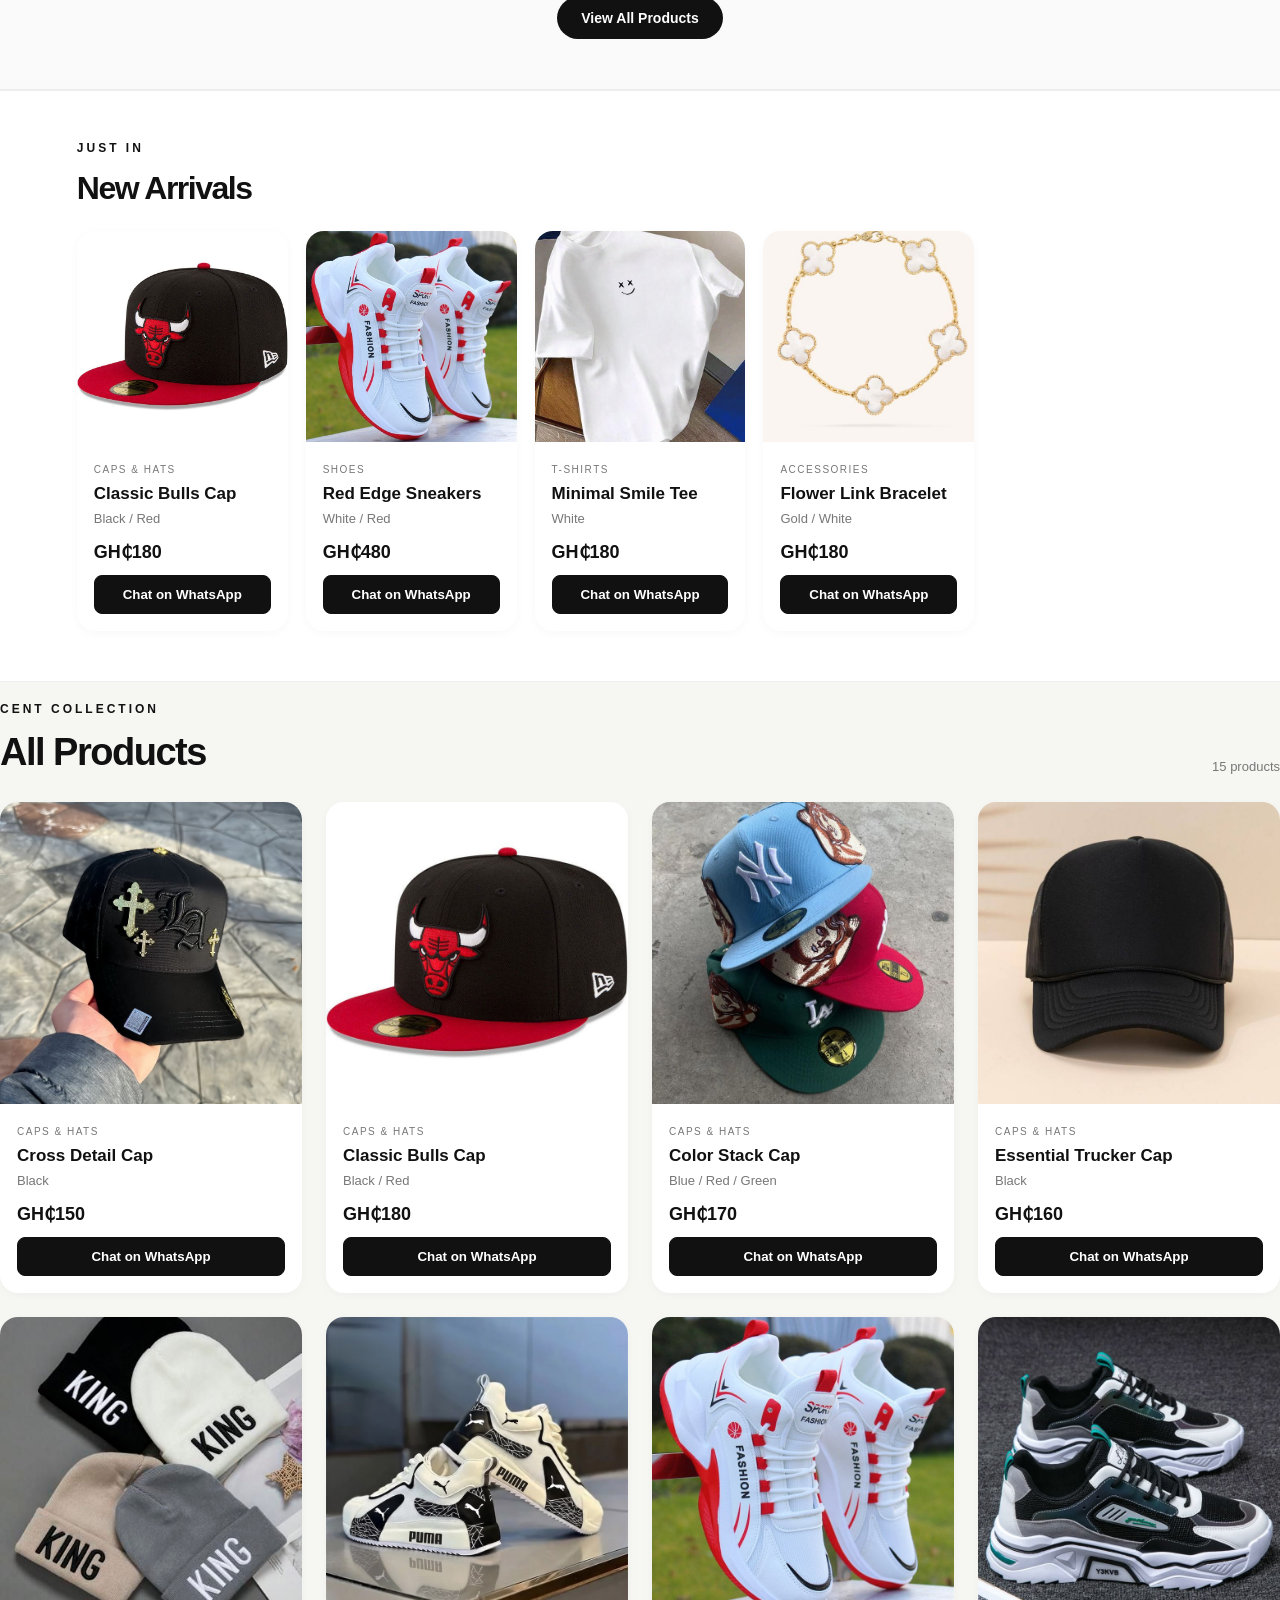
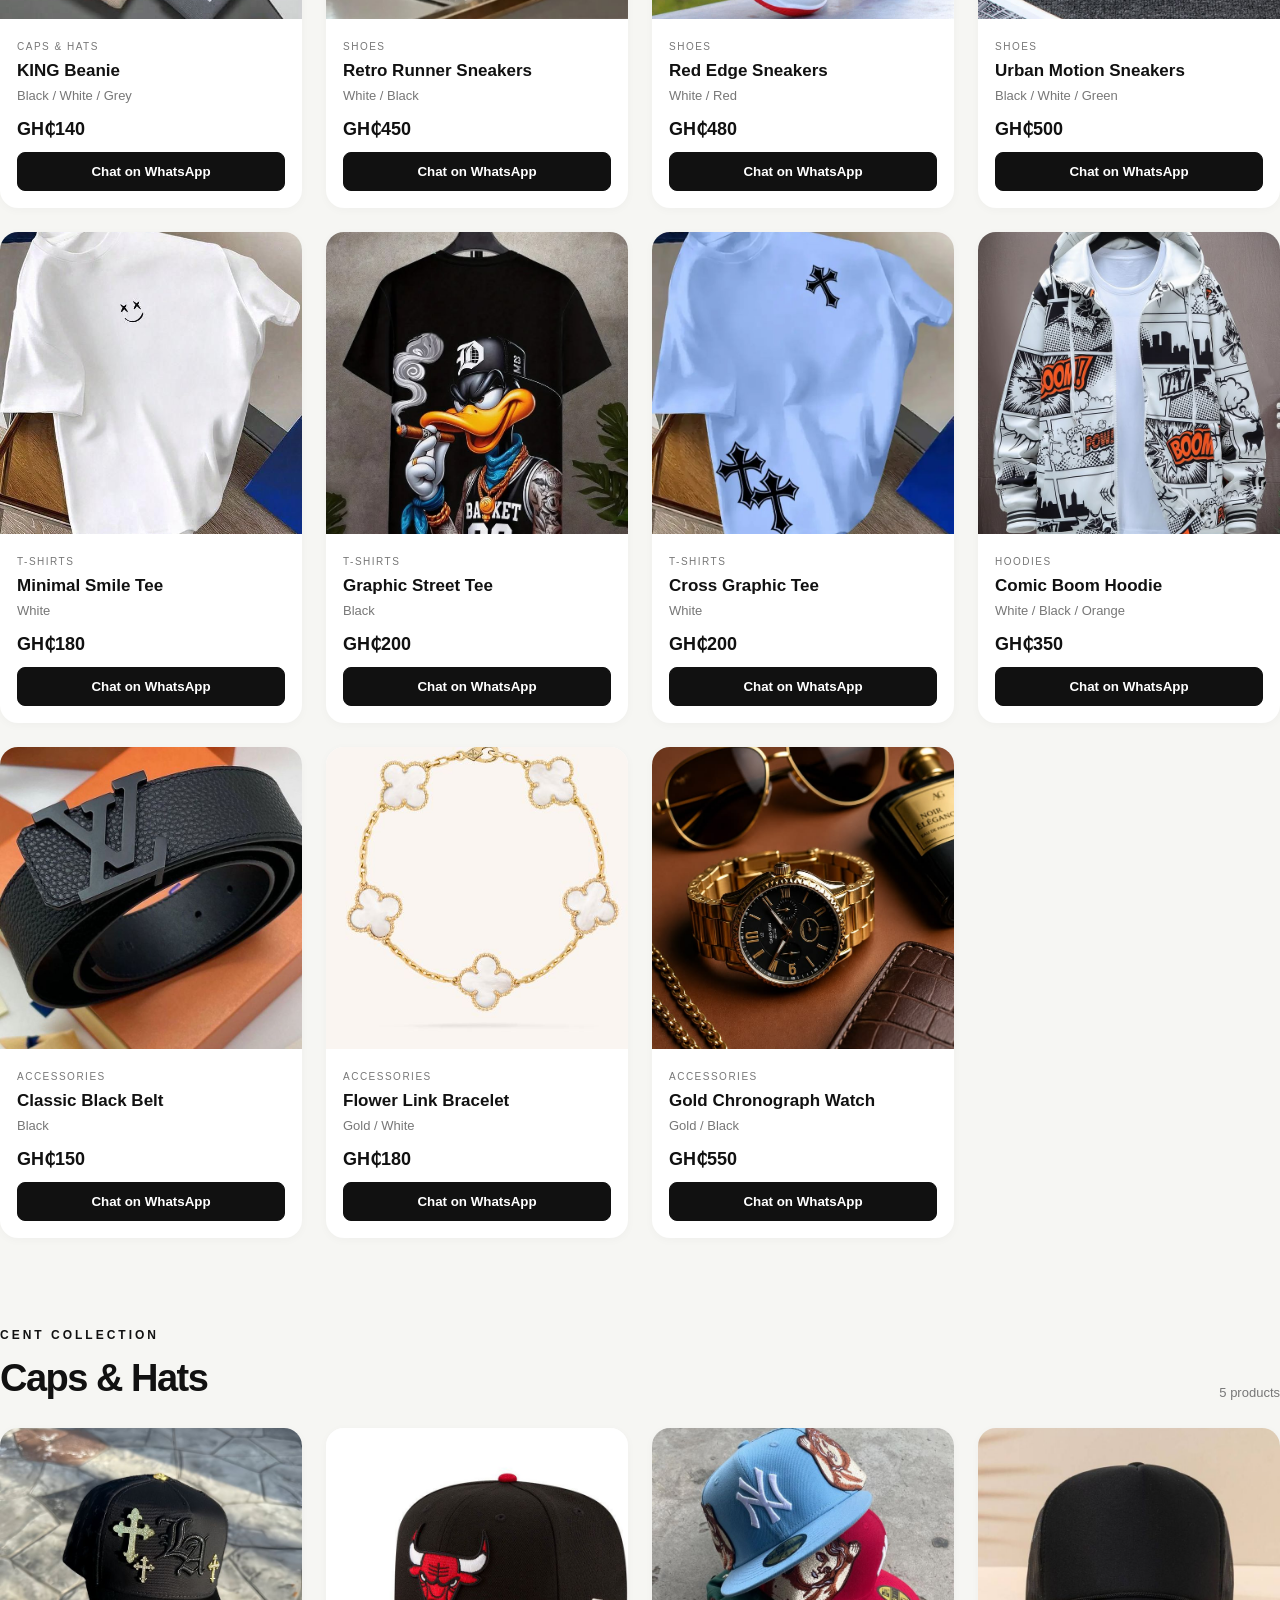
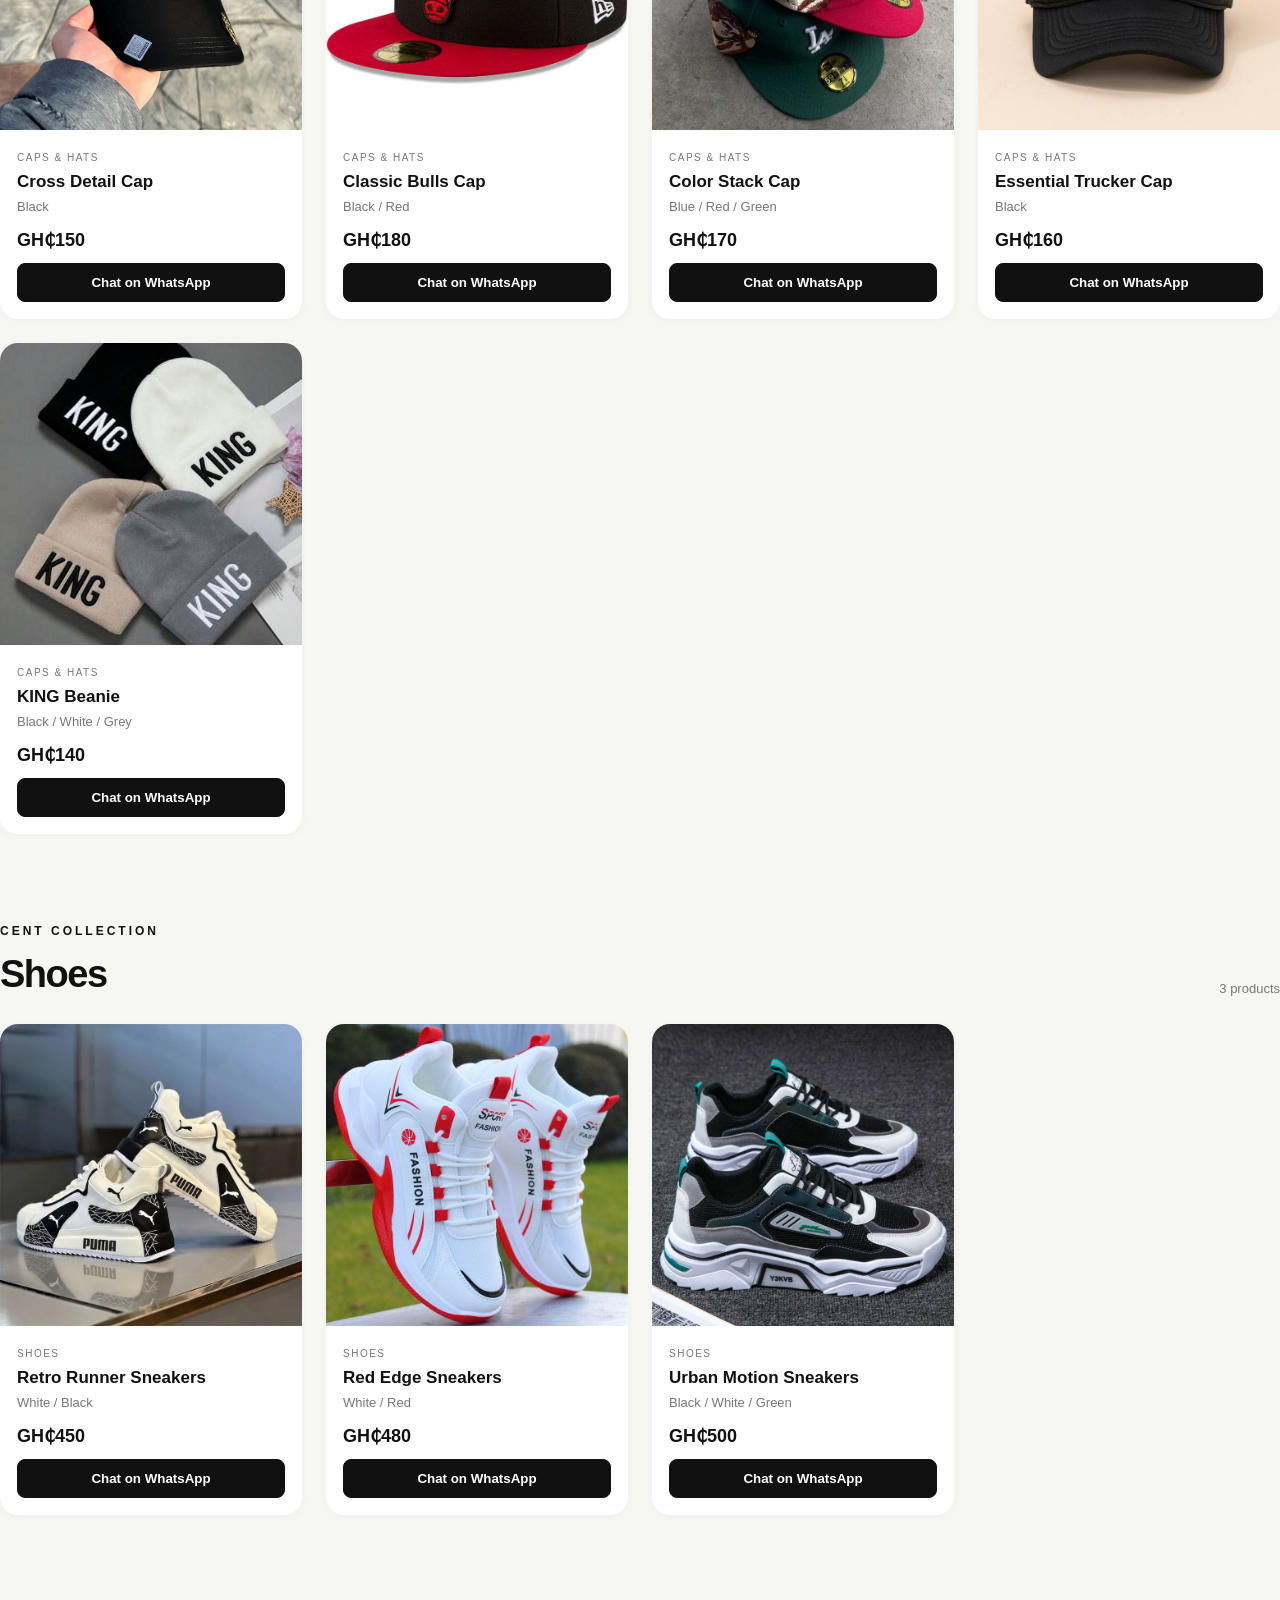
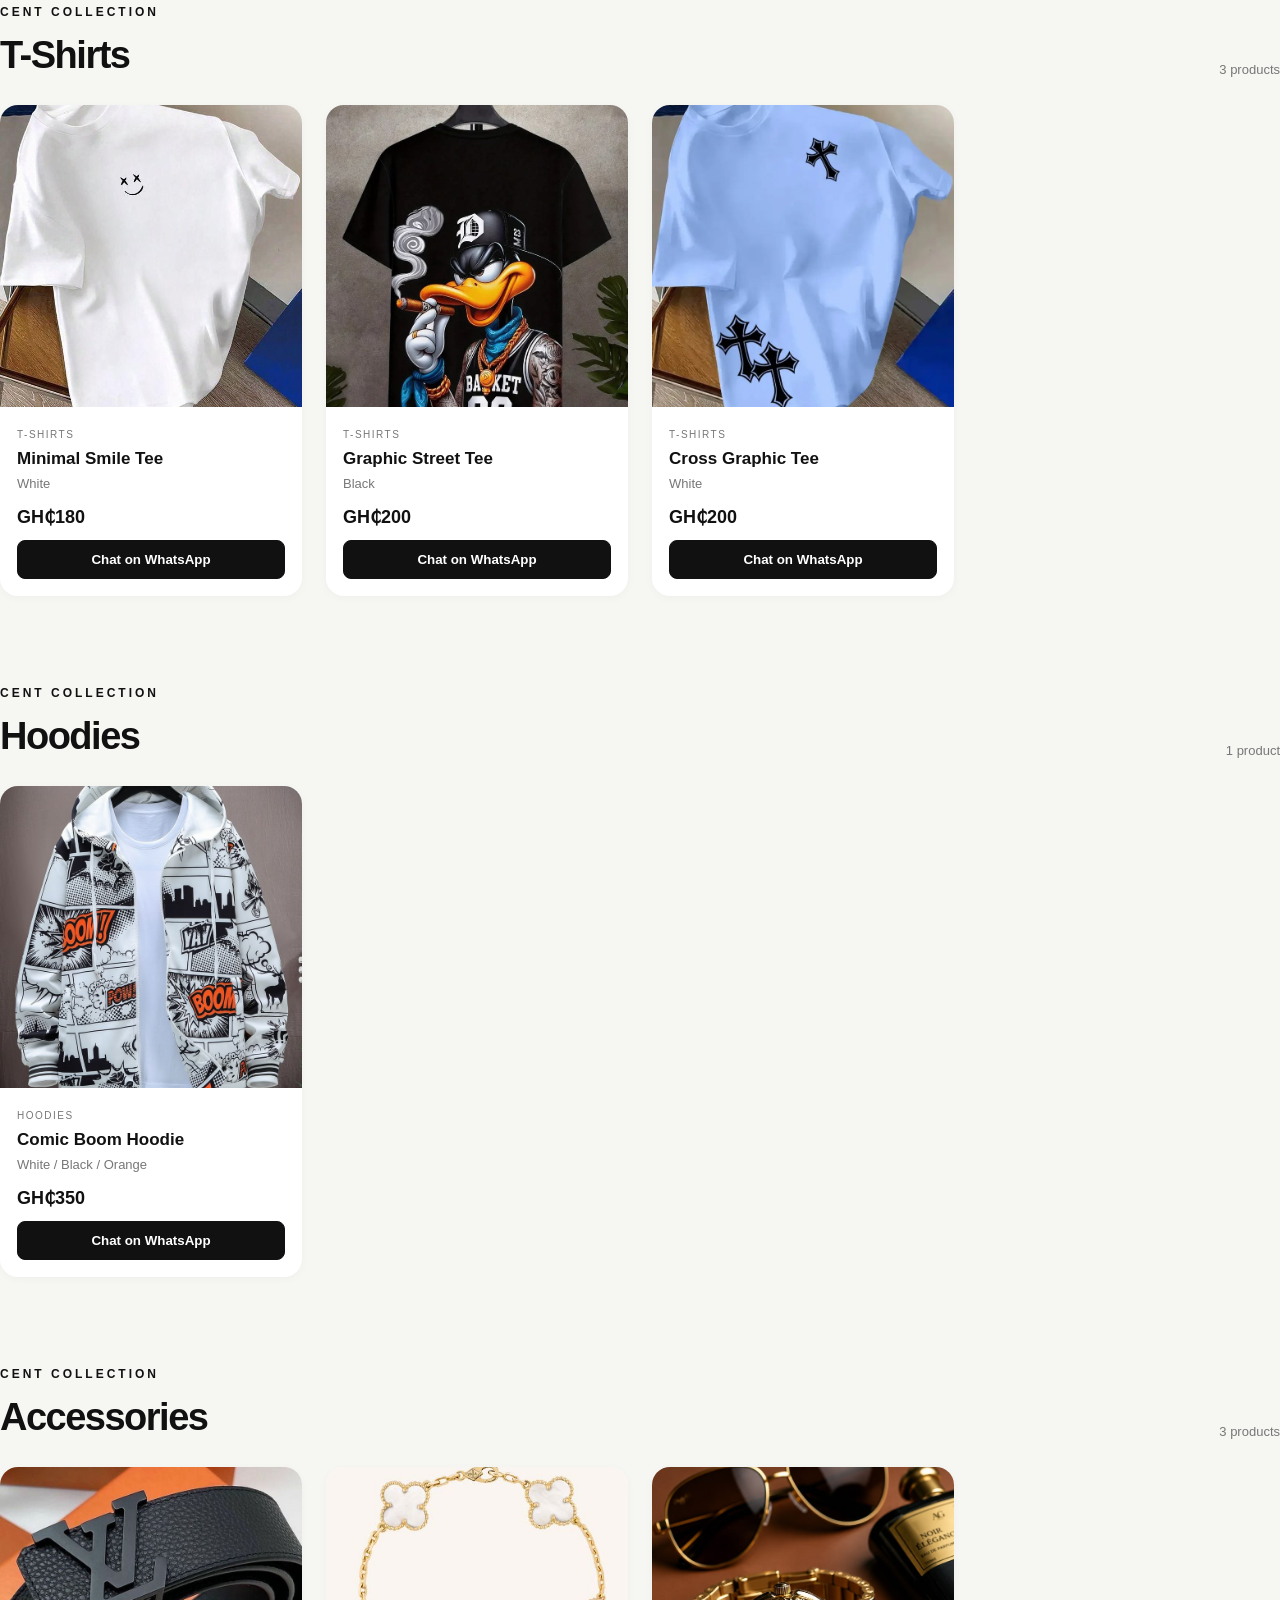
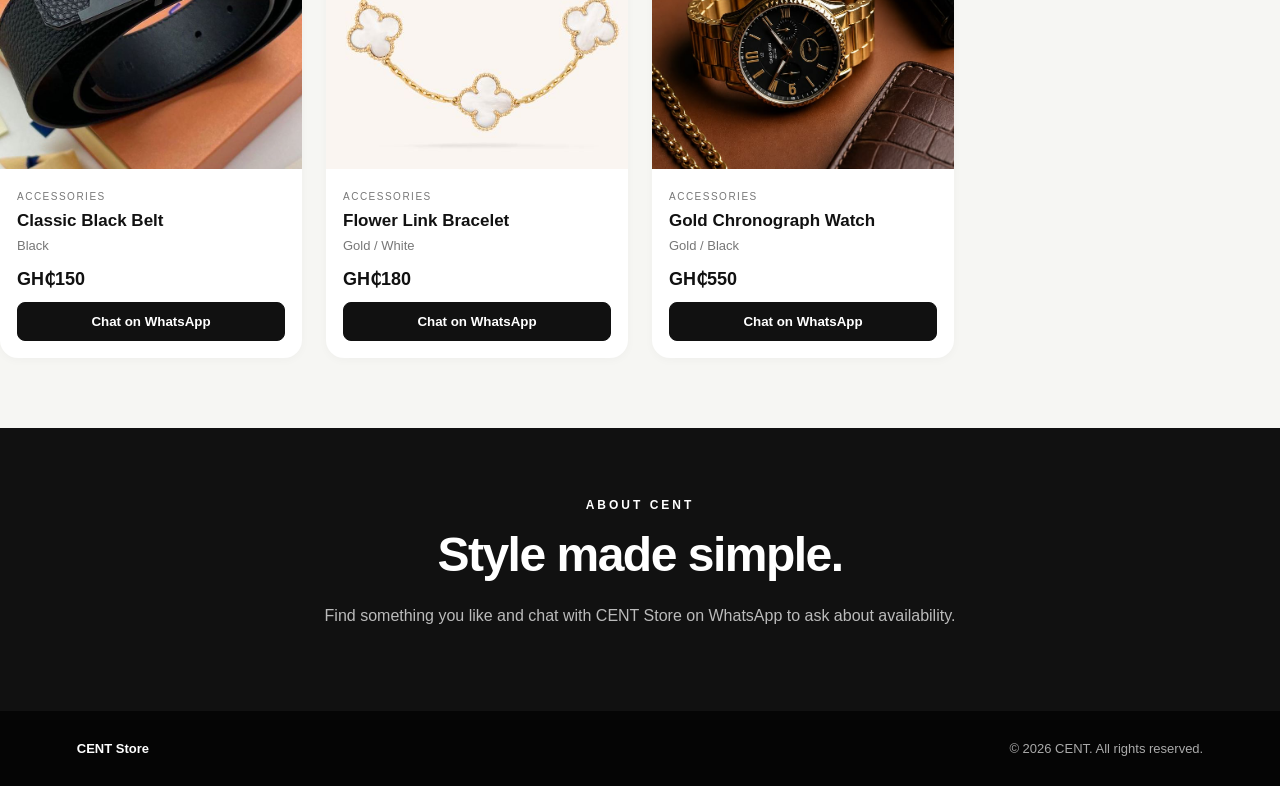
==== commit bdc7fea3: "Update index.html" ====
--- a/index.html
+++ b/index.html
@@ -19,7 +19,7 @@
 <body>
 <header class="header">
   <a class="logo" href="#" aria-label="CENT Store">
-  <img src="images/cent-logo.jpg" alt="CENT Store Logo">
+  <img src="images/cent-store-logo.png" alt="CENT Store Logo">
 </a>
   <nav><a href="#shop">Shop</a><a href="#categories">Categories</a><a href="#about">About</a></nav>
   <button class="header-whatsapp" onclick="chatOnWhatsApp('CENT Store')">Chat on WhatsApp</button>
--- a/style.css
+++ b/style.css
@@ -531,3 +531,22 @@
     flex: 0 0 170px;
   }
 }
+.logo {
+  display: flex;
+  align-items: center;
+  text-decoration: none;
+}
+
+.logo img {
+  width: 58px;
+  height: 58px;
+  object-fit: contain;
+  display: block;
+}
+
+@media (max-width: 600px) {
+  .logo img {
+    width: 48px;
+    height: 48px;
+  }
+}
